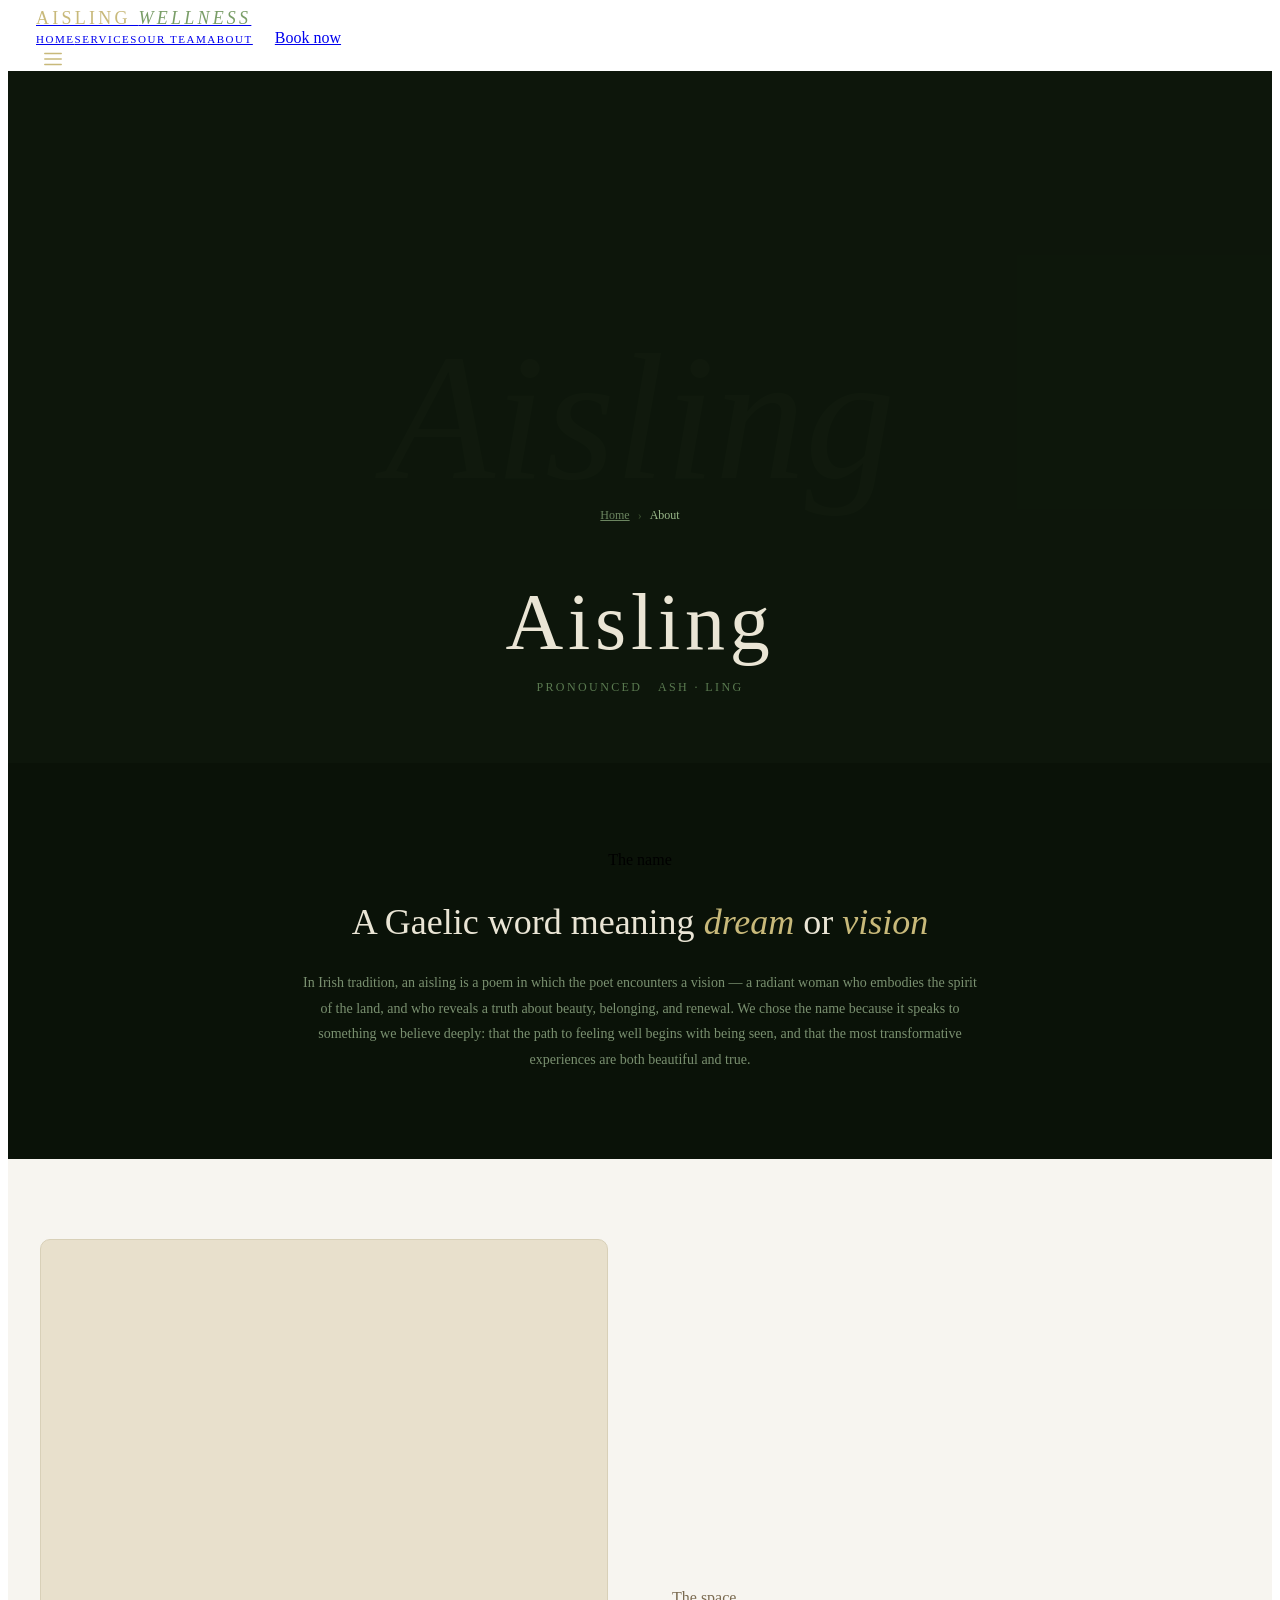
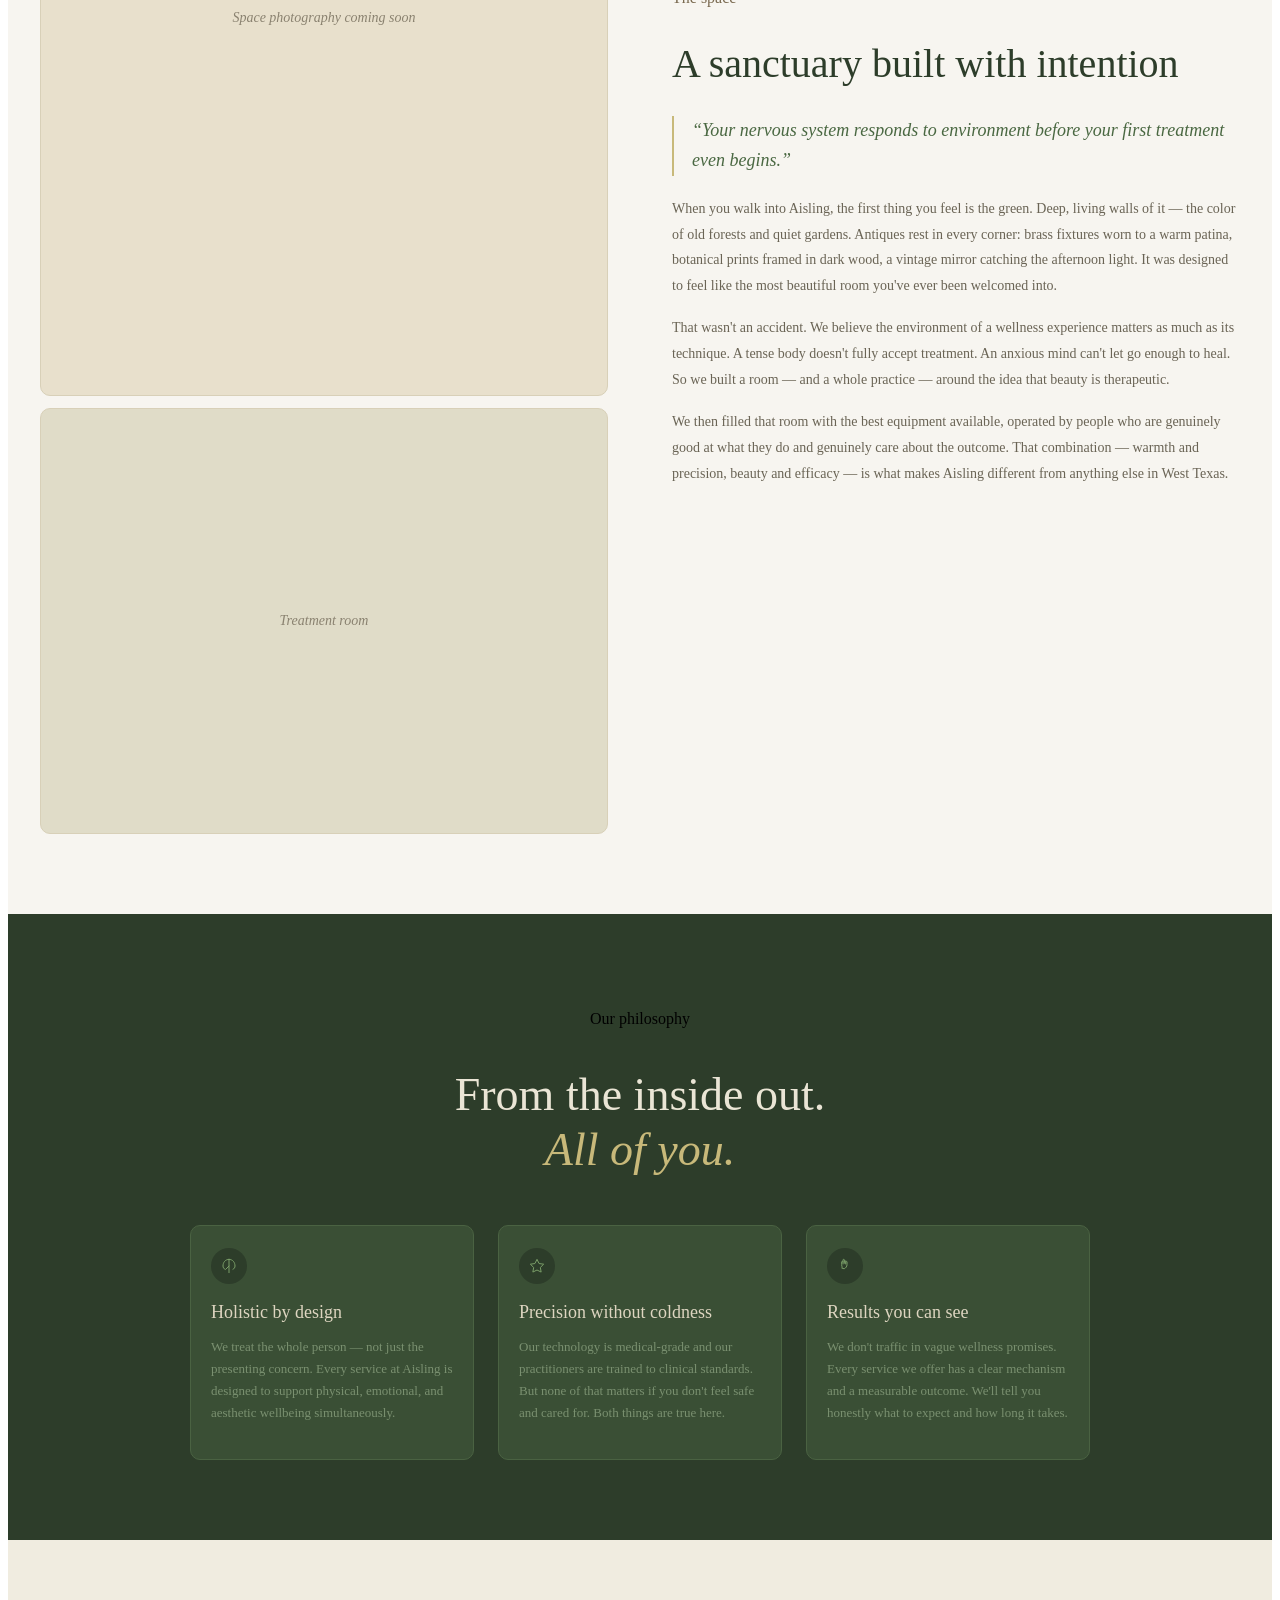
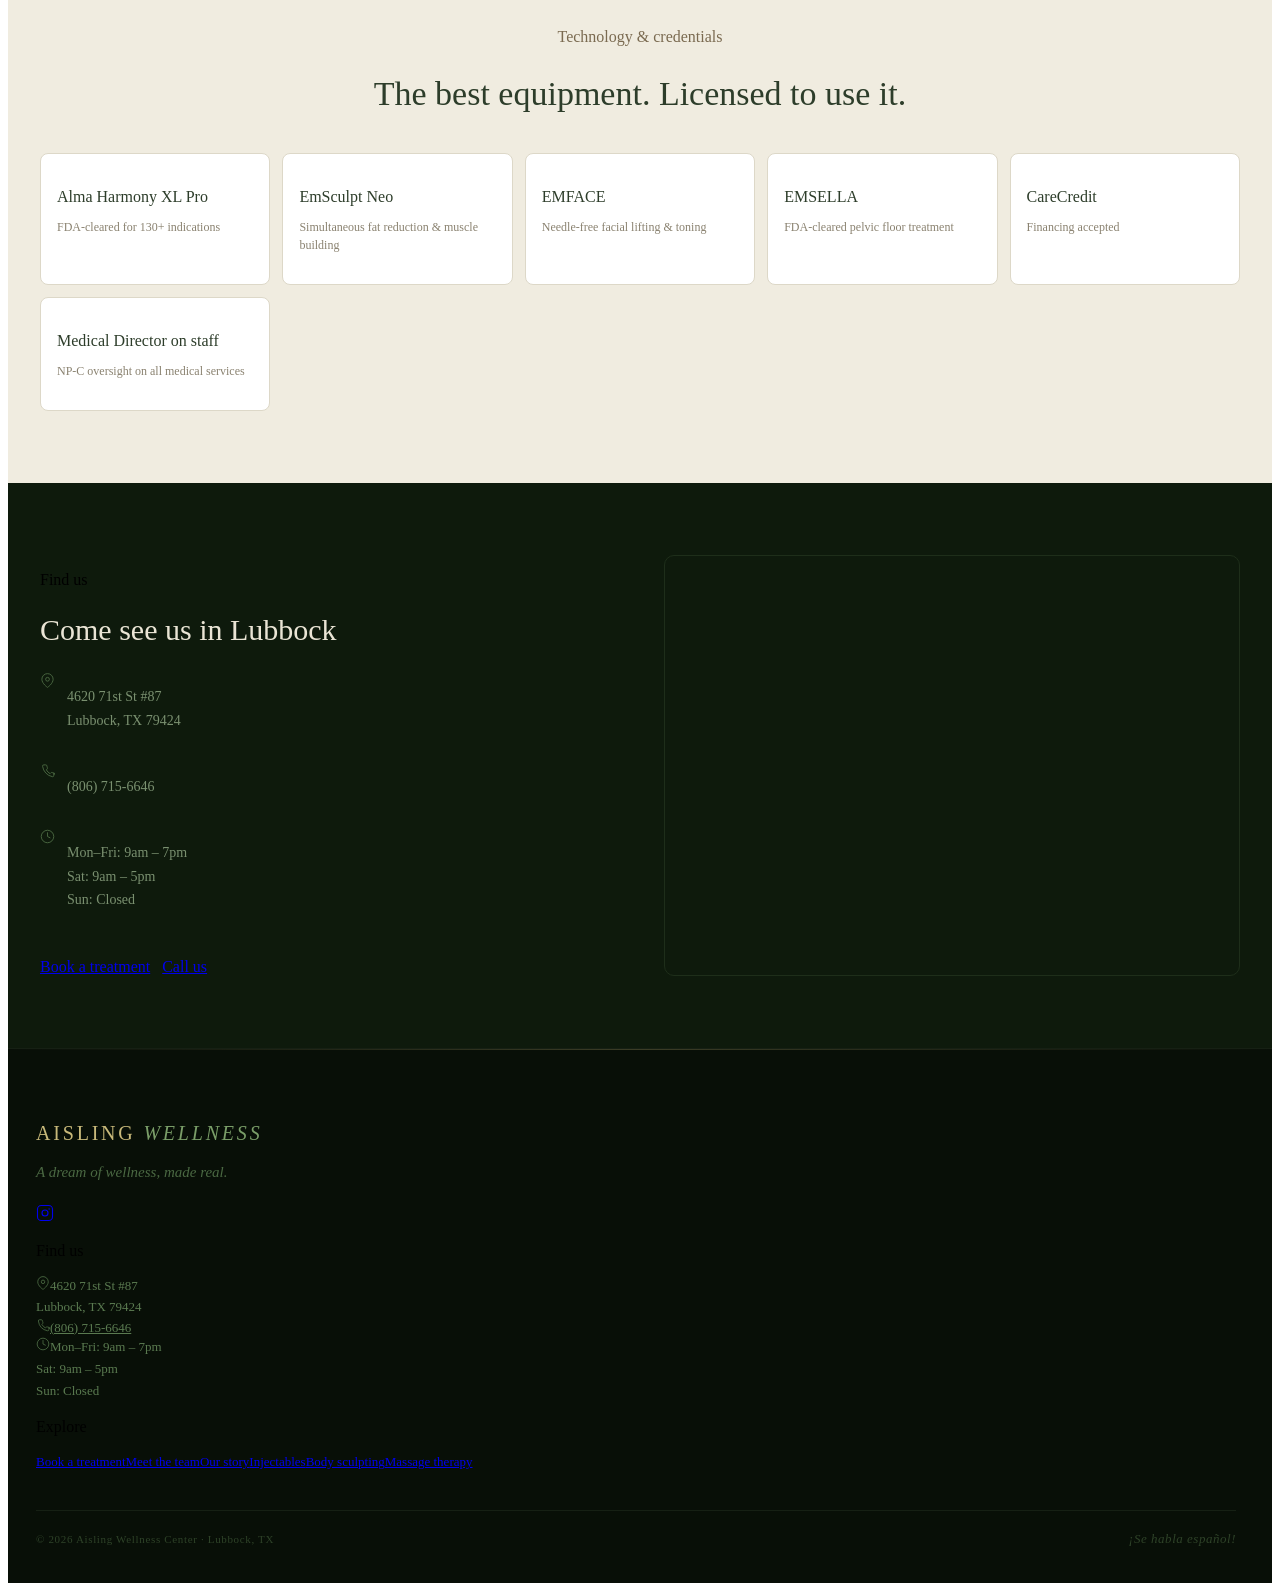
==== about.html @ 4d075ab8 "Add files via upload" ====
<!DOCTYPE html><html lang="en"><head><meta charSet="utf-8"/><meta name="viewport" content="width=device-width, initial-scale=1"/><link rel="stylesheet" href="/_next/static/chunks/126~bhia3h.az.css" data-precedence="next"/><link rel="preload" as="script" fetchPriority="low" href="/_next/static/chunks/0o533dm6uh1qd.js"/><script src="/_next/static/chunks/0y451y8wuf1t_.js" async=""></script><script src="/_next/static/chunks/0gwjy3czjkplg.js" async=""></script><script src="/_next/static/chunks/027980fzh5e2e.js" async=""></script><script src="/_next/static/chunks/turbopack-0a2l8c0mx2dh-.js" async=""></script><script src="/_next/static/chunks/0qa.w-51fz0wa.js" async=""></script><script src="/_next/static/chunks/0g8pxr7p34mdw.js" async=""></script><link rel="preload" href="https://fonts.googleapis.com/css2?family=Cormorant+Garamond:ital,wght@0,300;0,400;0,500;1,300;1,400;1,500&amp;family=Jost:wght@300;400;500&amp;display=swap" as="style"/><link rel="preconnect" href="https://fonts.googleapis.com"/><link rel="preconnect" href="https://fonts.gstatic.com" crossorigin="anonymous"/><title>Our Story | Aisling Wellness Center</title><meta name="description" content="Learn the story behind Aisling Wellness Center — Lubbock&#x27;s premier medical spa. Built on the belief that genuine wellness should be beautiful to walk into, not just effective to walk out of."/><meta property="og:title" content="Aisling Wellness Center | Lubbock&#x27;s Premier Med Spa"/><meta property="og:description" content="Where you come to feel like yourself again."/><meta property="og:url" content="https://aislingwellnesscenter.com"/><meta property="og:site_name" content="Aisling Wellness Center"/><meta property="og:locale" content="en_US"/><meta property="og:type" content="website"/><meta name="twitter:card" content="summary"/><meta name="twitter:title" content="Aisling Wellness Center | Lubbock&#x27;s Premier Med Spa"/><meta name="twitter:description" content="Where you come to feel like yourself again."/><link rel="icon" href="/favicon.ico?favicon.0x3dzn~oxb6tn.ico" sizes="256x256" type="image/x-icon"/><link href="https://fonts.googleapis.com/css2?family=Cormorant+Garamond:ital,wght@0,300;0,400;0,500;1,300;1,400;1,500&amp;family=Jost:wght@300;400;500&amp;display=swap" rel="stylesheet"/><script src="/_next/static/chunks/03~yq9q893hmn.js" noModule=""></script></head><body><div hidden=""><!--$--><!--/$--></div><nav class="fixed top-0 left-0 right-0 z-50 transition-all duration-300" style="background:transparent;border-bottom:1px solid transparent"><div class="mx-auto flex items-center justify-between" style="max-width:1200px;padding:0 28px;height:62px"><a class="no-underline" href="/"><span style="font-family:var(--font-cormorant);font-size:18px;color:#c8b97a;letter-spacing:0.18em;text-transform:uppercase;font-weight:400">Aisling <em style="color:#7a9e68;font-style:italic">Wellness</em></span></a><div class="hidden md:flex items-center gap-8"><a class="nav-link-hover" style="font-family:var(--font-jost);font-size:11px;letter-spacing:0.14em;text-transform:uppercase" href="/">Home</a><a class="nav-link-hover" style="font-family:var(--font-jost);font-size:11px;letter-spacing:0.14em;text-transform:uppercase" href="/book">Services</a><a class="nav-link-hover" style="font-family:var(--font-jost);font-size:11px;letter-spacing:0.14em;text-transform:uppercase" href="/team">Our team</a><a class="nav-link-hover" style="font-family:var(--font-jost);font-size:11px;letter-spacing:0.14em;text-transform:uppercase" href="/about">About</a><a class="btn-gold" style="padding:9px 22px" href="/book">Book now</a></div><button class="flex md:hidden items-center justify-center" style="background:none;border:none;cursor:pointer" aria-label="Open menu"><svg width="22" height="22" viewBox="0 0 24 24" fill="none" stroke="#c8b97a" stroke-width="1.5" class="" aria-hidden="true"><path d="M3 6h18M3 12h18M3 18h18" stroke-linecap="round"></path></svg></button></div></nav><main><div style="background:#f7f5f0"><div style="background:#0e1a0c;min-height:60vh;display:flex;align-items:flex-end;justify-content:center;padding-top:96px;padding-bottom:56px;padding-left:28px;padding-right:28px;text-align:center;position:relative;overflow:hidden"><div style="position:absolute;inset:0;background:#111e0f;display:flex;align-items:center;justify-content:center"><span style="font-family:var(--font-cormorant);font-size:180px;color:#c8b97a;opacity:0.04;font-style:italic">Aisling</span></div><div style="position:absolute;inset:0;background:rgba(10,18,8,0.55)"></div><div style="position:relative;z-index:1"><nav style="margin-bottom:28px"><a style="font-size:12px;color:#6b8560" href="/">Home</a><span style="font-size:12px;color:#3a5030;margin:0 8px">›</span><span style="font-size:12px;color:#9ab88a">About</span></nav><h1 style="font-family:var(--font-cormorant);font-size:clamp(48px, 8vw, 80px);font-weight:300;color:#eae5d5;letter-spacing:0.06em;margin-bottom:8px">Aisling</h1><p style="font-family:var(--font-jost);font-size:12px;letter-spacing:0.2em;color:#5a7a50;text-transform:uppercase">pronounced   ASH · ling</p></div></div><div style="background:#0a1208;padding:72px 28px"><div style="max-width:680px;margin:0 auto;text-align:center"><p class="section-label" style="margin-bottom:20px;text-align:center">The name</p><h2 style="font-family:var(--font-cormorant);font-size:clamp(26px, 4vw, 36px);font-weight:300;color:#eae5d5;margin-bottom:24px;line-height:1.3">A Gaelic word meaning<!-- --> <em style="color:#c8b97a;font-style:italic">dream</em> or<!-- --> <em style="color:#c8b97a;font-style:italic">vision</em></h2><p style="font-size:14px;color:#7a9070;line-height:1.85">In Irish tradition, an aisling is a poem in which the poet encounters a vision — a radiant woman who embodies the spirit of the land, and who reveals a truth about beauty, belonging, and renewal. We chose the name because it speaks to something we believe deeply: that the path to feeling well begins with being seen, and that the most transformative experiences are both beautiful and true.</p></div></div><div style="padding:80px 28px;background:#f7f5f0"><div style="max-width:1200px;margin:0 auto;display:grid;grid-template-columns:repeat(auto-fit, minmax(300px, 1fr));gap:64px;align-items:center"><div style="display:flex;flex-direction:column;gap:12px"><div style="aspect-ratio:3/4;background:#e8e0cc;border-radius:10px;border:1px solid #d8d0b8;display:flex;align-items:center;justify-content:center"><span style="font-family:var(--font-cormorant);font-size:14px;color:#8a8270;font-style:italic">Space photography coming soon</span></div><div style="aspect-ratio:4/3;background:#e0dcc8;border-radius:10px;border:1px solid #d8d0b8;display:flex;align-items:center;justify-content:center"><span style="font-family:var(--font-cormorant);font-size:14px;color:#8a8270;font-style:italic">Treatment room</span></div></div><div><p class="section-label" style="color:#7a6a50;margin-bottom:20px">The space</p><h2 style="font-family:var(--font-cormorant);font-size:clamp(28px, 4vw, 40px);font-weight:300;color:#2d3d2a;line-height:1.2;margin-bottom:28px">A sanctuary built with intention</h2><p style="font-family:var(--font-cormorant);font-size:18px;font-style:italic;color:#4a6842;line-height:1.65;margin-bottom:20px;padding-left:18px;border-left:2px solid #c8b97a">“Your nervous system responds to environment before your first treatment even begins.”</p><p style="font-size:14px;color:#6a6455;line-height:1.85;margin-bottom:16px">When you walk into Aisling, the first thing you feel is the green. Deep, living walls of it — the color of old forests and quiet gardens. Antiques rest in every corner: brass fixtures worn to a warm patina, botanical prints framed in dark wood, a vintage mirror catching the afternoon light. It was designed to feel like the most beautiful room you&#x27;ve ever been welcomed into.</p><p style="font-size:14px;color:#6a6455;line-height:1.85;margin-bottom:16px">That wasn&#x27;t an accident. We believe the environment of a wellness experience matters as much as its technique. A tense body doesn&#x27;t fully accept treatment. An anxious mind can&#x27;t let go enough to heal. So we built a room — and a whole practice — around the idea that beauty is therapeutic.</p><p style="font-size:14px;color:#6a6455;line-height:1.85">We then filled that room with the best equipment available, operated by people who are genuinely good at what they do and genuinely care about the outcome. That combination — warmth and precision, beauty and efficacy — is what makes Aisling different from anything else in West Texas.</p></div></div></div><div style="background:#2d3d2a;padding:80px 28px"><div style="max-width:900px;margin:0 auto;text-align:center"><p class="section-label" style="margin-bottom:20px;text-align:center">Our philosophy</p><h2 style="font-family:var(--font-cormorant);font-size:clamp(28px, 5vw, 46px);font-weight:300;color:#eae5d5;line-height:1.2;margin-bottom:32px">From the inside out.<br/><em style="color:#c8b97a;font-style:italic">All of you.</em></h2><div style="display:grid;grid-template-columns:repeat(auto-fit, minmax(220px, 1fr));gap:24px;margin-top:48px;text-align:left"><div style="background:#3a4f35;border-radius:10px;padding:22px 20px;border:1px solid #4a6242"><div style="width:36px;height:36px;background:#2d3d2a;border-radius:50%;display:flex;align-items:center;justify-content:center;margin-bottom:14px"><svg width="16" height="16" viewBox="0 0 24 24" fill="none" stroke="#7a9e68" stroke-width="1.5" class="" aria-hidden="true"><path d="M12 2C6 2 3 7 3 12c0 2 1 4 3 5M12 2c6 0 9 5 9 10 0 2-1 4-3 5M12 2v20M7 17l5-5" stroke-linecap="round" stroke-linejoin="round"></path></svg></div><h3 style="font-family:var(--font-cormorant);font-size:18px;font-weight:400;color:#ddd5c0;margin-bottom:10px">Holistic by design</h3><p style="font-size:13px;color:#7a9070;line-height:1.7">We treat the whole person — not just the presenting concern. Every service at Aisling is designed to support physical, emotional, and aesthetic wellbeing simultaneously.</p></div><div style="background:#3a4f35;border-radius:10px;padding:22px 20px;border:1px solid #4a6242"><div style="width:36px;height:36px;background:#2d3d2a;border-radius:50%;display:flex;align-items:center;justify-content:center;margin-bottom:14px"><svg width="16" height="16" viewBox="0 0 24 24" fill="none" stroke="#7a9e68" stroke-width="1.5" class="" aria-hidden="true"><path d="M12 2l3.1 6.3L22 9.3l-5 4.9 1.2 6.9L12 18l-6.2 3.1L7 14.2 2 9.3l6.9-1L12 2z" stroke-linejoin="round"></path></svg></div><h3 style="font-family:var(--font-cormorant);font-size:18px;font-weight:400;color:#ddd5c0;margin-bottom:10px">Precision without coldness</h3><p style="font-size:13px;color:#7a9070;line-height:1.7">Our technology is medical-grade and our practitioners are trained to clinical standards. But none of that matters if you don&#x27;t feel safe and cared for. Both things are true here.</p></div><div style="background:#3a4f35;border-radius:10px;padding:22px 20px;border:1px solid #4a6242"><div style="width:36px;height:36px;background:#2d3d2a;border-radius:50%;display:flex;align-items:center;justify-content:center;margin-bottom:14px"><svg width="16" height="16" viewBox="0 0 24 24" fill="none" stroke="#7a9e68" stroke-width="1.5" class="" aria-hidden="true"><path d="M8 14s-1-1-1-4V6a1 1 0 0 1 2 0v3M9 6V3a1 1 0 0 1 2 0v5M11 5a1 1 0 0 1 2 0v4M13 6a1 1 0 0 1 2 0v4c0 3-2 5-4 6a6 6 0 0 1-4-1" stroke-linecap="round" stroke-linejoin="round"></path></svg></div><h3 style="font-family:var(--font-cormorant);font-size:18px;font-weight:400;color:#ddd5c0;margin-bottom:10px">Results you can see</h3><p style="font-size:13px;color:#7a9070;line-height:1.7">We don&#x27;t traffic in vague wellness promises. Every service we offer has a clear mechanism and a measurable outcome. We&#x27;ll tell you honestly what to expect and how long it takes.</p></div></div></div></div><div style="background:#f0ece0;padding:72px 28px"><div style="max-width:1200px;margin:0 auto"><div style="text-align:center;margin-bottom:40px"><p class="section-label" style="color:#7a6a50;margin-bottom:14px;text-align:center">Technology &amp; credentials</p><h2 style="font-family:var(--font-cormorant);font-size:clamp(24px, 4vw, 34px);font-weight:300;color:#2d3d2a">The best equipment. Licensed to use it.</h2></div><div style="display:grid;grid-template-columns:repeat(auto-fit, minmax(200px, 1fr));gap:12px"><div style="background:#fff;border:1px solid #ddd8c8;border-radius:8px;padding:18px 16px"><p style="font-family:var(--font-cormorant);font-size:16px;font-weight:500;color:#2d3d2a;margin-bottom:4px">Alma Harmony XL Pro</p><p style="font-size:12px;color:#8a8270;line-height:1.5">FDA-cleared for 130+ indications</p></div><div style="background:#fff;border:1px solid #ddd8c8;border-radius:8px;padding:18px 16px"><p style="font-family:var(--font-cormorant);font-size:16px;font-weight:500;color:#2d3d2a;margin-bottom:4px">EmSculpt Neo</p><p style="font-size:12px;color:#8a8270;line-height:1.5">Simultaneous fat reduction &amp; muscle building</p></div><div style="background:#fff;border:1px solid #ddd8c8;border-radius:8px;padding:18px 16px"><p style="font-family:var(--font-cormorant);font-size:16px;font-weight:500;color:#2d3d2a;margin-bottom:4px">EMFACE</p><p style="font-size:12px;color:#8a8270;line-height:1.5">Needle-free facial lifting &amp; toning</p></div><div style="background:#fff;border:1px solid #ddd8c8;border-radius:8px;padding:18px 16px"><p style="font-family:var(--font-cormorant);font-size:16px;font-weight:500;color:#2d3d2a;margin-bottom:4px">EMSELLA</p><p style="font-size:12px;color:#8a8270;line-height:1.5">FDA-cleared pelvic floor treatment</p></div><div style="background:#fff;border:1px solid #ddd8c8;border-radius:8px;padding:18px 16px"><p style="font-family:var(--font-cormorant);font-size:16px;font-weight:500;color:#2d3d2a;margin-bottom:4px">CareCredit</p><p style="font-size:12px;color:#8a8270;line-height:1.5">Financing accepted</p></div><div style="background:#fff;border:1px solid #ddd8c8;border-radius:8px;padding:18px 16px"><p style="font-family:var(--font-cormorant);font-size:16px;font-weight:500;color:#2d3d2a;margin-bottom:4px">Medical Director on staff</p><p style="font-size:12px;color:#8a8270;line-height:1.5">NP-C oversight on all medical services</p></div></div></div></div><div style="background:#0e1a0c;padding:72px 28px"><div style="max-width:1200px;margin:0 auto;display:grid;grid-template-columns:repeat(auto-fit, minmax(280px, 1fr));gap:48px"><div><p class="section-label" style="margin-bottom:20px">Find us</p><h2 style="font-family:var(--font-cormorant);font-size:30px;font-weight:300;color:#eae5d5;margin-bottom:24px">Come see us in Lubbock</h2><div style="display:flex;flex-direction:column;gap:14px;margin-bottom:32px"><div style="display:flex;gap:12px;align-items:flex-start"><div style="margin-top:2px;flex-shrink:0"><svg width="15" height="15" viewBox="0 0 24 24" fill="none" stroke="#4a6842" stroke-width="1.5" class="" aria-hidden="true"><path d="M21 10c0 7-9 13-9 13S3 17 3 10a9 9 0 0 1 18 0z"></path><circle cx="12" cy="10" r="3"></circle></svg></div><p style="font-size:14px;color:#7a9070;line-height:1.7;white-space:pre-line">4620 71st St #87
Lubbock, TX 79424</p></div><div style="display:flex;gap:12px;align-items:flex-start"><div style="margin-top:2px;flex-shrink:0"><svg width="15" height="15" viewBox="0 0 24 24" fill="none" stroke="#4a6842" stroke-width="1.5" class="" aria-hidden="true"><path d="M22 16.9v3a2 2 0 0 1-2.2 2A19.8 19.8 0 0 1 4.1 5.2 2 2 0 0 1 6.1 3h3a2 2 0 0 1 2 1.7 12.7 12.7 0 0 0 .7 2.8 2 2 0 0 1-.4 2.1L10.1 11a16 16 0 0 0 6 6l1.3-1.3a2 2 0 0 1 2.1-.4 12.7 12.7 0 0 0 2.8.7 2 2 0 0 1 1.7 2z" stroke-linecap="round"></path></svg></div><p style="font-size:14px;color:#7a9070;line-height:1.7;white-space:pre-line">(806) 715-6646</p></div><div style="display:flex;gap:12px;align-items:flex-start"><div style="margin-top:2px;flex-shrink:0"><svg width="15" height="15" viewBox="0 0 24 24" fill="none" stroke="#4a6842" stroke-width="1.5" class="" aria-hidden="true"><circle cx="12" cy="12" r="10"></circle><path d="M12 6v6l4 2" stroke-linecap="round"></path></svg></div><p style="font-size:14px;color:#7a9070;line-height:1.7;white-space:pre-line">Mon–Fri: 9am – 7pm
Sat: 9am – 5pm
Sun: Closed</p></div></div><div style="display:flex;gap:12px;flex-wrap:wrap"><a class="btn-gold" href="/book">Book a treatment</a><a href="tel:+18067156646" class="btn-ghost">Call us</a></div></div><div style="position:relative;border-radius:10px;overflow:hidden;border:1px solid #1e2e1a"><iframe src="https://www.google.com/maps?q=4620+71st+St+%2387+Lubbock+TX&amp;output=embed" width="100%" height="100%" style="border:0;min-height:280px" allowFullScreen="" loading="lazy" referrerPolicy="no-referrer-when-downgrade"></iframe></div></div></div></div><!--$--><!--/$--></main><footer style="background:#080f07;border-top:1px solid #162014"><div style="height:1px;background:linear-gradient(90deg, transparent, #c8b97a44, transparent)"></div><div class="mx-auto" style="max-width:1200px;padding:52px 28px 36px"><div class="grid md:grid-cols-3 gap-12"><div><p style="font-family:var(--font-cormorant);font-size:20px;color:#c8b97a;letter-spacing:0.14em;text-transform:uppercase;margin-bottom:12px">Aisling <em style="color:#7a9e68;font-style:italic">Wellness</em></p><p style="font-family:var(--font-cormorant);font-size:15px;color:#4a6842;font-style:italic;margin-bottom:20px;line-height:1.6">A dream of wellness, made real.</p><div class="flex gap-4"><a href="https://instagram.com/aislingwellnesscenter" target="_blank" rel="noopener noreferrer" aria-label="Instagram" class="social-icon-hover"><svg width="18" height="18" viewBox="0 0 24 24" fill="none" stroke="currentColor" stroke-width="1.5" class="" aria-hidden="true"><rect x="2" y="2" width="20" height="20" rx="5"></rect><circle cx="12" cy="12" r="4"></circle><circle cx="17.5" cy="6.5" r="1" fill="currentColor" stroke="none"></circle></svg></a></div></div><div><p class="section-label" style="margin-bottom:16px">Find us</p><div class="flex flex-col gap-3"><div class="flex gap-3 items-start"><svg width="14" height="14" viewBox="0 0 24 24" fill="none" stroke="#4a6842" stroke-width="1.5" class="" aria-hidden="true"><path d="M21 10c0 7-9 13-9 13S3 17 3 10a9 9 0 0 1 18 0z"></path><circle cx="12" cy="10" r="3"></circle></svg><span style="font-size:13px;color:#5a7a50;line-height:1.6">4620 71st St #87<br/>Lubbock, TX 79424</span></div><div class="flex gap-3 items-center"><svg width="14" height="14" viewBox="0 0 24 24" fill="none" stroke="#4a6842" stroke-width="1.5" class="" aria-hidden="true"><path d="M22 16.9v3a2 2 0 0 1-2.2 2A19.8 19.8 0 0 1 4.1 5.2 2 2 0 0 1 6.1 3h3a2 2 0 0 1 2 1.7 12.7 12.7 0 0 0 .7 2.8 2 2 0 0 1-.4 2.1L10.1 11a16 16 0 0 0 6 6l1.3-1.3a2 2 0 0 1 2.1-.4 12.7 12.7 0 0 0 2.8.7 2 2 0 0 1 1.7 2z" stroke-linecap="round"></path></svg><a href="tel:+18067156646" style="font-size:13px;color:#5a7a50">(806) 715-6646</a></div><div class="flex gap-3 items-start"><svg width="14" height="14" viewBox="0 0 24 24" fill="none" stroke="#4a6842" stroke-width="1.5" class="" aria-hidden="true"><circle cx="12" cy="12" r="10"></circle><path d="M12 6v6l4 2" stroke-linecap="round"></path></svg><span style="font-size:13px;color:#5a7a50;line-height:1.7">Mon–Fri: 9am – 7pm<br/>Sat: 9am – 5pm<br/>Sun: Closed</span></div></div></div><div><p class="section-label" style="margin-bottom:16px">Explore</p><div class="flex flex-col gap-2"><a class="footer-link-hover" style="font-size:13px" href="/book">Book a treatment</a><a class="footer-link-hover" style="font-size:13px" href="/team">Meet the team</a><a class="footer-link-hover" style="font-size:13px" href="/about">Our story</a><a class="footer-link-hover" style="font-size:13px" href="/book?category=injectables">Injectables</a><a class="footer-link-hover" style="font-size:13px" href="/book?category=sculpting">Body sculpting</a><a class="footer-link-hover" style="font-size:13px" href="/book?category=massage">Massage therapy</a></div></div></div><div style="border-top:1px solid #162014;margin-top:40px;padding-top:20px;display:flex;justify-content:space-between;align-items:center;flex-wrap:wrap;gap:12px"><span style="font-size:11px;color:#2e4228;letter-spacing:0.06em">© <!-- -->2026<!-- --> Aisling Wellness Center · Lubbock, TX</span><span style="font-family:var(--font-cormorant);font-size:13px;color:#2e4228;font-style:italic;letter-spacing:0.04em">¡Se habla español!</span></div></div></footer><script src="/_next/static/chunks/0o533dm6uh1qd.js" id="_R_" async=""></script><script>(self.__next_f=self.__next_f||[]).push([0])</script><script>self.__next_f.push([1,"1:\"$Sreact.fragment\"\n2:I[40702,[\"/_next/static/chunks/0qa.w-51fz0wa.js\",\"/_next/static/chunks/0g8pxr7p34mdw.js\"],\"default\"]\n3:I[38162,[\"/_next/static/chunks/0qa.w-51fz0wa.js\",\"/_next/static/chunks/0g8pxr7p34mdw.js\"],\"default\"]\n4:I[4214,[\"/_next/static/chunks/0qa.w-51fz0wa.js\",\"/_next/static/chunks/0g8pxr7p34mdw.js\"],\"default\"]\n5:I[66671,[\"/_next/static/chunks/0qa.w-51fz0wa.js\",\"/_next/static/chunks/0g8pxr7p34mdw.js\"],\"default\"]\n6:I[83795,[\"/_next/static/chunks/0qa.w-51fz0wa.js\",\"/_next/static/chunks/0g8pxr7p34mdw.js\"],\"\"]\n11:I[66632,[\"/_next/static/chunks/0qa.w-51fz0wa.js\",\"/_next/static/chunks/0g8pxr7p34mdw.js\"],\"default\",1]\n:HL[\"/_next/static/chunks/126~bhia3h.az.css\",\"style\"]\n:HL[\"https://fonts.googleapis.com/css2?family=Cormorant+Garamond:ital,wght@0,300;0,400;0,500;1,300;1,400;1,500\u0026family=Jost:wght@300;400;500\u0026display=swap\",\"style\"]\n"])</script><script>self.__next_f.push([1,"0:{\"P\":null,\"c\":[\"\",\"about\"],\"q\":\"\",\"i\":false,\"f\":[[[\"\",{\"children\":[\"about\",{\"children\":[\"__PAGE__\",{}]}]},\"$undefined\",\"$undefined\",16],[[\"$\",\"$1\",\"c\",{\"children\":[[[\"$\",\"link\",\"0\",{\"rel\":\"stylesheet\",\"href\":\"/_next/static/chunks/126~bhia3h.az.css\",\"precedence\":\"next\",\"crossOrigin\":\"$undefined\",\"nonce\":\"$undefined\"}],[\"$\",\"script\",\"script-0\",{\"src\":\"/_next/static/chunks/0qa.w-51fz0wa.js\",\"async\":true,\"nonce\":\"$undefined\"}],[\"$\",\"script\",\"script-1\",{\"src\":\"/_next/static/chunks/0g8pxr7p34mdw.js\",\"async\":true,\"nonce\":\"$undefined\"}]],[\"$\",\"html\",null,{\"lang\":\"en\",\"children\":[[\"$\",\"head\",null,{\"children\":[[\"$\",\"link\",null,{\"rel\":\"preconnect\",\"href\":\"https://fonts.googleapis.com\"}],[\"$\",\"link\",null,{\"rel\":\"preconnect\",\"href\":\"https://fonts.gstatic.com\",\"crossOrigin\":\"anonymous\"}],[\"$\",\"link\",null,{\"href\":\"https://fonts.googleapis.com/css2?family=Cormorant+Garamond:ital,wght@0,300;0,400;0,500;1,300;1,400;1,500\u0026family=Jost:wght@300;400;500\u0026display=swap\",\"rel\":\"stylesheet\"}]]}],[\"$\",\"body\",null,{\"children\":[[\"$\",\"$L2\",null,{}],[\"$\",\"main\",null,{\"children\":[\"$\",\"$L3\",null,{\"parallelRouterKey\":\"children\",\"error\":\"$undefined\",\"errorStyles\":\"$undefined\",\"errorScripts\":\"$undefined\",\"template\":[\"$\",\"$L4\",null,{}],\"templateStyles\":\"$undefined\",\"templateScripts\":\"$undefined\",\"notFound\":[[[\"$\",\"title\",null,{\"children\":\"404: This page could not be found.\"}],[\"$\",\"div\",null,{\"style\":{\"fontFamily\":\"system-ui,\\\"Segoe UI\\\",Roboto,Helvetica,Arial,sans-serif,\\\"Apple Color Emoji\\\",\\\"Segoe UI Emoji\\\"\",\"height\":\"100vh\",\"textAlign\":\"center\",\"display\":\"flex\",\"flexDirection\":\"column\",\"alignItems\":\"center\",\"justifyContent\":\"center\"},\"children\":[\"$\",\"div\",null,{\"children\":[[\"$\",\"style\",null,{\"dangerouslySetInnerHTML\":{\"__html\":\"body{color:#000;background:#fff;margin:0}.next-error-h1{border-right:1px solid rgba(0,0,0,.3)}@media (prefers-color-scheme:dark){body{color:#fff;background:#000}.next-error-h1{border-right:1px solid rgba(255,255,255,.3)}}\"}}],[\"$\",\"h1\",null,{\"className\":\"next-error-h1\",\"style\":{\"display\":\"inline-block\",\"margin\":\"0 20px 0 0\",\"padding\":\"0 23px 0 0\",\"fontSize\":24,\"fontWeight\":500,\"verticalAlign\":\"top\",\"lineHeight\":\"49px\"},\"children\":404}],[\"$\",\"div\",null,{\"style\":{\"display\":\"inline-block\"},\"children\":[\"$\",\"h2\",null,{\"style\":{\"fontSize\":14,\"fontWeight\":400,\"lineHeight\":\"49px\",\"margin\":0},\"children\":\"This page could not be found.\"}]}]]}]}]],[]],\"forbidden\":\"$undefined\",\"unauthorized\":\"$undefined\"}]}],[\"$\",\"footer\",null,{\"style\":{\"background\":\"#080f07\",\"borderTop\":\"1px solid #162014\"},\"children\":[[\"$\",\"div\",null,{\"style\":{\"height\":1,\"background\":\"linear-gradient(90deg, transparent, #c8b97a44, transparent)\"}}],[\"$\",\"div\",null,{\"className\":\"mx-auto\",\"style\":{\"maxWidth\":1200,\"padding\":\"52px 28px 36px\"},\"children\":[[\"$\",\"div\",null,{\"className\":\"grid md:grid-cols-3 gap-12\",\"children\":[[\"$\",\"div\",null,{\"children\":[[\"$\",\"p\",null,{\"style\":{\"fontFamily\":\"var(--font-cormorant)\",\"fontSize\":20,\"color\":\"#c8b97a\",\"letterSpacing\":\"0.14em\",\"textTransform\":\"uppercase\",\"marginBottom\":12},\"children\":[\"Aisling \",[\"$\",\"em\",null,{\"style\":{\"color\":\"#7a9e68\",\"fontStyle\":\"italic\"},\"children\":\"Wellness\"}]]}],[\"$\",\"p\",null,{\"style\":{\"fontFamily\":\"var(--font-cormorant)\",\"fontSize\":15,\"color\":\"#4a6842\",\"fontStyle\":\"italic\",\"marginBottom\":20,\"lineHeight\":1.6},\"children\":\"A dream of wellness, made real.\"}],[\"$\",\"div\",null,{\"className\":\"flex gap-4\",\"children\":[\"$\",\"a\",null,{\"href\":\"https://instagram.com/aislingwellnesscenter\",\"target\":\"_blank\",\"rel\":\"noopener noreferrer\",\"aria-label\":\"Instagram\",\"className\":\"social-icon-hover\",\"children\":[\"$\",\"$L5\",null,{\"name\":\"instagram\",\"size\":18}]}]}]]}],[\"$\",\"div\",null,{\"children\":[[\"$\",\"p\",null,{\"className\":\"section-label\",\"style\":{\"marginBottom\":16},\"children\":\"Find us\"}],[\"$\",\"div\",null,{\"className\":\"flex flex-col gap-3\",\"children\":[[\"$\",\"div\",null,{\"className\":\"flex gap-3 items-start\",\"children\":[[\"$\",\"$L5\",null,{\"name\":\"location\",\"size\":14,\"color\":\"#4a6842\"}],[\"$\",\"span\",null,{\"style\":{\"fontSize\":13,\"color\":\"#5a7a50\",\"lineHeight\":1.6},\"children\":[\"4620 71st St #87\",[\"$\",\"br\",null,{}],\"Lubbock, TX 79424\"]}]]}],[\"$\",\"div\",null,{\"className\":\"flex gap-3 items-center\",\"children\":[[\"$\",\"$L5\",null,{\"name\":\"phone\",\"size\":14,\"color\":\"#4a6842\"}],[\"$\",\"a\",null,{\"href\":\"tel:+18067156646\",\"style\":{\"fontSize\":13,\"color\":\"#5a7a50\"},\"children\":\"(806) 715-6646\"}]]}],[\"$\",\"div\",null,{\"className\":\"flex gap-3 items-start\",\"children\":[[\"$\",\"$L5\",null,{\"name\":\"clock\",\"size\":14,\"color\":\"#4a6842\"}],[\"$\",\"span\",null,{\"style\":{\"fontSize\":13,\"color\":\"#5a7a50\",\"lineHeight\":1.7},\"children\":[\"Mon–Fri: 9am – 7pm\",[\"$\",\"br\",null,{}],\"Sat: 9am – 5pm\",[\"$\",\"br\",null,{}],\"Sun: Closed\"]}]]}]]}]]}],[\"$\",\"div\",null,{\"children\":[[\"$\",\"p\",null,{\"className\":\"section-label\",\"style\":{\"marginBottom\":16},\"children\":\"Explore\"}],[\"$\",\"div\",null,{\"className\":\"flex flex-col gap-2\",\"children\":[[\"$\",\"$L6\",\"Book a treatment\",{\"href\":\"/book\",\"className\":\"footer-link-hover\",\"style\":{\"fontSize\":13},\"children\":\"Book a treatment\"}],\"$L7\",\"$L8\",\"$L9\",\"$La\",\"$Lb\"]}]]}]]}],\"$Lc\"]}]]}]]}]]}]]}],{\"children\":[\"$Ld\",{\"children\":[\"$Le\",{},null,false,null]},null,false,\"$@f\"]},null,false,null],\"$L10\",false]],\"m\":\"$undefined\",\"G\":[\"$11\",[\"$L12\"]],\"S\":true,\"h\":null,\"s\":\"$undefined\",\"l\":\"$undefined\",\"p\":\"$undefined\",\"d\":\"$undefined\",\"b\":\"zOfnxPvb1OYnDp5SfXfI2\"}\n"])</script><script>self.__next_f.push([1,"1a:I[58831,[\"/_next/static/chunks/0qa.w-51fz0wa.js\",\"/_next/static/chunks/0g8pxr7p34mdw.js\"],\"ViewportBoundary\"]\n1c:I[58831,[\"/_next/static/chunks/0qa.w-51fz0wa.js\",\"/_next/static/chunks/0g8pxr7p34mdw.js\"],\"MetadataBoundary\"]\n1d:\"$Sreact.suspense\"\n7:[\"$\",\"$L6\",\"Meet the team\",{\"href\":\"/team\",\"className\":\"footer-link-hover\",\"style\":{\"fontSize\":13},\"children\":\"Meet the team\"}]\n8:[\"$\",\"$L6\",\"Our story\",{\"href\":\"/about\",\"className\":\"footer-link-hover\",\"style\":{\"fontSize\":13},\"children\":\"Our story\"}]\n9:[\"$\",\"$L6\",\"Injectables\",{\"href\":\"/book?category=injectables\",\"className\":\"footer-link-hover\",\"style\":{\"fontSize\":13},\"children\":\"Injectables\"}]\na:[\"$\",\"$L6\",\"Body sculpting\",{\"href\":\"/book?category=sculpting\",\"className\":\"footer-link-hover\",\"style\":{\"fontSize\":13},\"children\":\"Body sculpting\"}]\nb:[\"$\",\"$L6\",\"Massage therapy\",{\"href\":\"/book?category=massage\",\"className\":\"footer-link-hover\",\"style\":{\"fontSize\":13},\"children\":\"Massage therapy\"}]\nc:[\"$\",\"div\",null,{\"style\":{\"borderTop\":\"1px solid #162014\",\"marginTop\":40,\"paddingTop\":20,\"display\":\"flex\",\"justifyContent\":\"space-between\",\"alignItems\":\"center\",\"flexWrap\":\"wrap\",\"gap\":12},\"children\":[[\"$\",\"span\",null,{\"style\":{\"fontSize\":11,\"color\":\"#2e4228\",\"letterSpacing\":\"0.06em\"},\"children\":[\"© \",2026,\" Aisling Wellness Center · Lubbock, TX\"]}],[\"$\",\"span\",null,{\"style\":{\"fontFamily\":\"var(--font-cormorant)\",\"fontSize\":13,\"color\":\"#2e4228\",\"fontStyle\":\"italic\",\"letterSpacing\":\"0.04em\"},\"children\":\"¡Se habla español!\"}]]}]\nd:[\"$\",\"$1\",\"c\",{\"children\":[null,[\"$\",\"$L3\",null,{\"parallelRouterKey\":\"children\",\"error\":\"$undefined\",\"errorStyles\":\"$undefined\",\"errorScripts\":\"$undefined\",\"template\":[\"$\",\"$L4\",null,{}],\"templateStyles\":\"$undefined\",\"templateScripts\":\"$undefined\",\"notFound\":\"$undefined\",\"forbidden\":\"$undefined\",\"unauthorized\":\"$undefined\"}]]}]\n"])</script><script>self.__next_f.push([1,"e:[\"$\",\"$1\",\"c\",{\"children\":[[\"$\",\"div\",null,{\"style\":{\"background\":\"#f7f5f0\"},\"children\":[[\"$\",\"div\",null,{\"style\":{\"background\":\"#0e1a0c\",\"minHeight\":\"60vh\",\"display\":\"flex\",\"alignItems\":\"flex-end\",\"justifyContent\":\"center\",\"paddingTop\":96,\"paddingBottom\":56,\"paddingLeft\":28,\"paddingRight\":28,\"textAlign\":\"center\",\"position\":\"relative\",\"overflow\":\"hidden\"},\"children\":[[\"$\",\"div\",null,{\"style\":{\"position\":\"absolute\",\"inset\":0,\"background\":\"#111e0f\",\"display\":\"flex\",\"alignItems\":\"center\",\"justifyContent\":\"center\"},\"children\":[\"$\",\"span\",null,{\"style\":{\"fontFamily\":\"var(--font-cormorant)\",\"fontSize\":180,\"color\":\"#c8b97a\",\"opacity\":0.04,\"fontStyle\":\"italic\"},\"children\":\"Aisling\"}]}],[\"$\",\"div\",null,{\"style\":{\"position\":\"absolute\",\"inset\":0,\"background\":\"rgba(10,18,8,0.55)\"}}],[\"$\",\"div\",null,{\"style\":{\"position\":\"relative\",\"zIndex\":1},\"children\":[[\"$\",\"nav\",null,{\"style\":{\"marginBottom\":28},\"children\":[[\"$\",\"$L6\",null,{\"href\":\"/\",\"style\":{\"fontSize\":12,\"color\":\"#6b8560\"},\"children\":\"Home\"}],[\"$\",\"span\",null,{\"style\":{\"fontSize\":12,\"color\":\"#3a5030\",\"margin\":\"0 8px\"},\"children\":\"›\"}],[\"$\",\"span\",null,{\"style\":{\"fontSize\":12,\"color\":\"#9ab88a\"},\"children\":\"About\"}]]}],[\"$\",\"h1\",null,{\"style\":{\"fontFamily\":\"var(--font-cormorant)\",\"fontSize\":\"clamp(48px, 8vw, 80px)\",\"fontWeight\":300,\"color\":\"#eae5d5\",\"letterSpacing\":\"0.06em\",\"marginBottom\":8},\"children\":\"Aisling\"}],[\"$\",\"p\",null,{\"style\":{\"fontFamily\":\"var(--font-jost)\",\"fontSize\":12,\"letterSpacing\":\"0.2em\",\"color\":\"#5a7a50\",\"textTransform\":\"uppercase\"},\"children\":\"pronounced   ASH · ling\"}]]}]]}],[\"$\",\"div\",null,{\"style\":{\"background\":\"#0a1208\",\"padding\":\"72px 28px\"},\"children\":[\"$\",\"div\",null,{\"style\":{\"maxWidth\":680,\"margin\":\"0 auto\",\"textAlign\":\"center\"},\"children\":[[\"$\",\"p\",null,{\"className\":\"section-label\",\"style\":{\"marginBottom\":20,\"textAlign\":\"center\"},\"children\":\"The name\"}],[\"$\",\"h2\",null,{\"style\":{\"fontFamily\":\"var(--font-cormorant)\",\"fontSize\":\"clamp(26px, 4vw, 36px)\",\"fontWeight\":300,\"color\":\"#eae5d5\",\"marginBottom\":24,\"lineHeight\":1.3},\"children\":[\"A Gaelic word meaning\",\" \",[\"$\",\"em\",null,{\"style\":{\"color\":\"#c8b97a\",\"fontStyle\":\"italic\"},\"children\":\"dream\"}],\" or\",\" \",[\"$\",\"em\",null,{\"style\":{\"color\":\"#c8b97a\",\"fontStyle\":\"italic\"},\"children\":\"vision\"}]]}],[\"$\",\"p\",null,{\"style\":{\"fontSize\":14,\"color\":\"#7a9070\",\"lineHeight\":1.85},\"children\":\"In Irish tradition, an aisling is a poem in which the poet encounters a vision — a radiant woman who embodies the spirit of the land, and who reveals a truth about beauty, belonging, and renewal. We chose the name because it speaks to something we believe deeply: that the path to feeling well begins with being seen, and that the most transformative experiences are both beautiful and true.\"}]]}]}],[\"$\",\"div\",null,{\"style\":{\"padding\":\"80px 28px\",\"background\":\"#f7f5f0\"},\"children\":[\"$\",\"div\",null,{\"style\":{\"maxWidth\":1200,\"margin\":\"0 auto\",\"display\":\"grid\",\"gridTemplateColumns\":\"repeat(auto-fit, minmax(300px, 1fr))\",\"gap\":64,\"alignItems\":\"center\"},\"children\":[[\"$\",\"div\",null,{\"style\":{\"display\":\"flex\",\"flexDirection\":\"column\",\"gap\":12},\"children\":[[\"$\",\"div\",null,{\"style\":{\"aspectRatio\":\"3/4\",\"background\":\"#e8e0cc\",\"borderRadius\":10,\"border\":\"1px solid #d8d0b8\",\"display\":\"flex\",\"alignItems\":\"center\",\"justifyContent\":\"center\"},\"children\":[\"$\",\"span\",null,{\"style\":{\"fontFamily\":\"var(--font-cormorant)\",\"fontSize\":14,\"color\":\"#8a8270\",\"fontStyle\":\"italic\"},\"children\":\"Space photography coming soon\"}]}],[\"$\",\"div\",null,{\"style\":{\"aspectRatio\":\"4/3\",\"background\":\"#e0dcc8\",\"borderRadius\":10,\"border\":\"1px solid #d8d0b8\",\"display\":\"flex\",\"alignItems\":\"center\",\"justifyContent\":\"center\"},\"children\":[\"$\",\"span\",null,{\"style\":{\"fontFamily\":\"var(--font-cormorant)\",\"fontSize\":14,\"color\":\"#8a8270\",\"fontStyle\":\"italic\"},\"children\":\"Treatment room\"}]}]]}],[\"$\",\"div\",null,{\"children\":[[\"$\",\"p\",null,{\"className\":\"section-label\",\"style\":{\"color\":\"#7a6a50\",\"marginBottom\":20},\"children\":\"The space\"}],[\"$\",\"h2\",null,{\"style\":{\"fontFamily\":\"var(--font-cormorant)\",\"fontSize\":\"clamp(28px, 4vw, 40px)\",\"fontWeight\":300,\"color\":\"#2d3d2a\",\"lineHeight\":1.2,\"marginBottom\":28},\"children\":\"A sanctuary built with intention\"}],[\"$\",\"p\",null,{\"style\":{\"fontFamily\":\"var(--font-cormorant)\",\"fontSize\":18,\"fontStyle\":\"italic\",\"color\":\"#4a6842\",\"lineHeight\":1.65,\"marginBottom\":20,\"paddingLeft\":18,\"borderLeft\":\"2px solid #c8b97a\"},\"children\":\"“Your nervous system responds to environment before your first treatment even begins.”\"}],[\"$\",\"p\",null,{\"style\":{\"fontSize\":14,\"color\":\"#6a6455\",\"lineHeight\":1.85,\"marginBottom\":16},\"children\":\"When you walk into Aisling, the first thing you feel is the green. Deep, living walls of it — the color of old forests and quiet gardens. Antiques rest in every corner: brass fixtures worn to a warm patina, botanical prints framed in dark wood, a vintage mirror catching the afternoon light. It was designed to feel like the most beautiful room you've ever been welcomed into.\"}],\"$L13\",\"$L14\"]}]]}]}],\"$L15\",\"$L16\",\"$L17\"]}],null,\"$L18\"]}]\n"])</script><script>self.__next_f.push([1,"19:[]\nf:\"$W19\"\n10:[\"$\",\"$1\",\"h\",{\"children\":[null,[\"$\",\"$L1a\",null,{\"children\":\"$L1b\"}],[\"$\",\"div\",null,{\"hidden\":true,\"children\":[\"$\",\"$L1c\",null,{\"children\":[\"$\",\"$1d\",null,{\"name\":\"Next.Metadata\",\"children\":\"$L1e\"}]}]}],null]}]\n12:[\"$\",\"link\",\"0\",{\"rel\":\"stylesheet\",\"href\":\"/_next/static/chunks/126~bhia3h.az.css\",\"precedence\":\"next\",\"crossOrigin\":\"$undefined\",\"nonce\":\"$undefined\"}]\n"])</script><script>self.__next_f.push([1,"1f:I[58831,[\"/_next/static/chunks/0qa.w-51fz0wa.js\",\"/_next/static/chunks/0g8pxr7p34mdw.js\"],\"OutletBoundary\"]\n13:[\"$\",\"p\",null,{\"style\":{\"fontSize\":14,\"color\":\"#6a6455\",\"lineHeight\":1.85,\"marginBottom\":16},\"children\":\"That wasn't an accident. We believe the environment of a wellness experience matters as much as its technique. A tense body doesn't fully accept treatment. An anxious mind can't let go enough to heal. So we built a room — and a whole practice — around the idea that beauty is therapeutic.\"}]\n14:[\"$\",\"p\",null,{\"style\":{\"fontSize\":14,\"color\":\"#6a6455\",\"lineHeight\":1.85},\"children\":\"We then filled that room with the best equipment available, operated by people who are genuinely good at what they do and genuinely care about the outcome. That combination — warmth and precision, beauty and efficacy — is what makes Aisling different from anything else in West Texas.\"}]\n"])</script><script>self.__next_f.push([1,"15:[\"$\",\"div\",null,{\"style\":{\"background\":\"#2d3d2a\",\"padding\":\"80px 28px\"},\"children\":[\"$\",\"div\",null,{\"style\":{\"maxWidth\":900,\"margin\":\"0 auto\",\"textAlign\":\"center\"},\"children\":[[\"$\",\"p\",null,{\"className\":\"section-label\",\"style\":{\"marginBottom\":20,\"textAlign\":\"center\"},\"children\":\"Our philosophy\"}],[\"$\",\"h2\",null,{\"style\":{\"fontFamily\":\"var(--font-cormorant)\",\"fontSize\":\"clamp(28px, 5vw, 46px)\",\"fontWeight\":300,\"color\":\"#eae5d5\",\"lineHeight\":1.2,\"marginBottom\":32},\"children\":[\"From the inside out.\",[\"$\",\"br\",null,{}],[\"$\",\"em\",null,{\"style\":{\"color\":\"#c8b97a\",\"fontStyle\":\"italic\"},\"children\":\"All of you.\"}]]}],[\"$\",\"div\",null,{\"style\":{\"display\":\"grid\",\"gridTemplateColumns\":\"repeat(auto-fit, minmax(220px, 1fr))\",\"gap\":24,\"marginTop\":48,\"textAlign\":\"left\"},\"children\":[[\"$\",\"div\",\"Holistic by design\",{\"style\":{\"background\":\"#3a4f35\",\"borderRadius\":10,\"padding\":\"22px 20px\",\"border\":\"1px solid #4a6242\"},\"children\":[[\"$\",\"div\",null,{\"style\":{\"width\":36,\"height\":36,\"background\":\"#2d3d2a\",\"borderRadius\":\"50%\",\"display\":\"flex\",\"alignItems\":\"center\",\"justifyContent\":\"center\",\"marginBottom\":14},\"children\":[\"$\",\"$L5\",null,{\"name\":\"leaf\",\"size\":16,\"color\":\"#7a9e68\"}]}],[\"$\",\"h3\",null,{\"style\":{\"fontFamily\":\"var(--font-cormorant)\",\"fontSize\":18,\"fontWeight\":400,\"color\":\"#ddd5c0\",\"marginBottom\":10},\"children\":\"Holistic by design\"}],[\"$\",\"p\",null,{\"style\":{\"fontSize\":13,\"color\":\"#7a9070\",\"lineHeight\":1.7},\"children\":\"We treat the whole person — not just the presenting concern. Every service at Aisling is designed to support physical, emotional, and aesthetic wellbeing simultaneously.\"}]]}],[\"$\",\"div\",\"Precision without coldness\",{\"style\":{\"background\":\"#3a4f35\",\"borderRadius\":10,\"padding\":\"22px 20px\",\"border\":\"1px solid #4a6242\"},\"children\":[[\"$\",\"div\",null,{\"style\":{\"width\":36,\"height\":36,\"background\":\"#2d3d2a\",\"borderRadius\":\"50%\",\"display\":\"flex\",\"alignItems\":\"center\",\"justifyContent\":\"center\",\"marginBottom\":14},\"children\":[\"$\",\"$L5\",null,{\"name\":\"star\",\"size\":16,\"color\":\"#7a9e68\"}]}],[\"$\",\"h3\",null,{\"style\":{\"fontFamily\":\"var(--font-cormorant)\",\"fontSize\":18,\"fontWeight\":400,\"color\":\"#ddd5c0\",\"marginBottom\":10},\"children\":\"Precision without coldness\"}],[\"$\",\"p\",null,{\"style\":{\"fontSize\":13,\"color\":\"#7a9070\",\"lineHeight\":1.7},\"children\":\"Our technology is medical-grade and our practitioners are trained to clinical standards. But none of that matters if you don't feel safe and cared for. Both things are true here.\"}]]}],[\"$\",\"div\",\"Results you can see\",{\"style\":{\"background\":\"#3a4f35\",\"borderRadius\":10,\"padding\":\"22px 20px\",\"border\":\"1px solid #4a6242\"},\"children\":[[\"$\",\"div\",null,{\"style\":{\"width\":36,\"height\":36,\"background\":\"#2d3d2a\",\"borderRadius\":\"50%\",\"display\":\"flex\",\"alignItems\":\"center\",\"justifyContent\":\"center\",\"marginBottom\":14},\"children\":[\"$\",\"$L5\",null,{\"name\":\"hands\",\"size\":16,\"color\":\"#7a9e68\"}]}],[\"$\",\"h3\",null,{\"style\":{\"fontFamily\":\"var(--font-cormorant)\",\"fontSize\":18,\"fontWeight\":400,\"color\":\"#ddd5c0\",\"marginBottom\":10},\"children\":\"Results you can see\"}],[\"$\",\"p\",null,{\"style\":{\"fontSize\":13,\"color\":\"#7a9070\",\"lineHeight\":1.7},\"children\":\"We don't traffic in vague wellness promises. Every service we offer has a clear mechanism and a measurable outcome. We'll tell you honestly what to expect and how long it takes.\"}]]}]]}]]}]}]\n"])</script><script>self.__next_f.push([1,"16:[\"$\",\"div\",null,{\"style\":{\"background\":\"#f0ece0\",\"padding\":\"72px 28px\"},\"children\":[\"$\",\"div\",null,{\"style\":{\"maxWidth\":1200,\"margin\":\"0 auto\"},\"children\":[[\"$\",\"div\",null,{\"style\":{\"textAlign\":\"center\",\"marginBottom\":40},\"children\":[[\"$\",\"p\",null,{\"className\":\"section-label\",\"style\":{\"color\":\"#7a6a50\",\"marginBottom\":14,\"textAlign\":\"center\"},\"children\":\"Technology \u0026 credentials\"}],[\"$\",\"h2\",null,{\"style\":{\"fontFamily\":\"var(--font-cormorant)\",\"fontSize\":\"clamp(24px, 4vw, 34px)\",\"fontWeight\":300,\"color\":\"#2d3d2a\"},\"children\":\"The best equipment. Licensed to use it.\"}]]}],[\"$\",\"div\",null,{\"style\":{\"display\":\"grid\",\"gridTemplateColumns\":\"repeat(auto-fit, minmax(200px, 1fr))\",\"gap\":12},\"children\":[[\"$\",\"div\",\"Alma Harmony XL Pro\",{\"style\":{\"background\":\"#fff\",\"border\":\"1px solid #ddd8c8\",\"borderRadius\":8,\"padding\":\"18px 16px\"},\"children\":[[\"$\",\"p\",null,{\"style\":{\"fontFamily\":\"var(--font-cormorant)\",\"fontSize\":16,\"fontWeight\":500,\"color\":\"#2d3d2a\",\"marginBottom\":4},\"children\":\"Alma Harmony XL Pro\"}],[\"$\",\"p\",null,{\"style\":{\"fontSize\":12,\"color\":\"#8a8270\",\"lineHeight\":1.5},\"children\":\"FDA-cleared for 130+ indications\"}]]}],[\"$\",\"div\",\"EmSculpt Neo\",{\"style\":{\"background\":\"#fff\",\"border\":\"1px solid #ddd8c8\",\"borderRadius\":8,\"padding\":\"18px 16px\"},\"children\":[[\"$\",\"p\",null,{\"style\":{\"fontFamily\":\"var(--font-cormorant)\",\"fontSize\":16,\"fontWeight\":500,\"color\":\"#2d3d2a\",\"marginBottom\":4},\"children\":\"EmSculpt Neo\"}],[\"$\",\"p\",null,{\"style\":{\"fontSize\":12,\"color\":\"#8a8270\",\"lineHeight\":1.5},\"children\":\"Simultaneous fat reduction \u0026 muscle building\"}]]}],[\"$\",\"div\",\"EMFACE\",{\"style\":{\"background\":\"#fff\",\"border\":\"1px solid #ddd8c8\",\"borderRadius\":8,\"padding\":\"18px 16px\"},\"children\":[[\"$\",\"p\",null,{\"style\":{\"fontFamily\":\"var(--font-cormorant)\",\"fontSize\":16,\"fontWeight\":500,\"color\":\"#2d3d2a\",\"marginBottom\":4},\"children\":\"EMFACE\"}],[\"$\",\"p\",null,{\"style\":{\"fontSize\":12,\"color\":\"#8a8270\",\"lineHeight\":1.5},\"children\":\"Needle-free facial lifting \u0026 toning\"}]]}],[\"$\",\"div\",\"EMSELLA\",{\"style\":{\"background\":\"#fff\",\"border\":\"1px solid #ddd8c8\",\"borderRadius\":8,\"padding\":\"18px 16px\"},\"children\":[[\"$\",\"p\",null,{\"style\":{\"fontFamily\":\"var(--font-cormorant)\",\"fontSize\":16,\"fontWeight\":500,\"color\":\"#2d3d2a\",\"marginBottom\":4},\"children\":\"EMSELLA\"}],[\"$\",\"p\",null,{\"style\":{\"fontSize\":12,\"color\":\"#8a8270\",\"lineHeight\":1.5},\"children\":\"FDA-cleared pelvic floor treatment\"}]]}],[\"$\",\"div\",\"CareCredit\",{\"style\":{\"background\":\"#fff\",\"border\":\"1px solid #ddd8c8\",\"borderRadius\":8,\"padding\":\"18px 16px\"},\"children\":[[\"$\",\"p\",null,{\"style\":{\"fontFamily\":\"var(--font-cormorant)\",\"fontSize\":16,\"fontWeight\":500,\"color\":\"#2d3d2a\",\"marginBottom\":4},\"children\":\"CareCredit\"}],[\"$\",\"p\",null,{\"style\":{\"fontSize\":12,\"color\":\"#8a8270\",\"lineHeight\":1.5},\"children\":\"Financing accepted\"}]]}],[\"$\",\"div\",\"Medical Director on staff\",{\"style\":{\"background\":\"#fff\",\"border\":\"1px solid #ddd8c8\",\"borderRadius\":8,\"padding\":\"18px 16px\"},\"children\":[[\"$\",\"p\",null,{\"style\":{\"fontFamily\":\"var(--font-cormorant)\",\"fontSize\":16,\"fontWeight\":500,\"color\":\"#2d3d2a\",\"marginBottom\":4},\"children\":\"Medical Director on staff\"}],[\"$\",\"p\",null,{\"style\":{\"fontSize\":12,\"color\":\"#8a8270\",\"lineHeight\":1.5},\"children\":\"NP-C oversight on all medical services\"}]]}]]}]]}]}]\n"])</script><script>self.__next_f.push([1,"17:[\"$\",\"div\",null,{\"style\":{\"background\":\"#0e1a0c\",\"padding\":\"72px 28px\"},\"children\":[\"$\",\"div\",null,{\"style\":{\"maxWidth\":1200,\"margin\":\"0 auto\",\"display\":\"grid\",\"gridTemplateColumns\":\"repeat(auto-fit, minmax(280px, 1fr))\",\"gap\":48},\"children\":[[\"$\",\"div\",null,{\"children\":[[\"$\",\"p\",null,{\"className\":\"section-label\",\"style\":{\"marginBottom\":20},\"children\":\"Find us\"}],[\"$\",\"h2\",null,{\"style\":{\"fontFamily\":\"var(--font-cormorant)\",\"fontSize\":30,\"fontWeight\":300,\"color\":\"#eae5d5\",\"marginBottom\":24},\"children\":\"Come see us in Lubbock\"}],[\"$\",\"div\",null,{\"style\":{\"display\":\"flex\",\"flexDirection\":\"column\",\"gap\":14,\"marginBottom\":32},\"children\":[[\"$\",\"div\",\"location\",{\"style\":{\"display\":\"flex\",\"gap\":12,\"alignItems\":\"flex-start\"},\"children\":[[\"$\",\"div\",null,{\"style\":{\"marginTop\":2,\"flexShrink\":0},\"children\":[\"$\",\"$L5\",null,{\"name\":\"location\",\"size\":15,\"color\":\"#4a6842\"}]}],[\"$\",\"p\",null,{\"style\":{\"fontSize\":14,\"color\":\"#7a9070\",\"lineHeight\":1.7,\"whiteSpace\":\"pre-line\"},\"children\":\"4620 71st St #87\\nLubbock, TX 79424\"}]]}],[\"$\",\"div\",\"phone\",{\"style\":{\"display\":\"flex\",\"gap\":12,\"alignItems\":\"flex-start\"},\"children\":[[\"$\",\"div\",null,{\"style\":{\"marginTop\":2,\"flexShrink\":0},\"children\":[\"$\",\"$L5\",null,{\"name\":\"phone\",\"size\":15,\"color\":\"#4a6842\"}]}],[\"$\",\"p\",null,{\"style\":{\"fontSize\":14,\"color\":\"#7a9070\",\"lineHeight\":1.7,\"whiteSpace\":\"pre-line\"},\"children\":\"(806) 715-6646\"}]]}],[\"$\",\"div\",\"clock\",{\"style\":{\"display\":\"flex\",\"gap\":12,\"alignItems\":\"flex-start\"},\"children\":[[\"$\",\"div\",null,{\"style\":{\"marginTop\":2,\"flexShrink\":0},\"children\":[\"$\",\"$L5\",null,{\"name\":\"clock\",\"size\":15,\"color\":\"#4a6842\"}]}],[\"$\",\"p\",null,{\"style\":{\"fontSize\":14,\"color\":\"#7a9070\",\"lineHeight\":1.7,\"whiteSpace\":\"pre-line\"},\"children\":\"Mon–Fri: 9am – 7pm\\nSat: 9am – 5pm\\nSun: Closed\"}]]}]]}],[\"$\",\"div\",null,{\"style\":{\"display\":\"flex\",\"gap\":12,\"flexWrap\":\"wrap\"},\"children\":[[\"$\",\"$L6\",null,{\"href\":\"/book\",\"className\":\"btn-gold\",\"children\":\"Book a treatment\"}],[\"$\",\"a\",null,{\"href\":\"tel:+18067156646\",\"className\":\"btn-ghost\",\"children\":\"Call us\"}]]}]]}],[\"$\",\"div\",null,{\"style\":{\"position\":\"relative\",\"borderRadius\":10,\"overflow\":\"hidden\",\"border\":\"1px solid #1e2e1a\"},\"children\":[\"$\",\"iframe\",null,{\"src\":\"https://www.google.com/maps?q=4620+71st+St+%2387+Lubbock+TX\u0026output=embed\",\"width\":\"100%\",\"height\":\"100%\",\"style\":{\"border\":0,\"minHeight\":280},\"allowFullScreen\":true,\"loading\":\"lazy\",\"referrerPolicy\":\"no-referrer-when-downgrade\"}]}]]}]}]\n"])</script><script>self.__next_f.push([1,"18:[\"$\",\"$L1f\",null,{\"children\":[\"$\",\"$1d\",null,{\"name\":\"Next.MetadataOutlet\",\"children\":\"$@20\"}]}]\n"])</script><script>self.__next_f.push([1,"1b:[[\"$\",\"meta\",\"0\",{\"charSet\":\"utf-8\"}],[\"$\",\"meta\",\"1\",{\"name\":\"viewport\",\"content\":\"width=device-width, initial-scale=1\"}]]\n"])</script><script>self.__next_f.push([1,"21:I[70484,[\"/_next/static/chunks/0qa.w-51fz0wa.js\",\"/_next/static/chunks/0g8pxr7p34mdw.js\"],\"IconMark\"]\n1e:[[\"$\",\"title\",\"0\",{\"children\":\"Our Story | Aisling Wellness Center\"}],[\"$\",\"meta\",\"1\",{\"name\":\"description\",\"content\":\"Learn the story behind Aisling Wellness Center — Lubbock's premier medical spa. Built on the belief that genuine wellness should be beautiful to walk into, not just effective to walk out of.\"}],[\"$\",\"meta\",\"2\",{\"property\":\"og:title\",\"content\":\"Aisling Wellness Center | Lubbock's Premier Med Spa\"}],[\"$\",\"meta\",\"3\",{\"property\":\"og:description\",\"content\":\"Where you come to feel like yourself again.\"}],[\"$\",\"meta\",\"4\",{\"property\":\"og:url\",\"content\":\"https://aislingwellnesscenter.com\"}],[\"$\",\"meta\",\"5\",{\"property\":\"og:site_name\",\"content\":\"Aisling Wellness Center\"}],[\"$\",\"meta\",\"6\",{\"property\":\"og:locale\",\"content\":\"en_US\"}],[\"$\",\"meta\",\"7\",{\"property\":\"og:type\",\"content\":\"website\"}],[\"$\",\"meta\",\"8\",{\"name\":\"twitter:card\",\"content\":\"summary\"}],[\"$\",\"meta\",\"9\",{\"name\":\"twitter:title\",\"content\":\"Aisling Wellness Center | Lubbock's Premier Med Spa\"}],[\"$\",\"meta\",\"10\",{\"name\":\"twitter:description\",\"content\":\"Where you come to feel like yourself again.\"}],[\"$\",\"link\",\"11\",{\"rel\":\"icon\",\"href\":\"/favicon.ico?favicon.0x3dzn~oxb6tn.ico\",\"sizes\":\"256x256\",\"type\":\"image/x-icon\"}],[\"$\",\"$L21\",\"12\",{}]]\n20:null\n"])</script></body></html>
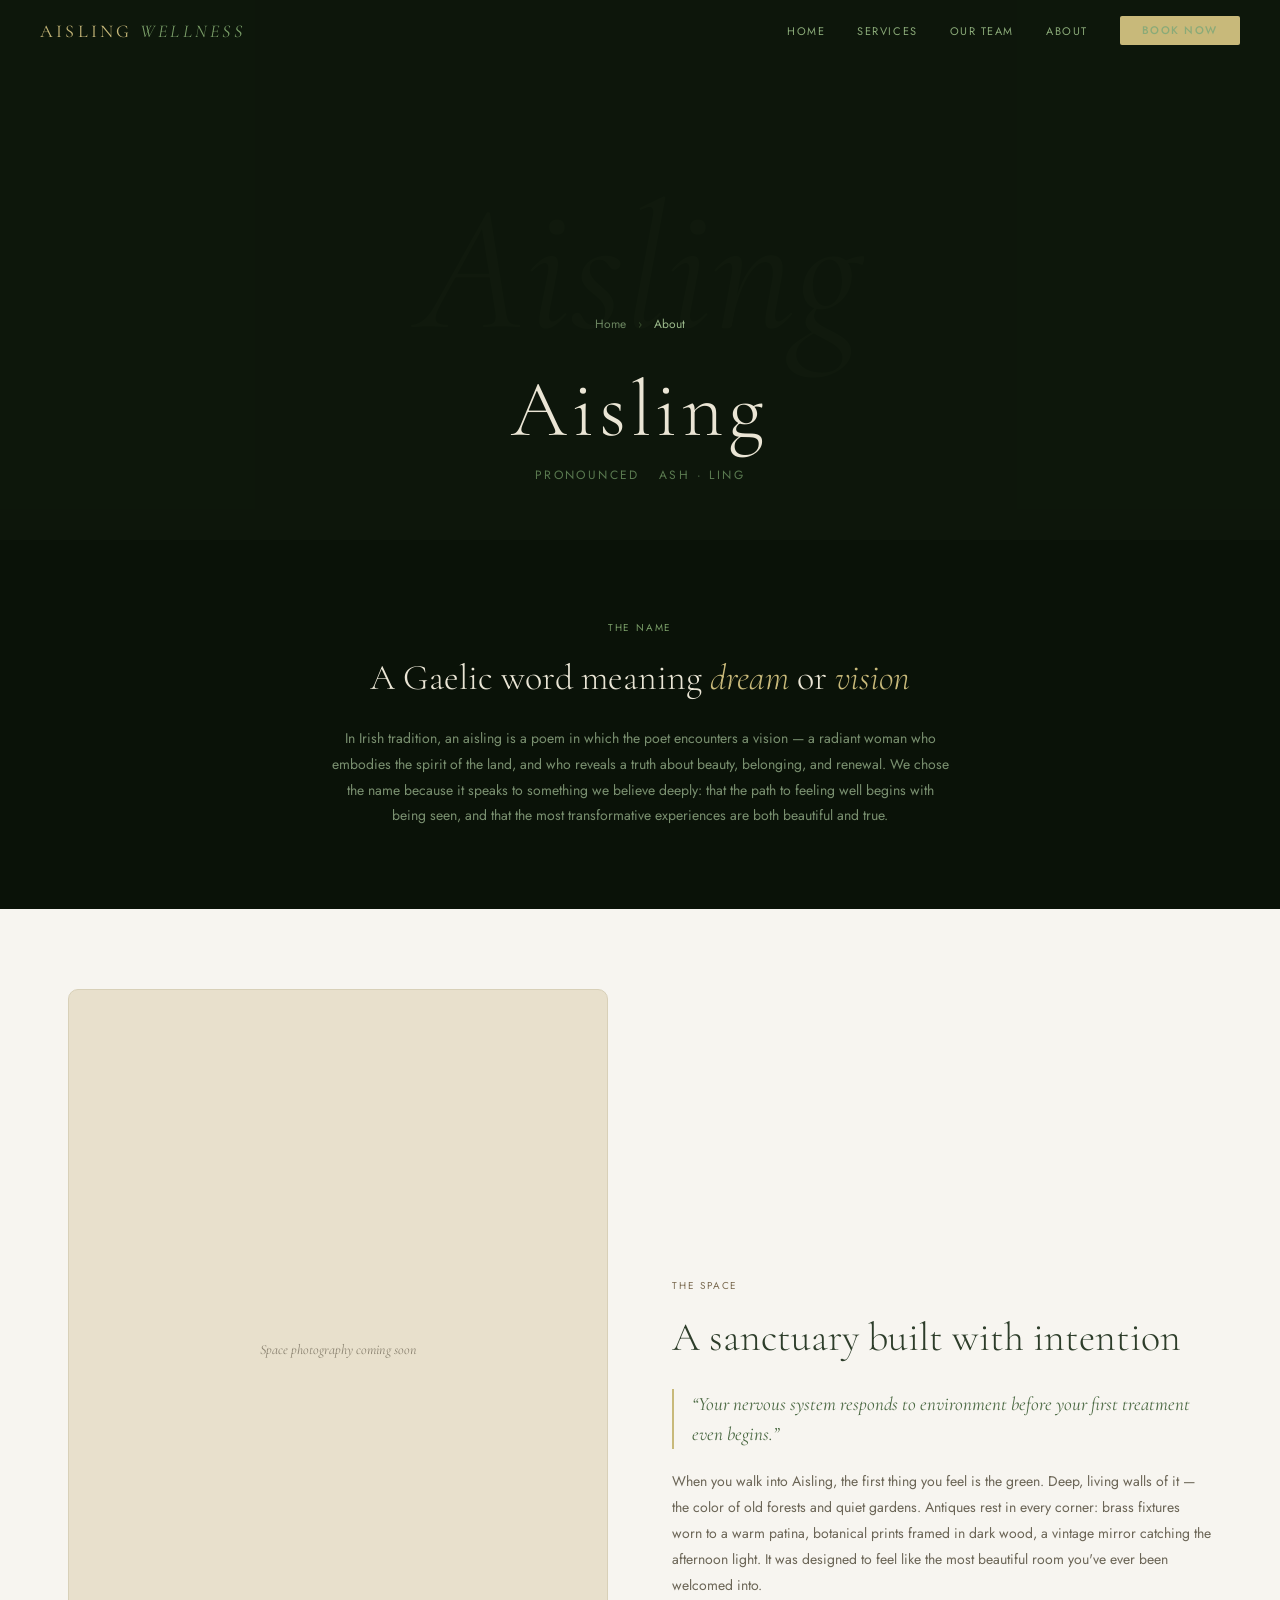
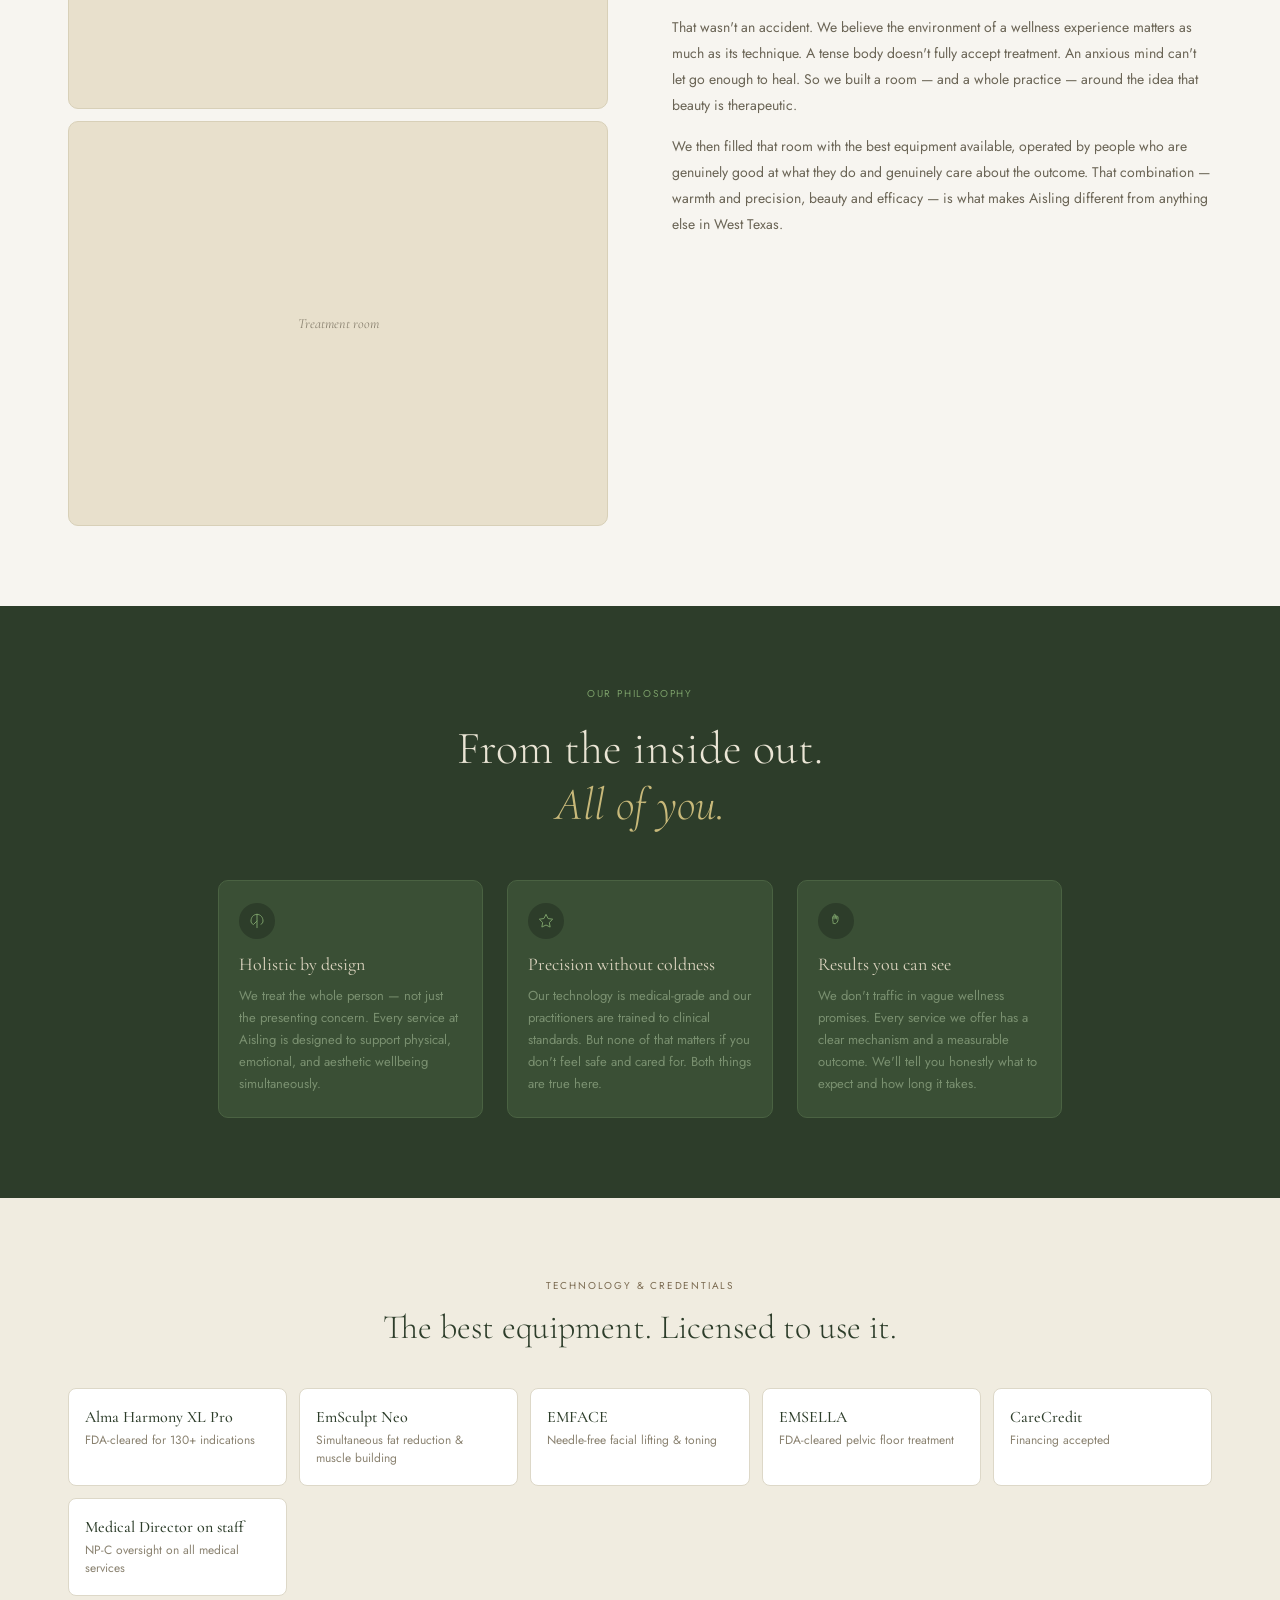
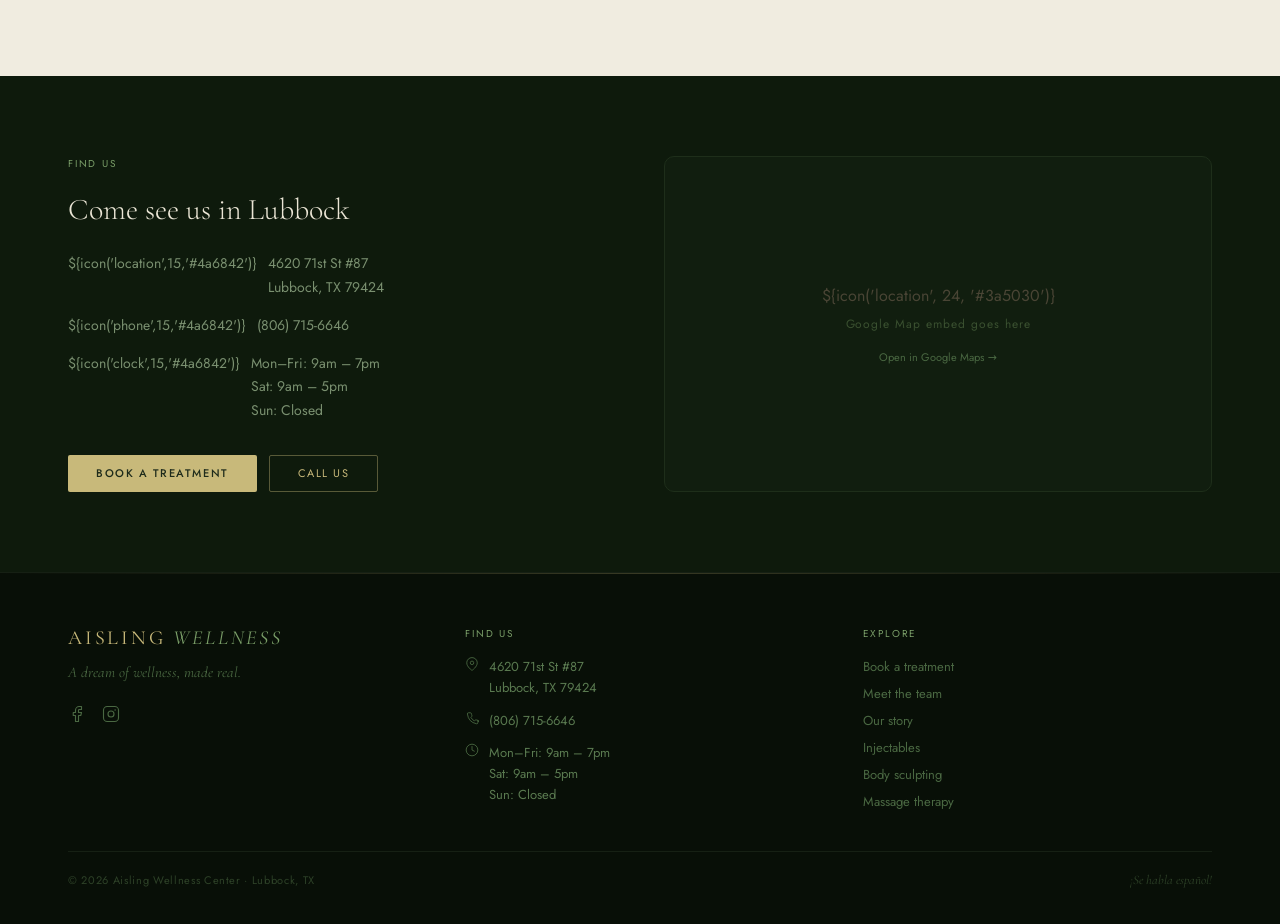
==== commit 65b59408: "Add files via upload" ====
--- a/about.html
+++ b/about.html
@@ -1,4 +1,150 @@
-<!DOCTYPE html><html lang="en"><head><meta charSet="utf-8"/><meta name="viewport" content="width=device-width, initial-scale=1"/><link rel="stylesheet" href="/_next/static/chunks/126~bhia3h.az.css" data-precedence="next"/><link rel="preload" as="script" fetchPriority="low" href="/_next/static/chunks/0o533dm6uh1qd.js"/><script src="/_next/static/chunks/0y451y8wuf1t_.js" async=""></script><script src="/_next/static/chunks/0gwjy3czjkplg.js" async=""></script><script src="/_next/static/chunks/027980fzh5e2e.js" async=""></script><script src="/_next/static/chunks/turbopack-0a2l8c0mx2dh-.js" async=""></script><script src="/_next/static/chunks/0qa.w-51fz0wa.js" async=""></script><script src="/_next/static/chunks/0g8pxr7p34mdw.js" async=""></script><link rel="preload" href="https://fonts.googleapis.com/css2?family=Cormorant+Garamond:ital,wght@0,300;0,400;0,500;1,300;1,400;1,500&amp;family=Jost:wght@300;400;500&amp;display=swap" as="style"/><link rel="preconnect" href="https://fonts.googleapis.com"/><link rel="preconnect" href="https://fonts.gstatic.com" crossorigin="anonymous"/><title>Our Story | Aisling Wellness Center</title><meta name="description" content="Learn the story behind Aisling Wellness Center — Lubbock&#x27;s premier medical spa. Built on the belief that genuine wellness should be beautiful to walk into, not just effective to walk out of."/><meta property="og:title" content="Aisling Wellness Center | Lubbock&#x27;s Premier Med Spa"/><meta property="og:description" content="Where you come to feel like yourself again."/><meta property="og:url" content="https://aislingwellnesscenter.com"/><meta property="og:site_name" content="Aisling Wellness Center"/><meta property="og:locale" content="en_US"/><meta property="og:type" content="website"/><meta name="twitter:card" content="summary"/><meta name="twitter:title" content="Aisling Wellness Center | Lubbock&#x27;s Premier Med Spa"/><meta name="twitter:description" content="Where you come to feel like yourself again."/><link rel="icon" href="/favicon.ico?favicon.0x3dzn~oxb6tn.ico" sizes="256x256" type="image/x-icon"/><link href="https://fonts.googleapis.com/css2?family=Cormorant+Garamond:ital,wght@0,300;0,400;0,500;1,300;1,400;1,500&amp;family=Jost:wght@300;400;500&amp;display=swap" rel="stylesheet"/><script src="/_next/static/chunks/03~yq9q893hmn.js" noModule=""></script></head><body><div hidden=""><!--$--><!--/$--></div><nav class="fixed top-0 left-0 right-0 z-50 transition-all duration-300" style="background:transparent;border-bottom:1px solid transparent"><div class="mx-auto flex items-center justify-between" style="max-width:1200px;padding:0 28px;height:62px"><a class="no-underline" href="/"><span style="font-family:var(--font-cormorant);font-size:18px;color:#c8b97a;letter-spacing:0.18em;text-transform:uppercase;font-weight:400">Aisling <em style="color:#7a9e68;font-style:italic">Wellness</em></span></a><div class="hidden md:flex items-center gap-8"><a class="nav-link-hover" style="font-family:var(--font-jost);font-size:11px;letter-spacing:0.14em;text-transform:uppercase" href="/">Home</a><a class="nav-link-hover" style="font-family:var(--font-jost);font-size:11px;letter-spacing:0.14em;text-transform:uppercase" href="/book">Services</a><a class="nav-link-hover" style="font-family:var(--font-jost);font-size:11px;letter-spacing:0.14em;text-transform:uppercase" href="/team">Our team</a><a class="nav-link-hover" style="font-family:var(--font-jost);font-size:11px;letter-spacing:0.14em;text-transform:uppercase" href="/about">About</a><a class="btn-gold" style="padding:9px 22px" href="/book">Book now</a></div><button class="flex md:hidden items-center justify-center" style="background:none;border:none;cursor:pointer" aria-label="Open menu"><svg width="22" height="22" viewBox="0 0 24 24" fill="none" stroke="#c8b97a" stroke-width="1.5" class="" aria-hidden="true"><path d="M3 6h18M3 12h18M3 18h18" stroke-linecap="round"></path></svg></button></div></nav><main><div style="background:#f7f5f0"><div style="background:#0e1a0c;min-height:60vh;display:flex;align-items:flex-end;justify-content:center;padding-top:96px;padding-bottom:56px;padding-left:28px;padding-right:28px;text-align:center;position:relative;overflow:hidden"><div style="position:absolute;inset:0;background:#111e0f;display:flex;align-items:center;justify-content:center"><span style="font-family:var(--font-cormorant);font-size:180px;color:#c8b97a;opacity:0.04;font-style:italic">Aisling</span></div><div style="position:absolute;inset:0;background:rgba(10,18,8,0.55)"></div><div style="position:relative;z-index:1"><nav style="margin-bottom:28px"><a style="font-size:12px;color:#6b8560" href="/">Home</a><span style="font-size:12px;color:#3a5030;margin:0 8px">›</span><span style="font-size:12px;color:#9ab88a">About</span></nav><h1 style="font-family:var(--font-cormorant);font-size:clamp(48px, 8vw, 80px);font-weight:300;color:#eae5d5;letter-spacing:0.06em;margin-bottom:8px">Aisling</h1><p style="font-family:var(--font-jost);font-size:12px;letter-spacing:0.2em;color:#5a7a50;text-transform:uppercase">pronounced   ASH · ling</p></div></div><div style="background:#0a1208;padding:72px 28px"><div style="max-width:680px;margin:0 auto;text-align:center"><p class="section-label" style="margin-bottom:20px;text-align:center">The name</p><h2 style="font-family:var(--font-cormorant);font-size:clamp(26px, 4vw, 36px);font-weight:300;color:#eae5d5;margin-bottom:24px;line-height:1.3">A Gaelic word meaning<!-- --> <em style="color:#c8b97a;font-style:italic">dream</em> or<!-- --> <em style="color:#c8b97a;font-style:italic">vision</em></h2><p style="font-size:14px;color:#7a9070;line-height:1.85">In Irish tradition, an aisling is a poem in which the poet encounters a vision — a radiant woman who embodies the spirit of the land, and who reveals a truth about beauty, belonging, and renewal. We chose the name because it speaks to something we believe deeply: that the path to feeling well begins with being seen, and that the most transformative experiences are both beautiful and true.</p></div></div><div style="padding:80px 28px;background:#f7f5f0"><div style="max-width:1200px;margin:0 auto;display:grid;grid-template-columns:repeat(auto-fit, minmax(300px, 1fr));gap:64px;align-items:center"><div style="display:flex;flex-direction:column;gap:12px"><div style="aspect-ratio:3/4;background:#e8e0cc;border-radius:10px;border:1px solid #d8d0b8;display:flex;align-items:center;justify-content:center"><span style="font-family:var(--font-cormorant);font-size:14px;color:#8a8270;font-style:italic">Space photography coming soon</span></div><div style="aspect-ratio:4/3;background:#e0dcc8;border-radius:10px;border:1px solid #d8d0b8;display:flex;align-items:center;justify-content:center"><span style="font-family:var(--font-cormorant);font-size:14px;color:#8a8270;font-style:italic">Treatment room</span></div></div><div><p class="section-label" style="color:#7a6a50;margin-bottom:20px">The space</p><h2 style="font-family:var(--font-cormorant);font-size:clamp(28px, 4vw, 40px);font-weight:300;color:#2d3d2a;line-height:1.2;margin-bottom:28px">A sanctuary built with intention</h2><p style="font-family:var(--font-cormorant);font-size:18px;font-style:italic;color:#4a6842;line-height:1.65;margin-bottom:20px;padding-left:18px;border-left:2px solid #c8b97a">“Your nervous system responds to environment before your first treatment even begins.”</p><p style="font-size:14px;color:#6a6455;line-height:1.85;margin-bottom:16px">When you walk into Aisling, the first thing you feel is the green. Deep, living walls of it — the color of old forests and quiet gardens. Antiques rest in every corner: brass fixtures worn to a warm patina, botanical prints framed in dark wood, a vintage mirror catching the afternoon light. It was designed to feel like the most beautiful room you&#x27;ve ever been welcomed into.</p><p style="font-size:14px;color:#6a6455;line-height:1.85;margin-bottom:16px">That wasn&#x27;t an accident. We believe the environment of a wellness experience matters as much as its technique. A tense body doesn&#x27;t fully accept treatment. An anxious mind can&#x27;t let go enough to heal. So we built a room — and a whole practice — around the idea that beauty is therapeutic.</p><p style="font-size:14px;color:#6a6455;line-height:1.85">We then filled that room with the best equipment available, operated by people who are genuinely good at what they do and genuinely care about the outcome. That combination — warmth and precision, beauty and efficacy — is what makes Aisling different from anything else in West Texas.</p></div></div></div><div style="background:#2d3d2a;padding:80px 28px"><div style="max-width:900px;margin:0 auto;text-align:center"><p class="section-label" style="margin-bottom:20px;text-align:center">Our philosophy</p><h2 style="font-family:var(--font-cormorant);font-size:clamp(28px, 5vw, 46px);font-weight:300;color:#eae5d5;line-height:1.2;margin-bottom:32px">From the inside out.<br/><em style="color:#c8b97a;font-style:italic">All of you.</em></h2><div style="display:grid;grid-template-columns:repeat(auto-fit, minmax(220px, 1fr));gap:24px;margin-top:48px;text-align:left"><div style="background:#3a4f35;border-radius:10px;padding:22px 20px;border:1px solid #4a6242"><div style="width:36px;height:36px;background:#2d3d2a;border-radius:50%;display:flex;align-items:center;justify-content:center;margin-bottom:14px"><svg width="16" height="16" viewBox="0 0 24 24" fill="none" stroke="#7a9e68" stroke-width="1.5" class="" aria-hidden="true"><path d="M12 2C6 2 3 7 3 12c0 2 1 4 3 5M12 2c6 0 9 5 9 10 0 2-1 4-3 5M12 2v20M7 17l5-5" stroke-linecap="round" stroke-linejoin="round"></path></svg></div><h3 style="font-family:var(--font-cormorant);font-size:18px;font-weight:400;color:#ddd5c0;margin-bottom:10px">Holistic by design</h3><p style="font-size:13px;color:#7a9070;line-height:1.7">We treat the whole person — not just the presenting concern. Every service at Aisling is designed to support physical, emotional, and aesthetic wellbeing simultaneously.</p></div><div style="background:#3a4f35;border-radius:10px;padding:22px 20px;border:1px solid #4a6242"><div style="width:36px;height:36px;background:#2d3d2a;border-radius:50%;display:flex;align-items:center;justify-content:center;margin-bottom:14px"><svg width="16" height="16" viewBox="0 0 24 24" fill="none" stroke="#7a9e68" stroke-width="1.5" class="" aria-hidden="true"><path d="M12 2l3.1 6.3L22 9.3l-5 4.9 1.2 6.9L12 18l-6.2 3.1L7 14.2 2 9.3l6.9-1L12 2z" stroke-linejoin="round"></path></svg></div><h3 style="font-family:var(--font-cormorant);font-size:18px;font-weight:400;color:#ddd5c0;margin-bottom:10px">Precision without coldness</h3><p style="font-size:13px;color:#7a9070;line-height:1.7">Our technology is medical-grade and our practitioners are trained to clinical standards. But none of that matters if you don&#x27;t feel safe and cared for. Both things are true here.</p></div><div style="background:#3a4f35;border-radius:10px;padding:22px 20px;border:1px solid #4a6242"><div style="width:36px;height:36px;background:#2d3d2a;border-radius:50%;display:flex;align-items:center;justify-content:center;margin-bottom:14px"><svg width="16" height="16" viewBox="0 0 24 24" fill="none" stroke="#7a9e68" stroke-width="1.5" class="" aria-hidden="true"><path d="M8 14s-1-1-1-4V6a1 1 0 0 1 2 0v3M9 6V3a1 1 0 0 1 2 0v5M11 5a1 1 0 0 1 2 0v4M13 6a1 1 0 0 1 2 0v4c0 3-2 5-4 6a6 6 0 0 1-4-1" stroke-linecap="round" stroke-linejoin="round"></path></svg></div><h3 style="font-family:var(--font-cormorant);font-size:18px;font-weight:400;color:#ddd5c0;margin-bottom:10px">Results you can see</h3><p style="font-size:13px;color:#7a9070;line-height:1.7">We don&#x27;t traffic in vague wellness promises. Every service we offer has a clear mechanism and a measurable outcome. We&#x27;ll tell you honestly what to expect and how long it takes.</p></div></div></div></div><div style="background:#f0ece0;padding:72px 28px"><div style="max-width:1200px;margin:0 auto"><div style="text-align:center;margin-bottom:40px"><p class="section-label" style="color:#7a6a50;margin-bottom:14px;text-align:center">Technology &amp; credentials</p><h2 style="font-family:var(--font-cormorant);font-size:clamp(24px, 4vw, 34px);font-weight:300;color:#2d3d2a">The best equipment. Licensed to use it.</h2></div><div style="display:grid;grid-template-columns:repeat(auto-fit, minmax(200px, 1fr));gap:12px"><div style="background:#fff;border:1px solid #ddd8c8;border-radius:8px;padding:18px 16px"><p style="font-family:var(--font-cormorant);font-size:16px;font-weight:500;color:#2d3d2a;margin-bottom:4px">Alma Harmony XL Pro</p><p style="font-size:12px;color:#8a8270;line-height:1.5">FDA-cleared for 130+ indications</p></div><div style="background:#fff;border:1px solid #ddd8c8;border-radius:8px;padding:18px 16px"><p style="font-family:var(--font-cormorant);font-size:16px;font-weight:500;color:#2d3d2a;margin-bottom:4px">EmSculpt Neo</p><p style="font-size:12px;color:#8a8270;line-height:1.5">Simultaneous fat reduction &amp; muscle building</p></div><div style="background:#fff;border:1px solid #ddd8c8;border-radius:8px;padding:18px 16px"><p style="font-family:var(--font-cormorant);font-size:16px;font-weight:500;color:#2d3d2a;margin-bottom:4px">EMFACE</p><p style="font-size:12px;color:#8a8270;line-height:1.5">Needle-free facial lifting &amp; toning</p></div><div style="background:#fff;border:1px solid #ddd8c8;border-radius:8px;padding:18px 16px"><p style="font-family:var(--font-cormorant);font-size:16px;font-weight:500;color:#2d3d2a;margin-bottom:4px">EMSELLA</p><p style="font-size:12px;color:#8a8270;line-height:1.5">FDA-cleared pelvic floor treatment</p></div><div style="background:#fff;border:1px solid #ddd8c8;border-radius:8px;padding:18px 16px"><p style="font-family:var(--font-cormorant);font-size:16px;font-weight:500;color:#2d3d2a;margin-bottom:4px">CareCredit</p><p style="font-size:12px;color:#8a8270;line-height:1.5">Financing accepted</p></div><div style="background:#fff;border:1px solid #ddd8c8;border-radius:8px;padding:18px 16px"><p style="font-family:var(--font-cormorant);font-size:16px;font-weight:500;color:#2d3d2a;margin-bottom:4px">Medical Director on staff</p><p style="font-size:12px;color:#8a8270;line-height:1.5">NP-C oversight on all medical services</p></div></div></div></div><div style="background:#0e1a0c;padding:72px 28px"><div style="max-width:1200px;margin:0 auto;display:grid;grid-template-columns:repeat(auto-fit, minmax(280px, 1fr));gap:48px"><div><p class="section-label" style="margin-bottom:20px">Find us</p><h2 style="font-family:var(--font-cormorant);font-size:30px;font-weight:300;color:#eae5d5;margin-bottom:24px">Come see us in Lubbock</h2><div style="display:flex;flex-direction:column;gap:14px;margin-bottom:32px"><div style="display:flex;gap:12px;align-items:flex-start"><div style="margin-top:2px;flex-shrink:0"><svg width="15" height="15" viewBox="0 0 24 24" fill="none" stroke="#4a6842" stroke-width="1.5" class="" aria-hidden="true"><path d="M21 10c0 7-9 13-9 13S3 17 3 10a9 9 0 0 1 18 0z"></path><circle cx="12" cy="10" r="3"></circle></svg></div><p style="font-size:14px;color:#7a9070;line-height:1.7;white-space:pre-line">4620 71st St #87
-Lubbock, TX 79424</p></div><div style="display:flex;gap:12px;align-items:flex-start"><div style="margin-top:2px;flex-shrink:0"><svg width="15" height="15" viewBox="0 0 24 24" fill="none" stroke="#4a6842" stroke-width="1.5" class="" aria-hidden="true"><path d="M22 16.9v3a2 2 0 0 1-2.2 2A19.8 19.8 0 0 1 4.1 5.2 2 2 0 0 1 6.1 3h3a2 2 0 0 1 2 1.7 12.7 12.7 0 0 0 .7 2.8 2 2 0 0 1-.4 2.1L10.1 11a16 16 0 0 0 6 6l1.3-1.3a2 2 0 0 1 2.1-.4 12.7 12.7 0 0 0 2.8.7 2 2 0 0 1 1.7 2z" stroke-linecap="round"></path></svg></div><p style="font-size:14px;color:#7a9070;line-height:1.7;white-space:pre-line">(806) 715-6646</p></div><div style="display:flex;gap:12px;align-items:flex-start"><div style="margin-top:2px;flex-shrink:0"><svg width="15" height="15" viewBox="0 0 24 24" fill="none" stroke="#4a6842" stroke-width="1.5" class="" aria-hidden="true"><circle cx="12" cy="12" r="10"></circle><path d="M12 6v6l4 2" stroke-linecap="round"></path></svg></div><p style="font-size:14px;color:#7a9070;line-height:1.7;white-space:pre-line">Mon–Fri: 9am – 7pm
-Sat: 9am – 5pm
-Sun: Closed</p></div></div><div style="display:flex;gap:12px;flex-wrap:wrap"><a class="btn-gold" href="/book">Book a treatment</a><a href="tel:+18067156646" class="btn-ghost">Call us</a></div></div><div style="position:relative;border-radius:10px;overflow:hidden;border:1px solid #1e2e1a"><iframe src="https://www.google.com/maps?q=4620+71st+St+%2387+Lubbock+TX&amp;output=embed" width="100%" height="100%" style="border:0;min-height:280px" allowFullScreen="" loading="lazy" referrerPolicy="no-referrer-when-downgrade"></iframe></div></div></div></div><!--$--><!--/$--></main><footer style="background:#080f07;border-top:1px solid #162014"><div style="height:1px;background:linear-gradient(90deg, transparent, #c8b97a44, transparent)"></div><div class="mx-auto" style="max-width:1200px;padding:52px 28px 36px"><div class="grid md:grid-cols-3 gap-12"><div><p style="font-family:var(--font-cormorant);font-size:20px;color:#c8b97a;letter-spacing:0.14em;text-transform:uppercase;margin-bottom:12px">Aisling <em style="color:#7a9e68;font-style:italic">Wellness</em></p><p style="font-family:var(--font-cormorant);font-size:15px;color:#4a6842;font-style:italic;margin-bottom:20px;line-height:1.6">A dream of wellness, made real.</p><div class="flex gap-4"><a href="https://instagram.com/aislingwellnesscenter" target="_blank" rel="noopener noreferrer" aria-label="Instagram" class="social-icon-hover"><svg width="18" height="18" viewBox="0 0 24 24" fill="none" stroke="currentColor" stroke-width="1.5" class="" aria-hidden="true"><rect x="2" y="2" width="20" height="20" rx="5"></rect><circle cx="12" cy="12" r="4"></circle><circle cx="17.5" cy="6.5" r="1" fill="currentColor" stroke="none"></circle></svg></a></div></div><div><p class="section-label" style="margin-bottom:16px">Find us</p><div class="flex flex-col gap-3"><div class="flex gap-3 items-start"><svg width="14" height="14" viewBox="0 0 24 24" fill="none" stroke="#4a6842" stroke-width="1.5" class="" aria-hidden="true"><path d="M21 10c0 7-9 13-9 13S3 17 3 10a9 9 0 0 1 18 0z"></path><circle cx="12" cy="10" r="3"></circle></svg><span style="font-size:13px;color:#5a7a50;line-height:1.6">4620 71st St #87<br/>Lubbock, TX 79424</span></div><div class="flex gap-3 items-center"><svg width="14" height="14" viewBox="0 0 24 24" fill="none" stroke="#4a6842" stroke-width="1.5" class="" aria-hidden="true"><path d="M22 16.9v3a2 2 0 0 1-2.2 2A19.8 19.8 0 0 1 4.1 5.2 2 2 0 0 1 6.1 3h3a2 2 0 0 1 2 1.7 12.7 12.7 0 0 0 .7 2.8 2 2 0 0 1-.4 2.1L10.1 11a16 16 0 0 0 6 6l1.3-1.3a2 2 0 0 1 2.1-.4 12.7 12.7 0 0 0 2.8.7 2 2 0 0 1 1.7 2z" stroke-linecap="round"></path></svg><a href="tel:+18067156646" style="font-size:13px;color:#5a7a50">(806) 715-6646</a></div><div class="flex gap-3 items-start"><svg width="14" height="14" viewBox="0 0 24 24" fill="none" stroke="#4a6842" stroke-width="1.5" class="" aria-hidden="true"><circle cx="12" cy="12" r="10"></circle><path d="M12 6v6l4 2" stroke-linecap="round"></path></svg><span style="font-size:13px;color:#5a7a50;line-height:1.7">Mon–Fri: 9am – 7pm<br/>Sat: 9am – 5pm<br/>Sun: Closed</span></div></div></div><div><p class="section-label" style="margin-bottom:16px">Explore</p><div class="flex flex-col gap-2"><a class="footer-link-hover" style="font-size:13px" href="/book">Book a treatment</a><a class="footer-link-hover" style="font-size:13px" href="/team">Meet the team</a><a class="footer-link-hover" style="font-size:13px" href="/about">Our story</a><a class="footer-link-hover" style="font-size:13px" href="/book?category=injectables">Injectables</a><a class="footer-link-hover" style="font-size:13px" href="/book?category=sculpting">Body sculpting</a><a class="footer-link-hover" style="font-size:13px" href="/book?category=massage">Massage therapy</a></div></div></div><div style="border-top:1px solid #162014;margin-top:40px;padding-top:20px;display:flex;justify-content:space-between;align-items:center;flex-wrap:wrap;gap:12px"><span style="font-size:11px;color:#2e4228;letter-spacing:0.06em">© <!-- -->2026<!-- --> Aisling Wellness Center · Lubbock, TX</span><span style="font-family:var(--font-cormorant);font-size:13px;color:#2e4228;font-style:italic;letter-spacing:0.04em">¡Se habla español!</span></div></div></footer><script src="/_next/static/chunks/0o533dm6uh1qd.js" id="_R_" async=""></script><script>(self.__next_f=self.__next_f||[]).push([0])</script><script>self.__next_f.push([1,"1:\"$Sreact.fragment\"\n2:I[40702,[\"/_next/static/chunks/0qa.w-51fz0wa.js\",\"/_next/static/chunks/0g8pxr7p34mdw.js\"],\"default\"]\n3:I[38162,[\"/_next/static/chunks/0qa.w-51fz0wa.js\",\"/_next/static/chunks/0g8pxr7p34mdw.js\"],\"default\"]\n4:I[4214,[\"/_next/static/chunks/0qa.w-51fz0wa.js\",\"/_next/static/chunks/0g8pxr7p34mdw.js\"],\"default\"]\n5:I[66671,[\"/_next/static/chunks/0qa.w-51fz0wa.js\",\"/_next/static/chunks/0g8pxr7p34mdw.js\"],\"default\"]\n6:I[83795,[\"/_next/static/chunks/0qa.w-51fz0wa.js\",\"/_next/static/chunks/0g8pxr7p34mdw.js\"],\"\"]\n11:I[66632,[\"/_next/static/chunks/0qa.w-51fz0wa.js\",\"/_next/static/chunks/0g8pxr7p34mdw.js\"],\"default\",1]\n:HL[\"/_next/static/chunks/126~bhia3h.az.css\",\"style\"]\n:HL[\"https://fonts.googleapis.com/css2?family=Cormorant+Garamond:ital,wght@0,300;0,400;0,500;1,300;1,400;1,500\u0026family=Jost:wght@300;400;500\u0026display=swap\",\"style\"]\n"])</script><script>self.__next_f.push([1,"0:{\"P\":null,\"c\":[\"\",\"about\"],\"q\":\"\",\"i\":false,\"f\":[[[\"\",{\"children\":[\"about\",{\"children\":[\"__PAGE__\",{}]}]},\"$undefined\",\"$undefined\",16],[[\"$\",\"$1\",\"c\",{\"children\":[[[\"$\",\"link\",\"0\",{\"rel\":\"stylesheet\",\"href\":\"/_next/static/chunks/126~bhia3h.az.css\",\"precedence\":\"next\",\"crossOrigin\":\"$undefined\",\"nonce\":\"$undefined\"}],[\"$\",\"script\",\"script-0\",{\"src\":\"/_next/static/chunks/0qa.w-51fz0wa.js\",\"async\":true,\"nonce\":\"$undefined\"}],[\"$\",\"script\",\"script-1\",{\"src\":\"/_next/static/chunks/0g8pxr7p34mdw.js\",\"async\":true,\"nonce\":\"$undefined\"}]],[\"$\",\"html\",null,{\"lang\":\"en\",\"children\":[[\"$\",\"head\",null,{\"children\":[[\"$\",\"link\",null,{\"rel\":\"preconnect\",\"href\":\"https://fonts.googleapis.com\"}],[\"$\",\"link\",null,{\"rel\":\"preconnect\",\"href\":\"https://fonts.gstatic.com\",\"crossOrigin\":\"anonymous\"}],[\"$\",\"link\",null,{\"href\":\"https://fonts.googleapis.com/css2?family=Cormorant+Garamond:ital,wght@0,300;0,400;0,500;1,300;1,400;1,500\u0026family=Jost:wght@300;400;500\u0026display=swap\",\"rel\":\"stylesheet\"}]]}],[\"$\",\"body\",null,{\"children\":[[\"$\",\"$L2\",null,{}],[\"$\",\"main\",null,{\"children\":[\"$\",\"$L3\",null,{\"parallelRouterKey\":\"children\",\"error\":\"$undefined\",\"errorStyles\":\"$undefined\",\"errorScripts\":\"$undefined\",\"template\":[\"$\",\"$L4\",null,{}],\"templateStyles\":\"$undefined\",\"templateScripts\":\"$undefined\",\"notFound\":[[[\"$\",\"title\",null,{\"children\":\"404: This page could not be found.\"}],[\"$\",\"div\",null,{\"style\":{\"fontFamily\":\"system-ui,\\\"Segoe UI\\\",Roboto,Helvetica,Arial,sans-serif,\\\"Apple Color Emoji\\\",\\\"Segoe UI Emoji\\\"\",\"height\":\"100vh\",\"textAlign\":\"center\",\"display\":\"flex\",\"flexDirection\":\"column\",\"alignItems\":\"center\",\"justifyContent\":\"center\"},\"children\":[\"$\",\"div\",null,{\"children\":[[\"$\",\"style\",null,{\"dangerouslySetInnerHTML\":{\"__html\":\"body{color:#000;background:#fff;margin:0}.next-error-h1{border-right:1px solid rgba(0,0,0,.3)}@media (prefers-color-scheme:dark){body{color:#fff;background:#000}.next-error-h1{border-right:1px solid rgba(255,255,255,.3)}}\"}}],[\"$\",\"h1\",null,{\"className\":\"next-error-h1\",\"style\":{\"display\":\"inline-block\",\"margin\":\"0 20px 0 0\",\"padding\":\"0 23px 0 0\",\"fontSize\":24,\"fontWeight\":500,\"verticalAlign\":\"top\",\"lineHeight\":\"49px\"},\"children\":404}],[\"$\",\"div\",null,{\"style\":{\"display\":\"inline-block\"},\"children\":[\"$\",\"h2\",null,{\"style\":{\"fontSize\":14,\"fontWeight\":400,\"lineHeight\":\"49px\",\"margin\":0},\"children\":\"This page could not be found.\"}]}]]}]}]],[]],\"forbidden\":\"$undefined\",\"unauthorized\":\"$undefined\"}]}],[\"$\",\"footer\",null,{\"style\":{\"background\":\"#080f07\",\"borderTop\":\"1px solid #162014\"},\"children\":[[\"$\",\"div\",null,{\"style\":{\"height\":1,\"background\":\"linear-gradient(90deg, transparent, #c8b97a44, transparent)\"}}],[\"$\",\"div\",null,{\"className\":\"mx-auto\",\"style\":{\"maxWidth\":1200,\"padding\":\"52px 28px 36px\"},\"children\":[[\"$\",\"div\",null,{\"className\":\"grid md:grid-cols-3 gap-12\",\"children\":[[\"$\",\"div\",null,{\"children\":[[\"$\",\"p\",null,{\"style\":{\"fontFamily\":\"var(--font-cormorant)\",\"fontSize\":20,\"color\":\"#c8b97a\",\"letterSpacing\":\"0.14em\",\"textTransform\":\"uppercase\",\"marginBottom\":12},\"children\":[\"Aisling \",[\"$\",\"em\",null,{\"style\":{\"color\":\"#7a9e68\",\"fontStyle\":\"italic\"},\"children\":\"Wellness\"}]]}],[\"$\",\"p\",null,{\"style\":{\"fontFamily\":\"var(--font-cormorant)\",\"fontSize\":15,\"color\":\"#4a6842\",\"fontStyle\":\"italic\",\"marginBottom\":20,\"lineHeight\":1.6},\"children\":\"A dream of wellness, made real.\"}],[\"$\",\"div\",null,{\"className\":\"flex gap-4\",\"children\":[\"$\",\"a\",null,{\"href\":\"https://instagram.com/aislingwellnesscenter\",\"target\":\"_blank\",\"rel\":\"noopener noreferrer\",\"aria-label\":\"Instagram\",\"className\":\"social-icon-hover\",\"children\":[\"$\",\"$L5\",null,{\"name\":\"instagram\",\"size\":18}]}]}]]}],[\"$\",\"div\",null,{\"children\":[[\"$\",\"p\",null,{\"className\":\"section-label\",\"style\":{\"marginBottom\":16},\"children\":\"Find us\"}],[\"$\",\"div\",null,{\"className\":\"flex flex-col gap-3\",\"children\":[[\"$\",\"div\",null,{\"className\":\"flex gap-3 items-start\",\"children\":[[\"$\",\"$L5\",null,{\"name\":\"location\",\"size\":14,\"color\":\"#4a6842\"}],[\"$\",\"span\",null,{\"style\":{\"fontSize\":13,\"color\":\"#5a7a50\",\"lineHeight\":1.6},\"children\":[\"4620 71st St #87\",[\"$\",\"br\",null,{}],\"Lubbock, TX 79424\"]}]]}],[\"$\",\"div\",null,{\"className\":\"flex gap-3 items-center\",\"children\":[[\"$\",\"$L5\",null,{\"name\":\"phone\",\"size\":14,\"color\":\"#4a6842\"}],[\"$\",\"a\",null,{\"href\":\"tel:+18067156646\",\"style\":{\"fontSize\":13,\"color\":\"#5a7a50\"},\"children\":\"(806) 715-6646\"}]]}],[\"$\",\"div\",null,{\"className\":\"flex gap-3 items-start\",\"children\":[[\"$\",\"$L5\",null,{\"name\":\"clock\",\"size\":14,\"color\":\"#4a6842\"}],[\"$\",\"span\",null,{\"style\":{\"fontSize\":13,\"color\":\"#5a7a50\",\"lineHeight\":1.7},\"children\":[\"Mon–Fri: 9am – 7pm\",[\"$\",\"br\",null,{}],\"Sat: 9am – 5pm\",[\"$\",\"br\",null,{}],\"Sun: Closed\"]}]]}]]}]]}],[\"$\",\"div\",null,{\"children\":[[\"$\",\"p\",null,{\"className\":\"section-label\",\"style\":{\"marginBottom\":16},\"children\":\"Explore\"}],[\"$\",\"div\",null,{\"className\":\"flex flex-col gap-2\",\"children\":[[\"$\",\"$L6\",\"Book a treatment\",{\"href\":\"/book\",\"className\":\"footer-link-hover\",\"style\":{\"fontSize\":13},\"children\":\"Book a treatment\"}],\"$L7\",\"$L8\",\"$L9\",\"$La\",\"$Lb\"]}]]}]]}],\"$Lc\"]}]]}]]}]]}]]}],{\"children\":[\"$Ld\",{\"children\":[\"$Le\",{},null,false,null]},null,false,\"$@f\"]},null,false,null],\"$L10\",false]],\"m\":\"$undefined\",\"G\":[\"$11\",[\"$L12\"]],\"S\":true,\"h\":null,\"s\":\"$undefined\",\"l\":\"$undefined\",\"p\":\"$undefined\",\"d\":\"$undefined\",\"b\":\"zOfnxPvb1OYnDp5SfXfI2\"}\n"])</script><script>self.__next_f.push([1,"1a:I[58831,[\"/_next/static/chunks/0qa.w-51fz0wa.js\",\"/_next/static/chunks/0g8pxr7p34mdw.js\"],\"ViewportBoundary\"]\n1c:I[58831,[\"/_next/static/chunks/0qa.w-51fz0wa.js\",\"/_next/static/chunks/0g8pxr7p34mdw.js\"],\"MetadataBoundary\"]\n1d:\"$Sreact.suspense\"\n7:[\"$\",\"$L6\",\"Meet the team\",{\"href\":\"/team\",\"className\":\"footer-link-hover\",\"style\":{\"fontSize\":13},\"children\":\"Meet the team\"}]\n8:[\"$\",\"$L6\",\"Our story\",{\"href\":\"/about\",\"className\":\"footer-link-hover\",\"style\":{\"fontSize\":13},\"children\":\"Our story\"}]\n9:[\"$\",\"$L6\",\"Injectables\",{\"href\":\"/book?category=injectables\",\"className\":\"footer-link-hover\",\"style\":{\"fontSize\":13},\"children\":\"Injectables\"}]\na:[\"$\",\"$L6\",\"Body sculpting\",{\"href\":\"/book?category=sculpting\",\"className\":\"footer-link-hover\",\"style\":{\"fontSize\":13},\"children\":\"Body sculpting\"}]\nb:[\"$\",\"$L6\",\"Massage therapy\",{\"href\":\"/book?category=massage\",\"className\":\"footer-link-hover\",\"style\":{\"fontSize\":13},\"children\":\"Massage therapy\"}]\nc:[\"$\",\"div\",null,{\"style\":{\"borderTop\":\"1px solid #162014\",\"marginTop\":40,\"paddingTop\":20,\"display\":\"flex\",\"justifyContent\":\"space-between\",\"alignItems\":\"center\",\"flexWrap\":\"wrap\",\"gap\":12},\"children\":[[\"$\",\"span\",null,{\"style\":{\"fontSize\":11,\"color\":\"#2e4228\",\"letterSpacing\":\"0.06em\"},\"children\":[\"© \",2026,\" Aisling Wellness Center · Lubbock, TX\"]}],[\"$\",\"span\",null,{\"style\":{\"fontFamily\":\"var(--font-cormorant)\",\"fontSize\":13,\"color\":\"#2e4228\",\"fontStyle\":\"italic\",\"letterSpacing\":\"0.04em\"},\"children\":\"¡Se habla español!\"}]]}]\nd:[\"$\",\"$1\",\"c\",{\"children\":[null,[\"$\",\"$L3\",null,{\"parallelRouterKey\":\"children\",\"error\":\"$undefined\",\"errorStyles\":\"$undefined\",\"errorScripts\":\"$undefined\",\"template\":[\"$\",\"$L4\",null,{}],\"templateStyles\":\"$undefined\",\"templateScripts\":\"$undefined\",\"notFound\":\"$undefined\",\"forbidden\":\"$undefined\",\"unauthorized\":\"$undefined\"}]]}]\n"])</script><script>self.__next_f.push([1,"e:[\"$\",\"$1\",\"c\",{\"children\":[[\"$\",\"div\",null,{\"style\":{\"background\":\"#f7f5f0\"},\"children\":[[\"$\",\"div\",null,{\"style\":{\"background\":\"#0e1a0c\",\"minHeight\":\"60vh\",\"display\":\"flex\",\"alignItems\":\"flex-end\",\"justifyContent\":\"center\",\"paddingTop\":96,\"paddingBottom\":56,\"paddingLeft\":28,\"paddingRight\":28,\"textAlign\":\"center\",\"position\":\"relative\",\"overflow\":\"hidden\"},\"children\":[[\"$\",\"div\",null,{\"style\":{\"position\":\"absolute\",\"inset\":0,\"background\":\"#111e0f\",\"display\":\"flex\",\"alignItems\":\"center\",\"justifyContent\":\"center\"},\"children\":[\"$\",\"span\",null,{\"style\":{\"fontFamily\":\"var(--font-cormorant)\",\"fontSize\":180,\"color\":\"#c8b97a\",\"opacity\":0.04,\"fontStyle\":\"italic\"},\"children\":\"Aisling\"}]}],[\"$\",\"div\",null,{\"style\":{\"position\":\"absolute\",\"inset\":0,\"background\":\"rgba(10,18,8,0.55)\"}}],[\"$\",\"div\",null,{\"style\":{\"position\":\"relative\",\"zIndex\":1},\"children\":[[\"$\",\"nav\",null,{\"style\":{\"marginBottom\":28},\"children\":[[\"$\",\"$L6\",null,{\"href\":\"/\",\"style\":{\"fontSize\":12,\"color\":\"#6b8560\"},\"children\":\"Home\"}],[\"$\",\"span\",null,{\"style\":{\"fontSize\":12,\"color\":\"#3a5030\",\"margin\":\"0 8px\"},\"children\":\"›\"}],[\"$\",\"span\",null,{\"style\":{\"fontSize\":12,\"color\":\"#9ab88a\"},\"children\":\"About\"}]]}],[\"$\",\"h1\",null,{\"style\":{\"fontFamily\":\"var(--font-cormorant)\",\"fontSize\":\"clamp(48px, 8vw, 80px)\",\"fontWeight\":300,\"color\":\"#eae5d5\",\"letterSpacing\":\"0.06em\",\"marginBottom\":8},\"children\":\"Aisling\"}],[\"$\",\"p\",null,{\"style\":{\"fontFamily\":\"var(--font-jost)\",\"fontSize\":12,\"letterSpacing\":\"0.2em\",\"color\":\"#5a7a50\",\"textTransform\":\"uppercase\"},\"children\":\"pronounced   ASH · ling\"}]]}]]}],[\"$\",\"div\",null,{\"style\":{\"background\":\"#0a1208\",\"padding\":\"72px 28px\"},\"children\":[\"$\",\"div\",null,{\"style\":{\"maxWidth\":680,\"margin\":\"0 auto\",\"textAlign\":\"center\"},\"children\":[[\"$\",\"p\",null,{\"className\":\"section-label\",\"style\":{\"marginBottom\":20,\"textAlign\":\"center\"},\"children\":\"The name\"}],[\"$\",\"h2\",null,{\"style\":{\"fontFamily\":\"var(--font-cormorant)\",\"fontSize\":\"clamp(26px, 4vw, 36px)\",\"fontWeight\":300,\"color\":\"#eae5d5\",\"marginBottom\":24,\"lineHeight\":1.3},\"children\":[\"A Gaelic word meaning\",\" \",[\"$\",\"em\",null,{\"style\":{\"color\":\"#c8b97a\",\"fontStyle\":\"italic\"},\"children\":\"dream\"}],\" or\",\" \",[\"$\",\"em\",null,{\"style\":{\"color\":\"#c8b97a\",\"fontStyle\":\"italic\"},\"children\":\"vision\"}]]}],[\"$\",\"p\",null,{\"style\":{\"fontSize\":14,\"color\":\"#7a9070\",\"lineHeight\":1.85},\"children\":\"In Irish tradition, an aisling is a poem in which the poet encounters a vision — a radiant woman who embodies the spirit of the land, and who reveals a truth about beauty, belonging, and renewal. We chose the name because it speaks to something we believe deeply: that the path to feeling well begins with being seen, and that the most transformative experiences are both beautiful and true.\"}]]}]}],[\"$\",\"div\",null,{\"style\":{\"padding\":\"80px 28px\",\"background\":\"#f7f5f0\"},\"children\":[\"$\",\"div\",null,{\"style\":{\"maxWidth\":1200,\"margin\":\"0 auto\",\"display\":\"grid\",\"gridTemplateColumns\":\"repeat(auto-fit, minmax(300px, 1fr))\",\"gap\":64,\"alignItems\":\"center\"},\"children\":[[\"$\",\"div\",null,{\"style\":{\"display\":\"flex\",\"flexDirection\":\"column\",\"gap\":12},\"children\":[[\"$\",\"div\",null,{\"style\":{\"aspectRatio\":\"3/4\",\"background\":\"#e8e0cc\",\"borderRadius\":10,\"border\":\"1px solid #d8d0b8\",\"display\":\"flex\",\"alignItems\":\"center\",\"justifyContent\":\"center\"},\"children\":[\"$\",\"span\",null,{\"style\":{\"fontFamily\":\"var(--font-cormorant)\",\"fontSize\":14,\"color\":\"#8a8270\",\"fontStyle\":\"italic\"},\"children\":\"Space photography coming soon\"}]}],[\"$\",\"div\",null,{\"style\":{\"aspectRatio\":\"4/3\",\"background\":\"#e0dcc8\",\"borderRadius\":10,\"border\":\"1px solid #d8d0b8\",\"display\":\"flex\",\"alignItems\":\"center\",\"justifyContent\":\"center\"},\"children\":[\"$\",\"span\",null,{\"style\":{\"fontFamily\":\"var(--font-cormorant)\",\"fontSize\":14,\"color\":\"#8a8270\",\"fontStyle\":\"italic\"},\"children\":\"Treatment room\"}]}]]}],[\"$\",\"div\",null,{\"children\":[[\"$\",\"p\",null,{\"className\":\"section-label\",\"style\":{\"color\":\"#7a6a50\",\"marginBottom\":20},\"children\":\"The space\"}],[\"$\",\"h2\",null,{\"style\":{\"fontFamily\":\"var(--font-cormorant)\",\"fontSize\":\"clamp(28px, 4vw, 40px)\",\"fontWeight\":300,\"color\":\"#2d3d2a\",\"lineHeight\":1.2,\"marginBottom\":28},\"children\":\"A sanctuary built with intention\"}],[\"$\",\"p\",null,{\"style\":{\"fontFamily\":\"var(--font-cormorant)\",\"fontSize\":18,\"fontStyle\":\"italic\",\"color\":\"#4a6842\",\"lineHeight\":1.65,\"marginBottom\":20,\"paddingLeft\":18,\"borderLeft\":\"2px solid #c8b97a\"},\"children\":\"“Your nervous system responds to environment before your first treatment even begins.”\"}],[\"$\",\"p\",null,{\"style\":{\"fontSize\":14,\"color\":\"#6a6455\",\"lineHeight\":1.85,\"marginBottom\":16},\"children\":\"When you walk into Aisling, the first thing you feel is the green. Deep, living walls of it — the color of old forests and quiet gardens. Antiques rest in every corner: brass fixtures worn to a warm patina, botanical prints framed in dark wood, a vintage mirror catching the afternoon light. It was designed to feel like the most beautiful room you've ever been welcomed into.\"}],\"$L13\",\"$L14\"]}]]}]}],\"$L15\",\"$L16\",\"$L17\"]}],null,\"$L18\"]}]\n"])</script><script>self.__next_f.push([1,"19:[]\nf:\"$W19\"\n10:[\"$\",\"$1\",\"h\",{\"children\":[null,[\"$\",\"$L1a\",null,{\"children\":\"$L1b\"}],[\"$\",\"div\",null,{\"hidden\":true,\"children\":[\"$\",\"$L1c\",null,{\"children\":[\"$\",\"$1d\",null,{\"name\":\"Next.Metadata\",\"children\":\"$L1e\"}]}]}],null]}]\n12:[\"$\",\"link\",\"0\",{\"rel\":\"stylesheet\",\"href\":\"/_next/static/chunks/126~bhia3h.az.css\",\"precedence\":\"next\",\"crossOrigin\":\"$undefined\",\"nonce\":\"$undefined\"}]\n"])</script><script>self.__next_f.push([1,"1f:I[58831,[\"/_next/static/chunks/0qa.w-51fz0wa.js\",\"/_next/static/chunks/0g8pxr7p34mdw.js\"],\"OutletBoundary\"]\n13:[\"$\",\"p\",null,{\"style\":{\"fontSize\":14,\"color\":\"#6a6455\",\"lineHeight\":1.85,\"marginBottom\":16},\"children\":\"That wasn't an accident. We believe the environment of a wellness experience matters as much as its technique. A tense body doesn't fully accept treatment. An anxious mind can't let go enough to heal. So we built a room — and a whole practice — around the idea that beauty is therapeutic.\"}]\n14:[\"$\",\"p\",null,{\"style\":{\"fontSize\":14,\"color\":\"#6a6455\",\"lineHeight\":1.85},\"children\":\"We then filled that room with the best equipment available, operated by people who are genuinely good at what they do and genuinely care about the outcome. That combination — warmth and precision, beauty and efficacy — is what makes Aisling different from anything else in West Texas.\"}]\n"])</script><script>self.__next_f.push([1,"15:[\"$\",\"div\",null,{\"style\":{\"background\":\"#2d3d2a\",\"padding\":\"80px 28px\"},\"children\":[\"$\",\"div\",null,{\"style\":{\"maxWidth\":900,\"margin\":\"0 auto\",\"textAlign\":\"center\"},\"children\":[[\"$\",\"p\",null,{\"className\":\"section-label\",\"style\":{\"marginBottom\":20,\"textAlign\":\"center\"},\"children\":\"Our philosophy\"}],[\"$\",\"h2\",null,{\"style\":{\"fontFamily\":\"var(--font-cormorant)\",\"fontSize\":\"clamp(28px, 5vw, 46px)\",\"fontWeight\":300,\"color\":\"#eae5d5\",\"lineHeight\":1.2,\"marginBottom\":32},\"children\":[\"From the inside out.\",[\"$\",\"br\",null,{}],[\"$\",\"em\",null,{\"style\":{\"color\":\"#c8b97a\",\"fontStyle\":\"italic\"},\"children\":\"All of you.\"}]]}],[\"$\",\"div\",null,{\"style\":{\"display\":\"grid\",\"gridTemplateColumns\":\"repeat(auto-fit, minmax(220px, 1fr))\",\"gap\":24,\"marginTop\":48,\"textAlign\":\"left\"},\"children\":[[\"$\",\"div\",\"Holistic by design\",{\"style\":{\"background\":\"#3a4f35\",\"borderRadius\":10,\"padding\":\"22px 20px\",\"border\":\"1px solid #4a6242\"},\"children\":[[\"$\",\"div\",null,{\"style\":{\"width\":36,\"height\":36,\"background\":\"#2d3d2a\",\"borderRadius\":\"50%\",\"display\":\"flex\",\"alignItems\":\"center\",\"justifyContent\":\"center\",\"marginBottom\":14},\"children\":[\"$\",\"$L5\",null,{\"name\":\"leaf\",\"size\":16,\"color\":\"#7a9e68\"}]}],[\"$\",\"h3\",null,{\"style\":{\"fontFamily\":\"var(--font-cormorant)\",\"fontSize\":18,\"fontWeight\":400,\"color\":\"#ddd5c0\",\"marginBottom\":10},\"children\":\"Holistic by design\"}],[\"$\",\"p\",null,{\"style\":{\"fontSize\":13,\"color\":\"#7a9070\",\"lineHeight\":1.7},\"children\":\"We treat the whole person — not just the presenting concern. Every service at Aisling is designed to support physical, emotional, and aesthetic wellbeing simultaneously.\"}]]}],[\"$\",\"div\",\"Precision without coldness\",{\"style\":{\"background\":\"#3a4f35\",\"borderRadius\":10,\"padding\":\"22px 20px\",\"border\":\"1px solid #4a6242\"},\"children\":[[\"$\",\"div\",null,{\"style\":{\"width\":36,\"height\":36,\"background\":\"#2d3d2a\",\"borderRadius\":\"50%\",\"display\":\"flex\",\"alignItems\":\"center\",\"justifyContent\":\"center\",\"marginBottom\":14},\"children\":[\"$\",\"$L5\",null,{\"name\":\"star\",\"size\":16,\"color\":\"#7a9e68\"}]}],[\"$\",\"h3\",null,{\"style\":{\"fontFamily\":\"var(--font-cormorant)\",\"fontSize\":18,\"fontWeight\":400,\"color\":\"#ddd5c0\",\"marginBottom\":10},\"children\":\"Precision without coldness\"}],[\"$\",\"p\",null,{\"style\":{\"fontSize\":13,\"color\":\"#7a9070\",\"lineHeight\":1.7},\"children\":\"Our technology is medical-grade and our practitioners are trained to clinical standards. But none of that matters if you don't feel safe and cared for. Both things are true here.\"}]]}],[\"$\",\"div\",\"Results you can see\",{\"style\":{\"background\":\"#3a4f35\",\"borderRadius\":10,\"padding\":\"22px 20px\",\"border\":\"1px solid #4a6242\"},\"children\":[[\"$\",\"div\",null,{\"style\":{\"width\":36,\"height\":36,\"background\":\"#2d3d2a\",\"borderRadius\":\"50%\",\"display\":\"flex\",\"alignItems\":\"center\",\"justifyContent\":\"center\",\"marginBottom\":14},\"children\":[\"$\",\"$L5\",null,{\"name\":\"hands\",\"size\":16,\"color\":\"#7a9e68\"}]}],[\"$\",\"h3\",null,{\"style\":{\"fontFamily\":\"var(--font-cormorant)\",\"fontSize\":18,\"fontWeight\":400,\"color\":\"#ddd5c0\",\"marginBottom\":10},\"children\":\"Results you can see\"}],[\"$\",\"p\",null,{\"style\":{\"fontSize\":13,\"color\":\"#7a9070\",\"lineHeight\":1.7},\"children\":\"We don't traffic in vague wellness promises. Every service we offer has a clear mechanism and a measurable outcome. We'll tell you honestly what to expect and how long it takes.\"}]]}]]}]]}]}]\n"])</script><script>self.__next_f.push([1,"16:[\"$\",\"div\",null,{\"style\":{\"background\":\"#f0ece0\",\"padding\":\"72px 28px\"},\"children\":[\"$\",\"div\",null,{\"style\":{\"maxWidth\":1200,\"margin\":\"0 auto\"},\"children\":[[\"$\",\"div\",null,{\"style\":{\"textAlign\":\"center\",\"marginBottom\":40},\"children\":[[\"$\",\"p\",null,{\"className\":\"section-label\",\"style\":{\"color\":\"#7a6a50\",\"marginBottom\":14,\"textAlign\":\"center\"},\"children\":\"Technology \u0026 credentials\"}],[\"$\",\"h2\",null,{\"style\":{\"fontFamily\":\"var(--font-cormorant)\",\"fontSize\":\"clamp(24px, 4vw, 34px)\",\"fontWeight\":300,\"color\":\"#2d3d2a\"},\"children\":\"The best equipment. Licensed to use it.\"}]]}],[\"$\",\"div\",null,{\"style\":{\"display\":\"grid\",\"gridTemplateColumns\":\"repeat(auto-fit, minmax(200px, 1fr))\",\"gap\":12},\"children\":[[\"$\",\"div\",\"Alma Harmony XL Pro\",{\"style\":{\"background\":\"#fff\",\"border\":\"1px solid #ddd8c8\",\"borderRadius\":8,\"padding\":\"18px 16px\"},\"children\":[[\"$\",\"p\",null,{\"style\":{\"fontFamily\":\"var(--font-cormorant)\",\"fontSize\":16,\"fontWeight\":500,\"color\":\"#2d3d2a\",\"marginBottom\":4},\"children\":\"Alma Harmony XL Pro\"}],[\"$\",\"p\",null,{\"style\":{\"fontSize\":12,\"color\":\"#8a8270\",\"lineHeight\":1.5},\"children\":\"FDA-cleared for 130+ indications\"}]]}],[\"$\",\"div\",\"EmSculpt Neo\",{\"style\":{\"background\":\"#fff\",\"border\":\"1px solid #ddd8c8\",\"borderRadius\":8,\"padding\":\"18px 16px\"},\"children\":[[\"$\",\"p\",null,{\"style\":{\"fontFamily\":\"var(--font-cormorant)\",\"fontSize\":16,\"fontWeight\":500,\"color\":\"#2d3d2a\",\"marginBottom\":4},\"children\":\"EmSculpt Neo\"}],[\"$\",\"p\",null,{\"style\":{\"fontSize\":12,\"color\":\"#8a8270\",\"lineHeight\":1.5},\"children\":\"Simultaneous fat reduction \u0026 muscle building\"}]]}],[\"$\",\"div\",\"EMFACE\",{\"style\":{\"background\":\"#fff\",\"border\":\"1px solid #ddd8c8\",\"borderRadius\":8,\"padding\":\"18px 16px\"},\"children\":[[\"$\",\"p\",null,{\"style\":{\"fontFamily\":\"var(--font-cormorant)\",\"fontSize\":16,\"fontWeight\":500,\"color\":\"#2d3d2a\",\"marginBottom\":4},\"children\":\"EMFACE\"}],[\"$\",\"p\",null,{\"style\":{\"fontSize\":12,\"color\":\"#8a8270\",\"lineHeight\":1.5},\"children\":\"Needle-free facial lifting \u0026 toning\"}]]}],[\"$\",\"div\",\"EMSELLA\",{\"style\":{\"background\":\"#fff\",\"border\":\"1px solid #ddd8c8\",\"borderRadius\":8,\"padding\":\"18px 16px\"},\"children\":[[\"$\",\"p\",null,{\"style\":{\"fontFamily\":\"var(--font-cormorant)\",\"fontSize\":16,\"fontWeight\":500,\"color\":\"#2d3d2a\",\"marginBottom\":4},\"children\":\"EMSELLA\"}],[\"$\",\"p\",null,{\"style\":{\"fontSize\":12,\"color\":\"#8a8270\",\"lineHeight\":1.5},\"children\":\"FDA-cleared pelvic floor treatment\"}]]}],[\"$\",\"div\",\"CareCredit\",{\"style\":{\"background\":\"#fff\",\"border\":\"1px solid #ddd8c8\",\"borderRadius\":8,\"padding\":\"18px 16px\"},\"children\":[[\"$\",\"p\",null,{\"style\":{\"fontFamily\":\"var(--font-cormorant)\",\"fontSize\":16,\"fontWeight\":500,\"color\":\"#2d3d2a\",\"marginBottom\":4},\"children\":\"CareCredit\"}],[\"$\",\"p\",null,{\"style\":{\"fontSize\":12,\"color\":\"#8a8270\",\"lineHeight\":1.5},\"children\":\"Financing accepted\"}]]}],[\"$\",\"div\",\"Medical Director on staff\",{\"style\":{\"background\":\"#fff\",\"border\":\"1px solid #ddd8c8\",\"borderRadius\":8,\"padding\":\"18px 16px\"},\"children\":[[\"$\",\"p\",null,{\"style\":{\"fontFamily\":\"var(--font-cormorant)\",\"fontSize\":16,\"fontWeight\":500,\"color\":\"#2d3d2a\",\"marginBottom\":4},\"children\":\"Medical Director on staff\"}],[\"$\",\"p\",null,{\"style\":{\"fontSize\":12,\"color\":\"#8a8270\",\"lineHeight\":1.5},\"children\":\"NP-C oversight on all medical services\"}]]}]]}]]}]}]\n"])</script><script>self.__next_f.push([1,"17:[\"$\",\"div\",null,{\"style\":{\"background\":\"#0e1a0c\",\"padding\":\"72px 28px\"},\"children\":[\"$\",\"div\",null,{\"style\":{\"maxWidth\":1200,\"margin\":\"0 auto\",\"display\":\"grid\",\"gridTemplateColumns\":\"repeat(auto-fit, minmax(280px, 1fr))\",\"gap\":48},\"children\":[[\"$\",\"div\",null,{\"children\":[[\"$\",\"p\",null,{\"className\":\"section-label\",\"style\":{\"marginBottom\":20},\"children\":\"Find us\"}],[\"$\",\"h2\",null,{\"style\":{\"fontFamily\":\"var(--font-cormorant)\",\"fontSize\":30,\"fontWeight\":300,\"color\":\"#eae5d5\",\"marginBottom\":24},\"children\":\"Come see us in Lubbock\"}],[\"$\",\"div\",null,{\"style\":{\"display\":\"flex\",\"flexDirection\":\"column\",\"gap\":14,\"marginBottom\":32},\"children\":[[\"$\",\"div\",\"location\",{\"style\":{\"display\":\"flex\",\"gap\":12,\"alignItems\":\"flex-start\"},\"children\":[[\"$\",\"div\",null,{\"style\":{\"marginTop\":2,\"flexShrink\":0},\"children\":[\"$\",\"$L5\",null,{\"name\":\"location\",\"size\":15,\"color\":\"#4a6842\"}]}],[\"$\",\"p\",null,{\"style\":{\"fontSize\":14,\"color\":\"#7a9070\",\"lineHeight\":1.7,\"whiteSpace\":\"pre-line\"},\"children\":\"4620 71st St #87\\nLubbock, TX 79424\"}]]}],[\"$\",\"div\",\"phone\",{\"style\":{\"display\":\"flex\",\"gap\":12,\"alignItems\":\"flex-start\"},\"children\":[[\"$\",\"div\",null,{\"style\":{\"marginTop\":2,\"flexShrink\":0},\"children\":[\"$\",\"$L5\",null,{\"name\":\"phone\",\"size\":15,\"color\":\"#4a6842\"}]}],[\"$\",\"p\",null,{\"style\":{\"fontSize\":14,\"color\":\"#7a9070\",\"lineHeight\":1.7,\"whiteSpace\":\"pre-line\"},\"children\":\"(806) 715-6646\"}]]}],[\"$\",\"div\",\"clock\",{\"style\":{\"display\":\"flex\",\"gap\":12,\"alignItems\":\"flex-start\"},\"children\":[[\"$\",\"div\",null,{\"style\":{\"marginTop\":2,\"flexShrink\":0},\"children\":[\"$\",\"$L5\",null,{\"name\":\"clock\",\"size\":15,\"color\":\"#4a6842\"}]}],[\"$\",\"p\",null,{\"style\":{\"fontSize\":14,\"color\":\"#7a9070\",\"lineHeight\":1.7,\"whiteSpace\":\"pre-line\"},\"children\":\"Mon–Fri: 9am – 7pm\\nSat: 9am – 5pm\\nSun: Closed\"}]]}]]}],[\"$\",\"div\",null,{\"style\":{\"display\":\"flex\",\"gap\":12,\"flexWrap\":\"wrap\"},\"children\":[[\"$\",\"$L6\",null,{\"href\":\"/book\",\"className\":\"btn-gold\",\"children\":\"Book a treatment\"}],[\"$\",\"a\",null,{\"href\":\"tel:+18067156646\",\"className\":\"btn-ghost\",\"children\":\"Call us\"}]]}]]}],[\"$\",\"div\",null,{\"style\":{\"position\":\"relative\",\"borderRadius\":10,\"overflow\":\"hidden\",\"border\":\"1px solid #1e2e1a\"},\"children\":[\"$\",\"iframe\",null,{\"src\":\"https://www.google.com/maps?q=4620+71st+St+%2387+Lubbock+TX\u0026output=embed\",\"width\":\"100%\",\"height\":\"100%\",\"style\":{\"border\":0,\"minHeight\":280},\"allowFullScreen\":true,\"loading\":\"lazy\",\"referrerPolicy\":\"no-referrer-when-downgrade\"}]}]]}]}]\n"])</script><script>self.__next_f.push([1,"18:[\"$\",\"$L1f\",null,{\"children\":[\"$\",\"$1d\",null,{\"name\":\"Next.MetadataOutlet\",\"children\":\"$@20\"}]}]\n"])</script><script>self.__next_f.push([1,"1b:[[\"$\",\"meta\",\"0\",{\"charSet\":\"utf-8\"}],[\"$\",\"meta\",\"1\",{\"name\":\"viewport\",\"content\":\"width=device-width, initial-scale=1\"}]]\n"])</script><script>self.__next_f.push([1,"21:I[70484,[\"/_next/static/chunks/0qa.w-51fz0wa.js\",\"/_next/static/chunks/0g8pxr7p34mdw.js\"],\"IconMark\"]\n1e:[[\"$\",\"title\",\"0\",{\"children\":\"Our Story | Aisling Wellness Center\"}],[\"$\",\"meta\",\"1\",{\"name\":\"description\",\"content\":\"Learn the story behind Aisling Wellness Center — Lubbock's premier medical spa. Built on the belief that genuine wellness should be beautiful to walk into, not just effective to walk out of.\"}],[\"$\",\"meta\",\"2\",{\"property\":\"og:title\",\"content\":\"Aisling Wellness Center | Lubbock's Premier Med Spa\"}],[\"$\",\"meta\",\"3\",{\"property\":\"og:description\",\"content\":\"Where you come to feel like yourself again.\"}],[\"$\",\"meta\",\"4\",{\"property\":\"og:url\",\"content\":\"https://aislingwellnesscenter.com\"}],[\"$\",\"meta\",\"5\",{\"property\":\"og:site_name\",\"content\":\"Aisling Wellness Center\"}],[\"$\",\"meta\",\"6\",{\"property\":\"og:locale\",\"content\":\"en_US\"}],[\"$\",\"meta\",\"7\",{\"property\":\"og:type\",\"content\":\"website\"}],[\"$\",\"meta\",\"8\",{\"name\":\"twitter:card\",\"content\":\"summary\"}],[\"$\",\"meta\",\"9\",{\"name\":\"twitter:title\",\"content\":\"Aisling Wellness Center | Lubbock's Premier Med Spa\"}],[\"$\",\"meta\",\"10\",{\"name\":\"twitter:description\",\"content\":\"Where you come to feel like yourself again.\"}],[\"$\",\"link\",\"11\",{\"rel\":\"icon\",\"href\":\"/favicon.ico?favicon.0x3dzn~oxb6tn.ico\",\"sizes\":\"256x256\",\"type\":\"image/x-icon\"}],[\"$\",\"$L21\",\"12\",{}]]\n20:null\n"])</script></body></html>+<!DOCTYPE html>
+<html lang="en">
+<head>
+  <meta charset="UTF-8">
+  <meta name="viewport" content="width=device-width, initial-scale=1.0">
+  <title>Our Story | Aisling Wellness Center</title>
+  <meta name="description" content="Learn the story behind Aisling Wellness Center — built on the belief that genuine wellness should be beautiful to walk into, not just effective to walk out of.">
+  <link rel="stylesheet" href="css/style.css">
+</head>
+<body>
+
+<nav id="nav"></nav>
+<div id="nav-overlay"></div>
+<div id="nav-drawer"></div>
+
+<!-- Hero -->
+<div class="about-hero">
+  <div class="about-hero-bg"><span class="about-hero-mark">Aisling</span></div>
+  <div class="about-hero-overlay"></div>
+  <div class="about-hero-content">
+    <div style="margin-bottom:28px;font-size:12px">
+      <a href="index.html" style="color:#6b8560">Home</a>
+      <span style="color:#3a5030;margin:0 8px">›</span>
+      <span style="color:#9ab88a">About</span>
+    </div>
+    <h1>Aisling</h1>
+    <p class="pronunciation">pronounced &nbsp; ASH · ling</p>
+  </div>
+</div>
+
+<!-- The name -->
+<section class="section section--darker">
+  <div class="container" style="max-width:680px;text-align:center">
+    <span class="section-label" style="text-align:center;margin-bottom:20px">The name</span>
+    <h2 style="font-family:var(--display);font-size:clamp(26px,4vw,36px);font-weight:300;color:#eae5d5;margin-bottom:24px;line-height:1.3">
+      A Gaelic word meaning <em style="color:var(--gold);font-style:italic">dream</em> or <em style="color:var(--gold);font-style:italic">vision</em>
+    </h2>
+    <p style="font-size:14px;color:#7a9070;line-height:1.85">
+      In Irish tradition, an aisling is a poem in which the poet encounters a vision — a radiant woman who embodies the spirit of the land, and who reveals a truth about beauty, belonging, and renewal. We chose the name because it speaks to something we believe deeply: that the path to feeling well begins with being seen, and that the most transformative experiences are both beautiful and true.
+    </p>
+  </div>
+</section>
+
+<!-- The space -->
+<section class="section">
+  <div class="container">
+    <div class="about-two-col">
+      <div class="about-img-stack">
+        <div class="about-img-box" style="aspect-ratio:3/4"><span>Space photography coming soon</span></div>
+        <div class="about-img-box" style="aspect-ratio:4/3"><span>Treatment room</span></div>
+      </div>
+      <div>
+        <span class="section-label" style="color:#7a6a50;margin-bottom:20px">The space</span>
+        <h2 style="font-family:var(--display);font-size:clamp(28px,4vw,40px);font-weight:300;color:#2d3d2a;line-height:1.2;margin-bottom:28px">A sanctuary built with intention</h2>
+        <p class="pullquote">&ldquo;Your nervous system responds to environment before your first treatment even begins.&rdquo;</p>
+        <p style="font-size:14px;color:#6a6455;line-height:1.85;margin-bottom:16px">When you walk into Aisling, the first thing you feel is the green. Deep, living walls of it — the color of old forests and quiet gardens. Antiques rest in every corner: brass fixtures worn to a warm patina, botanical prints framed in dark wood, a vintage mirror catching the afternoon light. It was designed to feel like the most beautiful room you've ever been welcomed into.</p>
+        <p style="font-size:14px;color:#6a6455;line-height:1.85;margin-bottom:16px">That wasn't an accident. We believe the environment of a wellness experience matters as much as its technique. A tense body doesn't fully accept treatment. An anxious mind can't let go enough to heal. So we built a room — and a whole practice — around the idea that beauty is therapeutic.</p>
+        <p style="font-size:14px;color:#6a6455;line-height:1.85">We then filled that room with the best equipment available, operated by people who are genuinely good at what they do and genuinely care about the outcome. That combination — warmth and precision, beauty and efficacy — is what makes Aisling different from anything else in West Texas.</p>
+      </div>
+    </div>
+  </div>
+</section>
+
+<!-- Philosophy -->
+<section class="section section--forest">
+  <div class="container" style="max-width:900px;text-align:center">
+    <span class="section-label" style="text-align:center;margin-bottom:20px">Our philosophy</span>
+    <h2 style="font-family:var(--display);font-size:clamp(28px,5vw,46px);font-weight:300;color:#eae5d5;line-height:1.2;margin-bottom:16px">
+      From the inside out.<br><em style="color:var(--gold);font-style:italic">All of you.</em>
+    </h2>
+    <div class="philosophy-grid">
+      <div class="philosophy-card">
+        <div class="philosophy-icon">${''}</div>
+        <h3>Holistic by design</h3>
+        <p>We treat the whole person — not just the presenting concern. Every service at Aisling is designed to support physical, emotional, and aesthetic wellbeing simultaneously.</p>
+      </div>
+      <div class="philosophy-card">
+        <div class="philosophy-icon"></div>
+        <h3>Precision without coldness</h3>
+        <p>Our technology is medical-grade and our practitioners are trained to clinical standards. But none of that matters if you don't feel safe and cared for. Both things are true here.</p>
+      </div>
+      <div class="philosophy-card">
+        <div class="philosophy-icon"></div>
+        <h3>Results you can see</h3>
+        <p>We don't traffic in vague wellness promises. Every service we offer has a clear mechanism and a measurable outcome. We'll tell you honestly what to expect and how long it takes.</p>
+      </div>
+    </div>
+  </div>
+</section>
+
+<!-- Equipment -->
+<section class="section section--linen">
+  <div class="container">
+    <div style="text-align:center;margin-bottom:40px">
+      <span class="section-label" style="color:#7a6a50;margin-bottom:14px;text-align:center">Technology &amp; credentials</span>
+      <h2 style="font-family:var(--display);font-size:clamp(24px,4vw,34px);font-weight:300;color:#2d3d2a">The best equipment. Licensed to use it.</h2>
+    </div>
+    <div class="equip-grid">
+      <div class="equip-card"><h4>Alma Harmony XL Pro</h4><p>FDA-cleared for 130+ indications</p></div>
+      <div class="equip-card"><h4>EmSculpt Neo</h4><p>Simultaneous fat reduction &amp; muscle building</p></div>
+      <div class="equip-card"><h4>EMFACE</h4><p>Needle-free facial lifting &amp; toning</p></div>
+      <div class="equip-card"><h4>EMSELLA</h4><p>FDA-cleared pelvic floor treatment</p></div>
+      <div class="equip-card"><h4>CareCredit</h4><p>Financing accepted</p></div>
+      <div class="equip-card"><h4>Medical Director on staff</h4><p>NP-C oversight on all medical services</p></div>
+    </div>
+  </div>
+</section>
+
+<!-- Location -->
+<section class="section section--dark">
+  <div class="container">
+    <div class="location-grid">
+      <div>
+        <span class="section-label" style="margin-bottom:20px">Find us</span>
+        <h2 style="font-family:var(--display);font-size:30px;font-weight:300;color:#eae5d5;margin-bottom:24px">Come see us in Lubbock</h2>
+        <div class="location-info" style="margin-bottom:32px">
+          <div class="location-row">${icon('location',15,'#4a6842')}<span>4620 71st St #87<br>Lubbock, TX 79424</span></div>
+          <div class="location-row">${icon('phone',15,'#4a6842')}<a href="tel:+18067156646" style="color:#7a9070">(806) 715-6646</a></div>
+          <div class="location-row">${icon('clock',15,'#4a6842')}<span>Mon–Fri: 9am – 7pm<br>Sat: 9am – 5pm<br>Sun: Closed</span></div>
+        </div>
+        <div style="display:flex;gap:12px;flex-wrap:wrap">
+          <a href="book.html" class="btn-gold">Book a treatment</a>
+          <a href="tel:+18067156646" class="btn-ghost">Call us</a>
+        </div>
+      </div>
+      <div class="map-placeholder">
+        ${icon('location', 24, '#3a5030')}
+        <p>Google Map embed goes here</p>
+        <a href="https://maps.google.com/?q=4620+71st+St+87+Lubbock+TX" target="_blank" rel="noopener">Open in Google Maps →</a>
+      </div>
+    </div>
+  </div>
+</section>
+
+<footer id="footer"></footer>
+
+<script src="js/data.js"></script>
+<script src="js/shared.js"></script>
+<script>
+  initShared('about');
+
+  // Inject icons into philosophy cards
+  const cards = document.querySelectorAll('.philosophy-card .philosophy-icon');
+  const philosophyIcons = ['leaf','star','hands'];
+  cards.forEach((el, i) => {
+    el.innerHTML = icon(philosophyIcons[i], 16, '#7a9e68');
+  });
+</script>
+</body>
+</html>
--- a/css/style.css
+++ b/css/style.css
@@ -0,0 +1,543 @@
+@import url('https://fonts.googleapis.com/css2?family=Cormorant+Garamond:ital,wght@0,300;0,400;0,500;1,300;1,400;1,500&family=Jost:wght@300;400;500&display=swap');
+
+/* ── Reset ── */
+*, *::before, *::after { box-sizing: border-box; margin: 0; padding: 0; }
+html { scroll-behavior: smooth; font-size: 16px; }
+body { font-family: 'Jost', system-ui, sans-serif; background: #f7f5f0; color: #4a4535; -webkit-font-smoothing: antialiased; }
+a { text-decoration: none; color: inherit; }
+img { display: block; max-width: 100%; }
+button { font-family: inherit; cursor: pointer; }
+
+/* ── CSS Variables ── */
+:root {
+  --forest:       #2d3d2a;
+  --forest-deep:  #0e1a0c;
+  --forest-canopy:#3a4f35;
+  --forest-moss:  #4a6842;
+  --forest-sage:  #7a9e68;
+  --gold:         #c8b97a;
+  --gold-dark:    #a89a5a;
+  --parchment:    #f7f5f0;
+  --linen:        #f0ece0;
+  --stone:        #e8e0cc;
+  --bark:         #4a4535;
+  --bark-light:   #6a6455;
+  --display:      'Cormorant Garamond', Georgia, serif;
+  --body:         'Jost', system-ui, sans-serif;
+  --max-w:        1200px;
+  --pad:          28px;
+}
+
+/* ── Typography helpers ── */
+.font-display { font-family: var(--display); }
+.section-label {
+  font-family: var(--body);
+  font-size: 10px;
+  letter-spacing: 0.18em;
+  text-transform: uppercase;
+  color: var(--forest-sage);
+  display: block;
+}
+
+/* ── Layout ── */
+.container { max-width: var(--max-w); margin: 0 auto; padding: 0 var(--pad); }
+.section { padding: 80px 0; }
+.section--dark  { background: #0e1a0c; }
+.section--darker { background: #0a1208; }
+.section--canopy { background: var(--forest-canopy); }
+.section--forest { background: var(--forest); }
+.section--linen  { background: var(--linen); }
+
+/* ── Buttons ── */
+.btn-gold {
+  display: inline-block;
+  background: var(--gold);
+  color: #1e2b1b;
+  font-family: var(--body);
+  font-size: 11px;
+  letter-spacing: 0.14em;
+  text-transform: uppercase;
+  font-weight: 500;
+  padding: 13px 28px;
+  border: none;
+  border-radius: 2px;
+  transition: background 200ms;
+  line-height: 1;
+}
+.btn-gold:hover { background: var(--gold-dark); }
+
+.btn-ghost {
+  display: inline-block;
+  background: transparent;
+  color: var(--gold);
+  font-family: var(--body);
+  font-size: 11px;
+  letter-spacing: 0.14em;
+  text-transform: uppercase;
+  font-weight: 400;
+  padding: 12px 28px;
+  border: 1px solid rgba(200,185,122,0.4);
+  border-radius: 2px;
+  transition: border-color 200ms, background 200ms;
+  line-height: 1;
+}
+.btn-ghost:hover { border-color: var(--gold); background: rgba(200,185,122,0.08); }
+
+.btn-ghost--bark {
+  color: var(--forest-moss);
+  border-color: rgba(74,104,66,0.4);
+}
+.btn-ghost--bark:hover { border-color: var(--forest-moss); background: rgba(74,104,66,0.08); }
+
+/* ── Tag pill ── */
+.tag {
+  display: inline-block;
+  background: #1e2b1b;
+  color: var(--forest-sage);
+  font-size: 11px;
+  padding: 3px 10px;
+  border-radius: 20px;
+  letter-spacing: 0.04em;
+}
+
+/* ── Ornament divider ── */
+.ornament {
+  display: flex;
+  align-items: center;
+  justify-content: center;
+  gap: 16px;
+  padding: 8px var(--pad);
+}
+.ornament::before, .ornament::after {
+  content: '';
+  flex: 1;
+  max-width: 100px;
+  height: 1px;
+  background: #2a3e28;
+}
+.ornament span { color: #4a6842; font-size: 13px; letter-spacing: 0.3em; opacity: 0.7; }
+.ornament--light::before, .ornament--light::after { background: rgba(200,185,122,0.25); }
+.ornament--light span { color: var(--gold); }
+
+/* ── NAV ── */
+#nav {
+  position: fixed;
+  top: 0; left: 0; right: 0;
+  z-index: 100;
+  height: 62px;
+  display: flex;
+  align-items: center;
+  padding: 0 var(--pad);
+  transition: background 300ms, border-color 300ms;
+  border-bottom: 1px solid transparent;
+}
+#nav.scrolled { background: #0a1208; border-color: #1a2a18; }
+.nav-inner { max-width: var(--max-w); margin: 0 auto; width: 100%; display: flex; align-items: center; justify-content: space-between; }
+
+.nav-logo { font-family: var(--display); font-size: 18px; color: var(--gold); letter-spacing: 0.18em; text-transform: uppercase; font-weight: 400; }
+.nav-logo em { color: var(--forest-sage); font-style: italic; }
+
+.nav-links { display: flex; align-items: center; gap: 32px; }
+.nav-links a { font-size: 11px; letter-spacing: 0.14em; text-transform: uppercase; color: #8aaa78; transition: color 150ms; }
+.nav-links a:hover { color: var(--gold); }
+.nav-links .btn-gold { padding: 9px 22px; }
+
+.nav-hamburger { display: none; background: none; border: none; padding: 4px; }
+.nav-hamburger span { display: block; width: 22px; height: 1.5px; background: var(--gold); margin: 5px 0; transition: all 200ms; }
+
+/* Mobile drawer */
+#nav-drawer {
+  position: fixed;
+  top: 0; right: -320px;
+  width: 300px; height: 100%;
+  background: var(--forest-deep);
+  z-index: 200;
+  padding: 28px;
+  display: flex;
+  flex-direction: column;
+  border-left: 1px solid #1e2e1a;
+  transition: right 300ms ease;
+}
+#nav-drawer.open { right: 0; }
+#nav-overlay {
+  display: none;
+  position: fixed; inset: 0;
+  background: rgba(0,0,0,0.6);
+  z-index: 150;
+}
+#nav-overlay.open { display: block; }
+.drawer-close { background: none; border: none; color: var(--forest-sage); font-size: 24px; align-self: flex-end; margin-bottom: 32px; line-height: 1; }
+.drawer-logo { font-family: var(--display); font-size: 20px; color: var(--gold); letter-spacing: 0.14em; margin-bottom: 40px; }
+.drawer-logo em { color: var(--forest-sage); font-style: italic; }
+.drawer-links { display: flex; flex-direction: column; gap: 2px; flex: 1; }
+.drawer-links a { font-family: var(--display); font-size: 28px; color: #ddd5c0; padding: 10px 0; border-bottom: 1px solid #1e2e1a; font-weight: 300; }
+.drawer-book { display: block; text-align: center; padding: 14px; }
+
+/* ── HERO ── */
+#hero {
+  position: relative;
+  min-height: 100vh;
+  display: flex;
+  align-items: center;
+  justify-content: center;
+  overflow: hidden;
+  background: var(--forest-deep);
+}
+#hero-bg {
+  position: absolute;
+  inset: 0;
+  background-size: cover;
+  background-position: center;
+  animation: slowZoom 22s ease-in-out infinite alternate;
+}
+#hero-overlay {
+  position: absolute;
+  inset: 0;
+  background: rgba(10,18,8,0.62);
+}
+#hero-glow {
+  position: absolute; inset: 0;
+  background:
+    radial-gradient(ellipse at 20% 50%, rgba(58,79,53,0.15) 0%, transparent 60%),
+    radial-gradient(ellipse at 80% 20%, rgba(200,185,122,0.06) 0%, transparent 50%);
+  pointer-events: none;
+}
+#hero-content {
+  position: relative;
+  z-index: 2;
+  text-align: center;
+  padding: 0 24px;
+  max-width: 680px;
+}
+#hero-content .eyebrow {
+  font-size: 10px;
+  letter-spacing: 0.22em;
+  text-transform: uppercase;
+  color: var(--forest-sage);
+  margin-bottom: 24px;
+  opacity: 0;
+  animation: fadeUp 0.7s ease 0.1s both;
+}
+#hero-content h1 {
+  font-family: var(--display);
+  font-size: clamp(42px, 7vw, 60px);
+  font-weight: 300;
+  color: #eae5d5;
+  line-height: 1.12;
+  margin-bottom: 20px;
+  opacity: 0;
+  animation: fadeUp 0.7s ease 0.25s both;
+}
+#hero-content h1 em { color: var(--gold); font-style: italic; }
+#hero-content .sub {
+  font-size: 14px;
+  color: #7a9070;
+  line-height: 1.75;
+  margin-bottom: 36px;
+  letter-spacing: 0.03em;
+  opacity: 0;
+  animation: fadeUp 0.7s ease 0.4s both;
+}
+.hero-ctas {
+  display: flex;
+  gap: 14px;
+  justify-content: center;
+  flex-wrap: wrap;
+  opacity: 0;
+  animation: fadeUp 0.7s ease 0.55s both;
+}
+.hero-scroll {
+  position: absolute;
+  bottom: 32px;
+  left: 50%;
+  transform: translateX(-50%);
+  display: flex;
+  flex-direction: column;
+  align-items: center;
+  gap: 8px;
+  opacity: 0;
+  animation: fadeIn 0.5s ease 1s both;
+}
+.hero-scroll span { font-size: 9px; letter-spacing: 0.2em; text-transform: uppercase; color: #3a5030; }
+.hero-scroll-line { width: 1px; height: 36px; background: linear-gradient(to bottom, #3a5030, transparent); }
+
+/* ── CREDENTIALS BAR ── */
+#creds {
+  background: #0a1208;
+  border-top: 1px solid #1a2a18;
+  border-bottom: 1px solid #1a2a18;
+  padding: 20px var(--pad);
+  overflow: hidden;
+}
+.creds-inner {
+  display: flex;
+  align-items: center;
+  justify-content: center;
+  flex-wrap: wrap;
+  gap: 0;
+  max-width: var(--max-w);
+  margin: 0 auto;
+}
+.cred-item {
+  display: flex;
+  align-items: center;
+  font-size: 11px;
+  letter-spacing: 0.12em;
+  text-transform: uppercase;
+  color: #5a7a50;
+  padding: 0 20px;
+  white-space: nowrap;
+}
+.cred-sep { color: #2a3e28; font-size: 10px; }
+
+/* ── SERVICE CARDS ── */
+.services-grid {
+  display: grid;
+  grid-template-columns: repeat(auto-fill, minmax(280px, 1fr));
+  gap: 12px;
+}
+.service-card {
+  background: #111e0f;
+  border: 1px solid #1e2e1a;
+  border-radius: 10px;
+  padding: 24px 22px;
+  cursor: pointer;
+  transition: border-color 200ms, background 200ms;
+  display: block;
+  color: inherit;
+}
+.service-card:hover { border-color: #4a6842; background: #131f11; }
+.service-card-icon {
+  width: 38px; height: 38px;
+  background: #1a2d18;
+  border-radius: 50%;
+  display: flex; align-items: center; justify-content: center;
+  margin-bottom: 16px;
+}
+.service-card h3 { font-family: var(--display); font-size: 19px; font-weight: 400; color: #ddd5c0; margin-bottom: 8px; }
+.service-card p  { font-size: 12px; color: #5a7a50; line-height: 1.65; margin-bottom: 16px; }
+.service-card .arrow { font-size: 10px; letter-spacing: 0.12em; text-transform: uppercase; color: var(--gold); opacity: 0.8; }
+
+/* ── REVIEWS ── */
+.reviews-header { display: flex; align-items: flex-end; justify-content: space-between; margin-bottom: 40px; flex-wrap: wrap; gap: 16px; }
+.stars { display: flex; gap: 3px; }
+.star { color: var(--gold); font-size: 14px; }
+.star.empty { color: #2a3e28; }
+.reviews-grid { display: grid; grid-template-columns: repeat(auto-fill, minmax(280px, 1fr)); gap: 12px; margin-bottom: 28px; }
+.review-card { background: #111e0f; border: 1px solid #1a2a18; border-radius: 10px; padding: 22px 20px; display: flex; flex-direction: column; }
+.review-card .stars { margin-bottom: 10px; }
+.review-text { font-family: var(--display); font-size: 15px; font-style: italic; color: #b8b0a0; line-height: 1.7; flex: 1; margin-bottom: 16px; }
+.review-author { display: flex; align-items: center; gap: 10px; }
+.review-avatar { width: 32px; height: 32px; border-radius: 50%; background: #1e3020; display: flex; align-items: center; justify-content: center; font-family: var(--display); font-size: 13px; font-style: italic; color: var(--forest-sage); flex-shrink: 0; }
+.review-name { font-size: 11px; letter-spacing: 0.08em; text-transform: uppercase; color: #4a6842; }
+.review-date { font-size: 11px; color: #2e4228; }
+.reviews-hidden { display: none; }
+.reviews-hidden.visible { display: contents; }
+
+/* ── ABOUT TEASER ── */
+.about-teaser-grid { display: grid; grid-template-columns: repeat(auto-fit, minmax(300px, 1fr)); gap: 60px; align-items: center; }
+.about-image-placeholder { aspect-ratio: 4/5; background: var(--stone); border-radius: 10px; border: 1px solid #d8d0b8; display: flex; align-items: center; justify-content: center; flex-direction: column; gap: 16px; }
+.about-image-letter { font-family: var(--display); font-size: 56px; color: var(--gold); opacity: 0.2; font-style: italic; }
+.about-image-label { font-size: 10px; letter-spacing: 0.18em; text-transform: uppercase; color: #8a8270; }
+.pullquote { font-family: var(--display); font-size: 19px; font-style: italic; color: #4a6842; line-height: 1.6; margin-bottom: 20px; padding-left: 18px; border-left: 2px solid var(--gold); }
+
+/* ── FOOTER ── */
+#footer { background: #080f07; border-top: 1px solid #162014; }
+.footer-gold-line { height: 1px; background: linear-gradient(90deg, transparent, rgba(200,185,122,0.25), transparent); }
+.footer-inner { max-width: var(--max-w); margin: 0 auto; padding: 52px var(--pad) 36px; }
+.footer-grid { display: grid; grid-template-columns: repeat(auto-fit, minmax(200px, 1fr)); gap: 48px; margin-bottom: 40px; }
+.footer-logo { font-family: var(--display); font-size: 20px; color: var(--gold); letter-spacing: 0.14em; text-transform: uppercase; margin-bottom: 10px; }
+.footer-logo em { color: var(--forest-sage); font-style: italic; }
+.footer-tagline { font-family: var(--display); font-size: 15px; color: #4a6842; font-style: italic; margin-bottom: 20px; line-height: 1.6; }
+.footer-socials { display: flex; gap: 16px; }
+.footer-socials a { color: #4a6842; transition: color 150ms; font-size: 18px; }
+.footer-socials a:hover { color: var(--gold); }
+.footer-col-title { font-size: 10px; letter-spacing: 0.18em; text-transform: uppercase; color: var(--forest-sage); margin-bottom: 16px; display: block; }
+.footer-info { display: flex; flex-direction: column; gap: 12px; }
+.footer-info-row { display: flex; gap: 10px; align-items: flex-start; font-size: 13px; color: #5a7a50; line-height: 1.6; }
+.footer-links { display: flex; flex-direction: column; gap: 8px; }
+.footer-links a { font-size: 13px; color: #4a6842; transition: color 150ms; }
+.footer-links a:hover { color: var(--gold); }
+.footer-bottom { border-top: 1px solid #162014; padding-top: 20px; display: flex; justify-content: space-between; align-items: center; flex-wrap: wrap; gap: 12px; }
+.footer-copy { font-size: 11px; color: #2e4228; letter-spacing: 0.06em; }
+.footer-espanol { font-family: var(--display); font-size: 13px; color: #2e4228; font-style: italic; }
+
+/* ── BOOK PAGE ── */
+.book-header { background: var(--forest-canopy); padding: 88px var(--pad) 28px; border-bottom: 1px solid #4a6242; }
+.book-header-inner { max-width: var(--max-w); margin: 0 auto; }
+.breadcrumb { font-size: 12px; color: #6b8560; margin-bottom: 12px; }
+.breadcrumb a { color: #6b8560; }
+.breadcrumb a:hover { color: var(--gold); }
+.breadcrumb .sep { margin: 0 8px; color: #3a5030; }
+.breadcrumb .current { color: #9ab88a; }
+.book-layout { display: flex; max-width: var(--max-w); margin: 0 auto; min-height: calc(100vh - 200px); }
+
+/* Sidebar */
+#sidebar {
+  width: 260px;
+  flex-shrink: 0;
+  background: var(--linen);
+  border-right: 1px solid #d8d0b8;
+  padding: 24px 16px;
+  overflow-y: auto;
+  position: sticky;
+  top: 62px;
+  max-height: calc(100vh - 62px);
+}
+.sidebar-label { font-size: 10px; letter-spacing: 0.16em; text-transform: uppercase; color: #8a8270; margin-bottom: 16px; padding-left: 8px; display: block; }
+.sidebar-category { margin-bottom: 20px; }
+.sidebar-category-name { font-size: 9px; letter-spacing: 0.14em; text-transform: uppercase; color: #6b7c5e; padding: 2px 8px 6px; display: block; }
+.sidebar-item {
+  display: flex; align-items: center; gap: 8px;
+  width: 100%; padding: 9px 12px;
+  border-radius: 6px; border: none;
+  background: transparent; color: #4a4535;
+  font-family: var(--body); font-size: 13px;
+  transition: background 150ms, color 150ms;
+  text-align: left; margin-bottom: 2px;
+  cursor: pointer;
+}
+.sidebar-item:hover { background: #e2dbc8; }
+.sidebar-item.active { background: var(--forest); color: var(--gold); font-weight: 500; }
+.sidebar-dot { width: 7px; height: 7px; border-radius: 50%; background: #b0a878; flex-shrink: 0; }
+.sidebar-item.active .sidebar-dot { background: var(--gold); }
+
+/* Mobile pills */
+#mobile-pills { display: none; overflow-x: auto; padding: 14px 20px; background: var(--linen); border-bottom: 1px solid #d8d0b8; scrollbar-width: none; gap: 8px; }
+#mobile-pills::-webkit-scrollbar { display: none; }
+.pill { flex-shrink: 0; padding: 7px 14px; border-radius: 20px; border: 1px solid rgba(200,185,122,0.3); background: transparent; color: #6a6455; font-family: var(--body); font-size: 12px; cursor: pointer; white-space: nowrap; transition: all 150ms; }
+.pill.active { border: 1.5px solid var(--gold); background: var(--forest); color: var(--gold); }
+
+/* Detail panel */
+#detail { flex: 1; padding: 32px 36px; overflow-y: auto; }
+.detail-hero { background: var(--forest); border-radius: 10px; padding: 24px 26px; border: 1px solid #3f5838; margin-bottom: 20px; }
+.detail-top { display: flex; gap: 18px; align-items: flex-start; }
+.detail-icon-wrap { width: 52px; height: 52px; background: #3f5838; border-radius: 50%; display: flex; align-items: center; justify-content: center; flex-shrink: 0; }
+.detail-body { flex: 1; }
+.detail-body h2 { font-family: var(--display); font-size: 22px; font-weight: 400; color: #eae5d5; margin-bottom: 8px; }
+.detail-body .desc { font-size: 13px; color: #9ab88a; line-height: 1.65; margin-bottom: 14px; }
+.detail-tags { display: flex; gap: 6px; flex-wrap: wrap; margin-bottom: 16px; }
+.detail-meta { display: flex; gap: 24px; padding-top: 14px; border-top: 1px solid #3f5838; flex-wrap: wrap; }
+.detail-meta-item .label { font-size: 10px; letter-spacing: 0.1em; text-transform: uppercase; color: #6b8560; margin-bottom: 3px; }
+.detail-meta-item .value { font-size: 14px; color: var(--gold); font-weight: 500; }
+
+.providers-label { font-size: 10px; letter-spacing: 0.14em; text-transform: uppercase; color: #7a7060; margin-bottom: 14px; display: block; }
+.providers-grid { display: grid; grid-template-columns: repeat(auto-fill, minmax(240px, 1fr)); gap: 10px; }
+.provider-card {
+  background: #fff;
+  border: 1px solid #ddd8c8;
+  border-radius: 10px;
+  padding: 18px 16px;
+  cursor: pointer;
+  transition: border-color 150ms;
+}
+.provider-card:hover { border-color: #8aaa70; }
+.provider-card.selected { border: 1.5px solid #4a7038; background: #f3f8ef; }
+.provider-top { display: flex; align-items: center; gap: 10px; margin-bottom: 10px; }
+.provider-avatar { width: 40px; height: 40px; border-radius: 50%; display: flex; align-items: center; justify-content: center; font-family: var(--display); font-size: 14px; font-style: italic; flex-shrink: 0; }
+.provider-name { font-size: 13px; font-weight: 500; color: #2a2a22; margin-bottom: 1px; }
+.provider-creds { font-size: 11px; color: #8a8270; }
+.provider-bio-short { font-size: 12px; color: #6a6455; line-height: 1.55; margin-bottom: 12px; }
+.provider-book-btn {
+  display: block; width: 100%; padding: 9px 0;
+  background: var(--forest); color: var(--gold);
+  border: none; border-radius: 6px;
+  font-family: var(--body); font-size: 11px;
+  letter-spacing: 0.1em; text-transform: uppercase;
+  text-align: center; font-weight: 500;
+  transition: background 150ms;
+}
+.provider-book-btn:hover { background: #3f5838; color: var(--gold); }
+.match-card {
+  background: #faf8f2; border: 1px dashed rgba(200,185,122,0.3);
+  border-radius: 10px; padding: 18px 16px;
+  display: flex; flex-direction: column; align-items: center; justify-content: center;
+  min-height: 140px; gap: 8px; text-align: center;
+}
+.match-card p { font-size: 12px; color: #8a8270; line-height: 1.6; }
+.match-card a { font-size: 11px; color: #4a6842; font-weight: 500; letter-spacing: 0.06em; }
+.detail-ornament { text-align: center; color: #b0a878; font-size: 13px; opacity: 0.4; letter-spacing: 0.2em; margin-top: 8px; }
+
+/* ── TEAM PAGE ── */
+.team-header { background: var(--forest); padding: 96px var(--pad) 52px; text-align: center; position: relative; overflow: hidden; }
+.team-header-mark { position: absolute; top: 50%; left: 50%; transform: translate(-50%,-50%); font-family: var(--display); font-size: 240px; color: var(--gold); opacity: 0.025; font-style: italic; pointer-events: none; user-select: none; white-space: nowrap; }
+.team-grid { display: grid; grid-template-columns: repeat(auto-fill, minmax(320px, 1fr)); gap: 24px; }
+.team-card { background: #fff; border: 1px solid #ddd8c8; border-radius: 12px; overflow: hidden; transition: border-color 200ms; }
+.team-card:hover { border-color: #8aaa70; }
+.team-card-photo { height: 180px; border-bottom: 1px solid #ece8dc; display: flex; align-items: center; justify-content: center; position: relative; }
+.team-avatar { width: 90px; height: 90px; border-radius: 50%; display: flex; align-items: center; justify-content: center; font-family: var(--display); font-size: 32px; font-style: italic; }
+.team-photo-label { position: absolute; bottom: 10px; right: 12px; font-size: 9px; letter-spacing: 0.1em; color: #b0a880; }
+.team-card-body { padding: 22px; }
+.team-card-body h2 { font-family: var(--display); font-size: 22px; font-weight: 400; color: #2a2a22; margin-bottom: 4px; }
+.team-card-title { font-size: 11px; color: #8a8270; letter-spacing: 0.06em; margin-bottom: 2px; }
+.team-card-creds { font-size: 11px; color: #b0a878; margin-bottom: 14px; }
+.team-card-bio { font-size: 13px; color: #6a6455; line-height: 1.7; margin-bottom: 16px; }
+.specialty-label { font-size: 9px; letter-spacing: 0.14em; text-transform: uppercase; color: #8a8270; margin-bottom: 8px; }
+.specialty-tags { display: flex; gap: 6px; flex-wrap: wrap; margin-bottom: 20px; }
+.specialty-tag { background: var(--linen); border: 1px solid #d8d0b8; border-radius: 20px; padding: 3px 10px; font-size: 11px; color: #6a6455; }
+.team-book-btn { display: flex; align-items: center; justify-content: center; gap: 8px; width: 100%; padding: 11px 0; background: var(--forest); color: var(--gold); border-radius: 6px; font-family: var(--body); font-size: 11px; letter-spacing: 0.1em; text-transform: uppercase; font-weight: 500; transition: background 150ms; }
+.team-book-btn:hover { background: #3f5838; color: var(--gold); }
+.team-cta { background: var(--forest); border-radius: 12px; padding: 40px 36px; display: flex; align-items: center; justify-content: space-between; flex-wrap: wrap; gap: 24px; margin-top: 64px; }
+.team-cta h3 { font-family: var(--display); font-size: 26px; font-weight: 300; color: #eae5d5; margin-bottom: 8px; }
+.team-cta p { font-size: 13px; color: #7a9070; line-height: 1.6; }
+.team-cta-btns { display: flex; gap: 12px; flex-wrap: wrap; }
+
+/* ── ABOUT PAGE ── */
+.about-hero { background: var(--forest-deep); min-height: 60vh; display: flex; align-items: flex-end; justify-content: center; padding: 96px var(--pad) 56px; text-align: center; position: relative; overflow: hidden; }
+.about-hero-bg { position: absolute; inset: 0; background: #111e0f; display: flex; align-items: center; justify-content: center; }
+.about-hero-mark { font-family: var(--display); font-size: 180px; color: var(--gold); opacity: 0.04; font-style: italic; }
+.about-hero-overlay { position: absolute; inset: 0; background: rgba(10,18,8,0.55); }
+.about-hero-content { position: relative; z-index: 1; }
+.about-hero-content h1 { font-family: var(--display); font-size: clamp(48px, 8vw, 80px); font-weight: 300; color: #eae5d5; letter-spacing: 0.06em; margin-bottom: 8px; }
+.about-hero-content .pronunciation { font-size: 12px; letter-spacing: 0.2em; color: #5a7a50; text-transform: uppercase; }
+.about-two-col { display: grid; grid-template-columns: repeat(auto-fit, minmax(300px, 1fr)); gap: 64px; align-items: center; }
+.about-img-stack { display: flex; flex-direction: column; gap: 12px; }
+.about-img-box { background: var(--stone); border-radius: 10px; border: 1px solid #d8d0b8; display: flex; align-items: center; justify-content: center; }
+.about-img-box span { font-family: var(--display); font-size: 14px; color: #8a8270; font-style: italic; }
+.philosophy-grid { display: grid; grid-template-columns: repeat(auto-fit, minmax(220px, 1fr)); gap: 24px; margin-top: 48px; text-align: left; }
+.philosophy-card { background: var(--forest-canopy); border-radius: 10px; padding: 22px 20px; border: 1px solid #4a6242; }
+.philosophy-icon { width: 36px; height: 36px; background: var(--forest); border-radius: 50%; display: flex; align-items: center; justify-content: center; margin-bottom: 14px; }
+.philosophy-card h3 { font-family: var(--display); font-size: 18px; font-weight: 400; color: #ddd5c0; margin-bottom: 10px; }
+.philosophy-card p { font-size: 13px; color: #7a9070; line-height: 1.7; }
+.equip-grid { display: grid; grid-template-columns: repeat(auto-fill, minmax(200px, 1fr)); gap: 12px; }
+.equip-card { background: #fff; border: 1px solid #ddd8c8; border-radius: 8px; padding: 18px 16px; }
+.equip-card h4 { font-family: var(--display); font-size: 16px; font-weight: 500; color: #2d3d2a; margin-bottom: 4px; }
+.equip-card p { font-size: 12px; color: #8a8270; line-height: 1.5; }
+.location-grid { display: grid; grid-template-columns: repeat(auto-fit, minmax(280px, 1fr)); gap: 48px; }
+.location-info { display: flex; flex-direction: column; gap: 14px; }
+.location-row { display: flex; gap: 12px; align-items: flex-start; font-size: 14px; color: #7a9070; line-height: 1.7; }
+.map-placeholder { background: #111e0f; border-radius: 10px; border: 1px solid #1e2e1a; min-height: 280px; display: flex; align-items: center; justify-content: center; flex-direction: column; gap: 8px; }
+.map-placeholder p { font-size: 12px; color: #3a5030; letter-spacing: 0.08em; }
+.map-placeholder a { font-size: 11px; color: #4a6842; margin-top: 8px; }
+
+/* ── ANIMATIONS ── */
+@keyframes fadeUp {
+  from { opacity: 0; transform: translateY(14px); }
+  to   { opacity: 1; transform: translateY(0); }
+}
+@keyframes fadeIn {
+  from { opacity: 0; }
+  to   { opacity: 1; }
+}
+@keyframes slowZoom {
+  from { transform: scale(1); }
+  to   { transform: scale(1.05); }
+}
+
+/* ── RESPONSIVE ── */
+@media (max-width: 768px) {
+  :root { --pad: 20px; }
+  .nav-links { display: none; }
+  .nav-hamburger { display: block; }
+  #sidebar { display: none; }
+  #mobile-pills { display: flex; }
+  #detail { padding: 24px 20px; }
+  .team-cta { flex-direction: column; }
+  .footer-grid { gap: 32px; }
+  .reviews-header { flex-direction: column; align-items: flex-start; }
+  .about-two-col { gap: 40px; }
+}
+
+@media (prefers-reduced-motion: reduce) {
+  *, *::before, *::after { animation-duration: 0.01ms !important; transition-duration: 0.01ms !important; }
+}
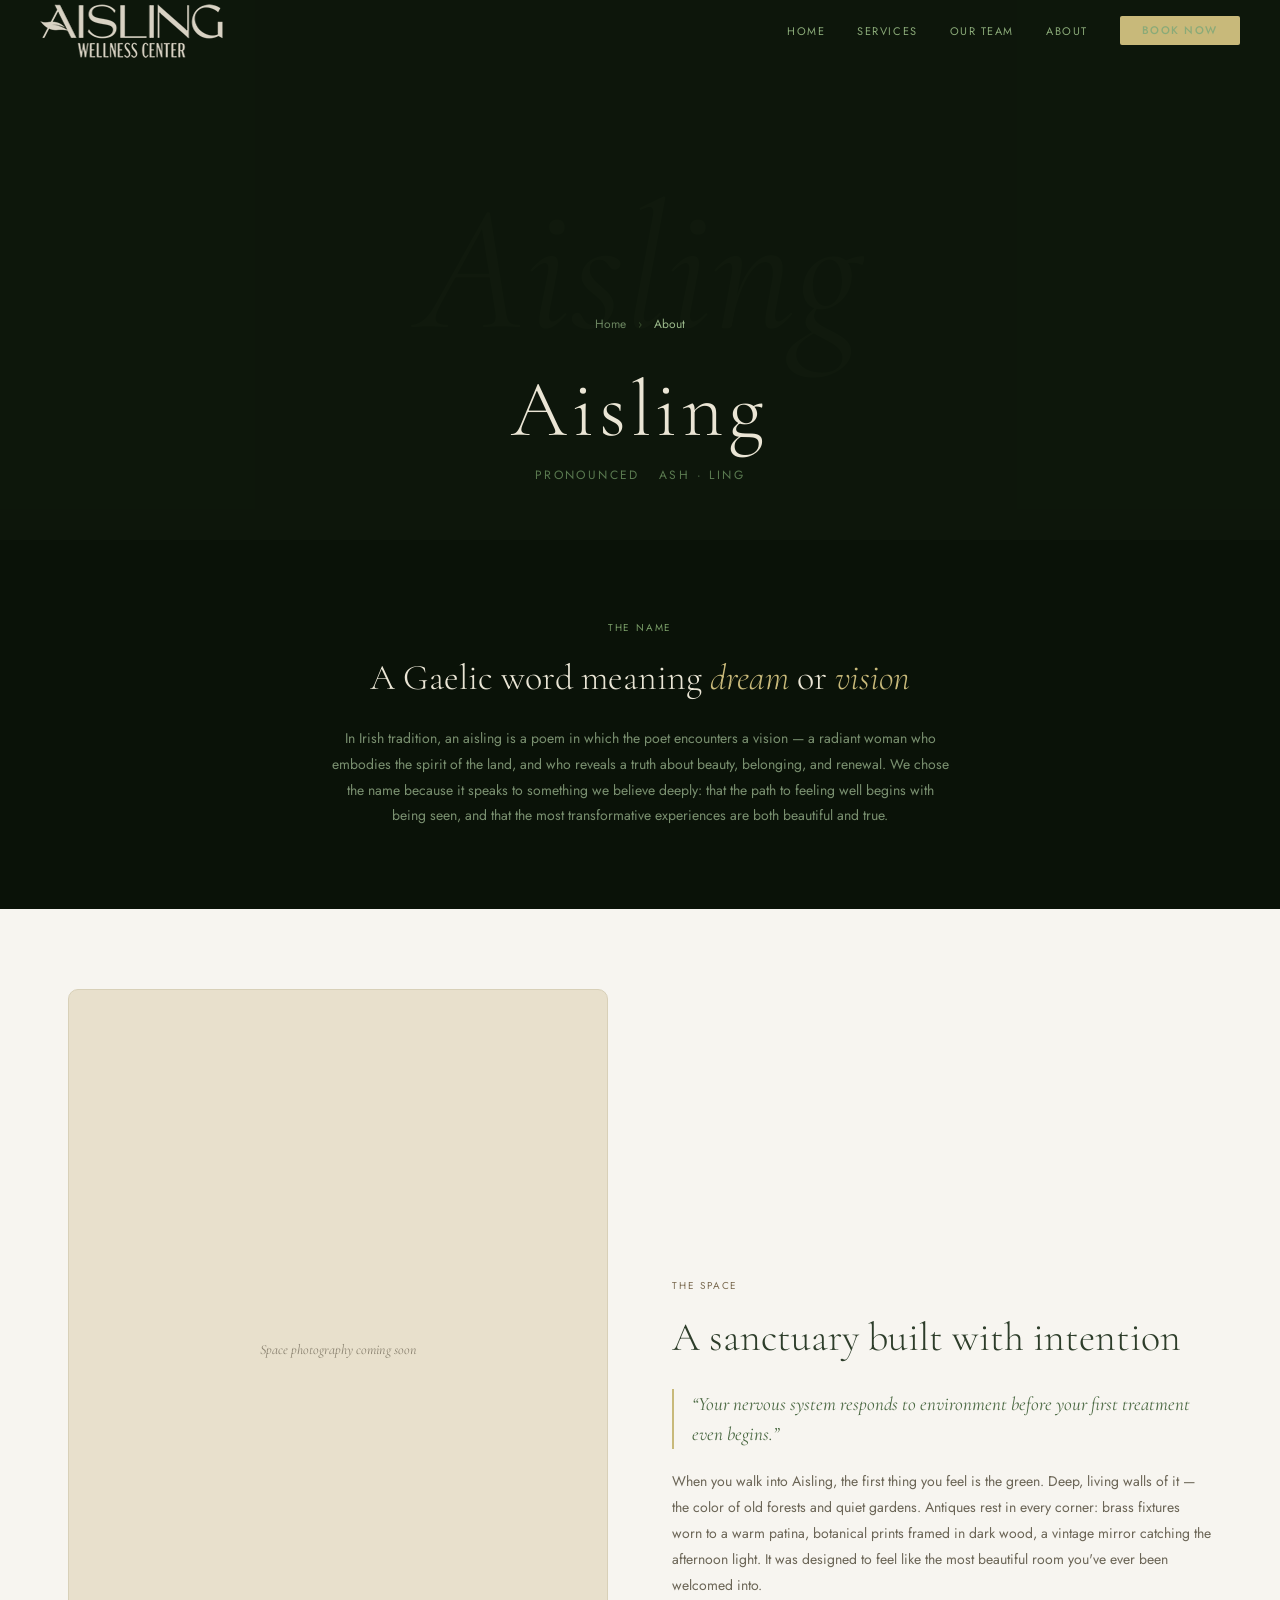
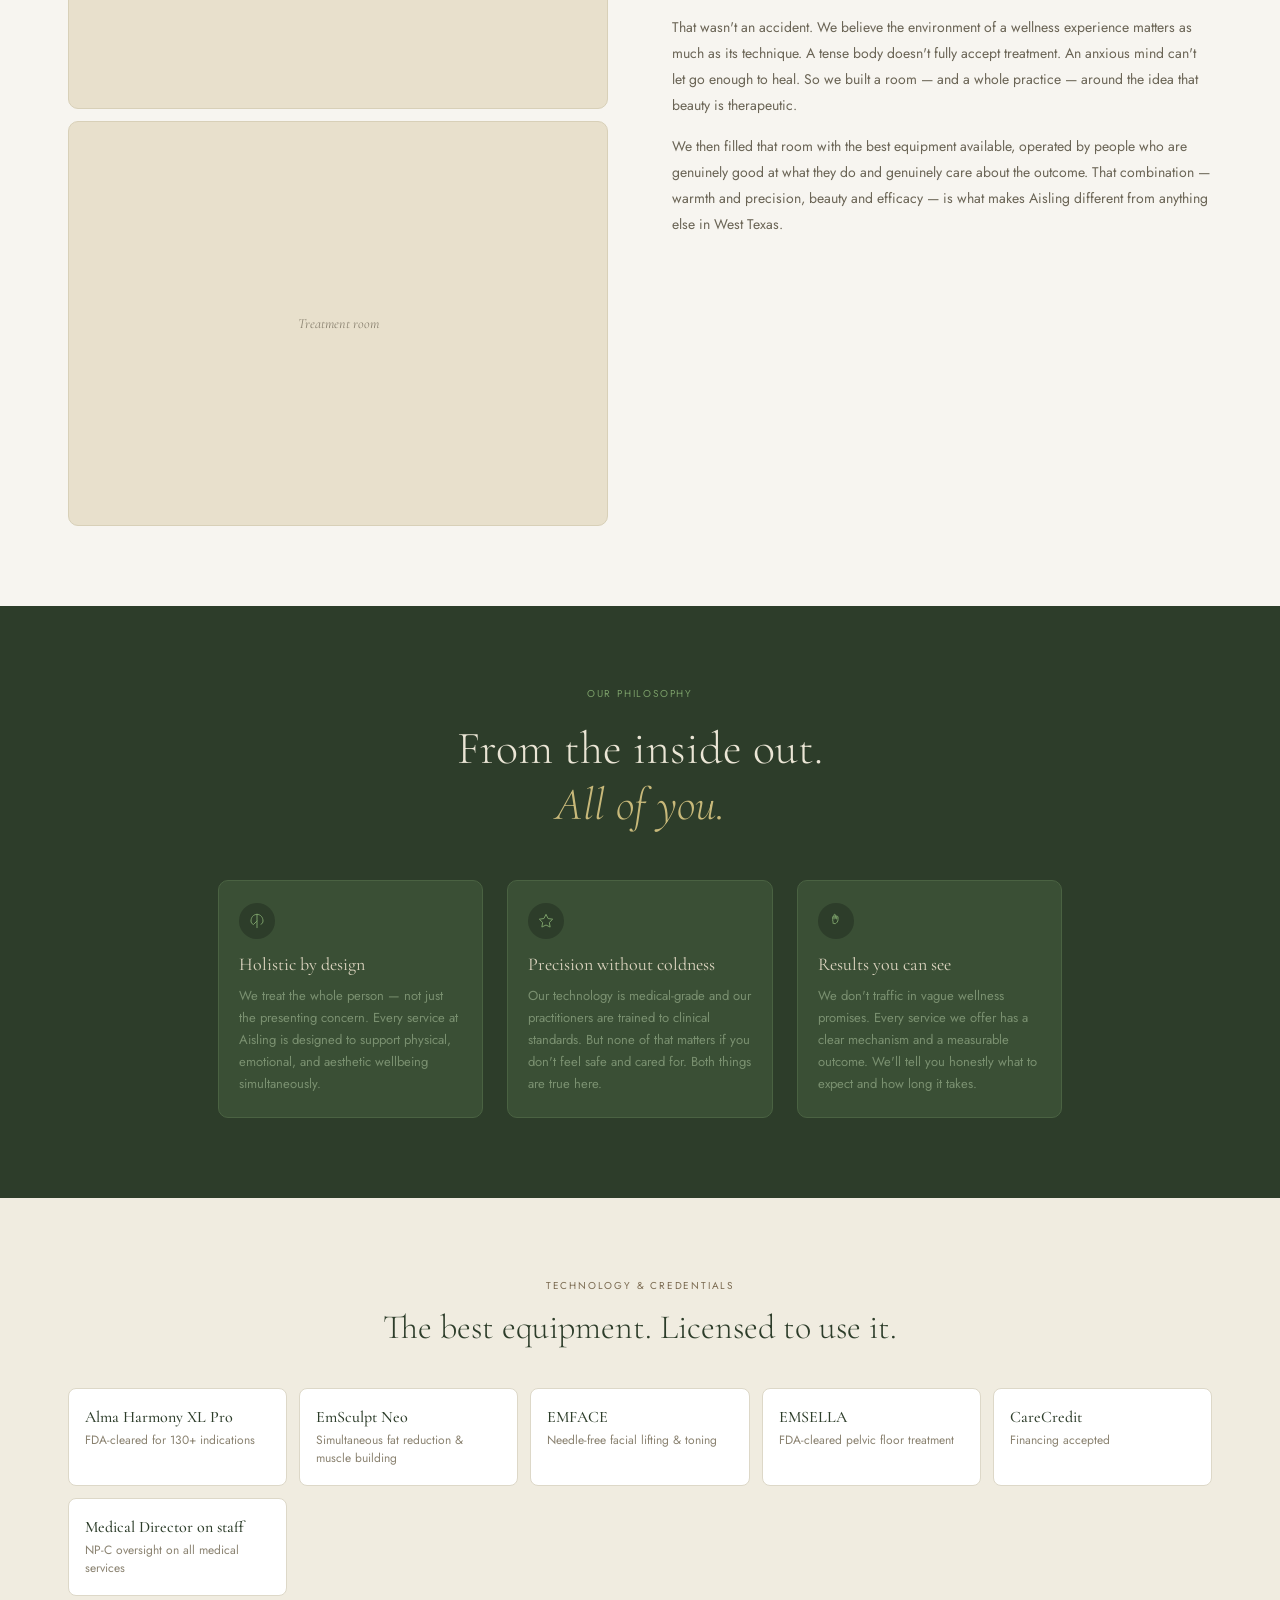
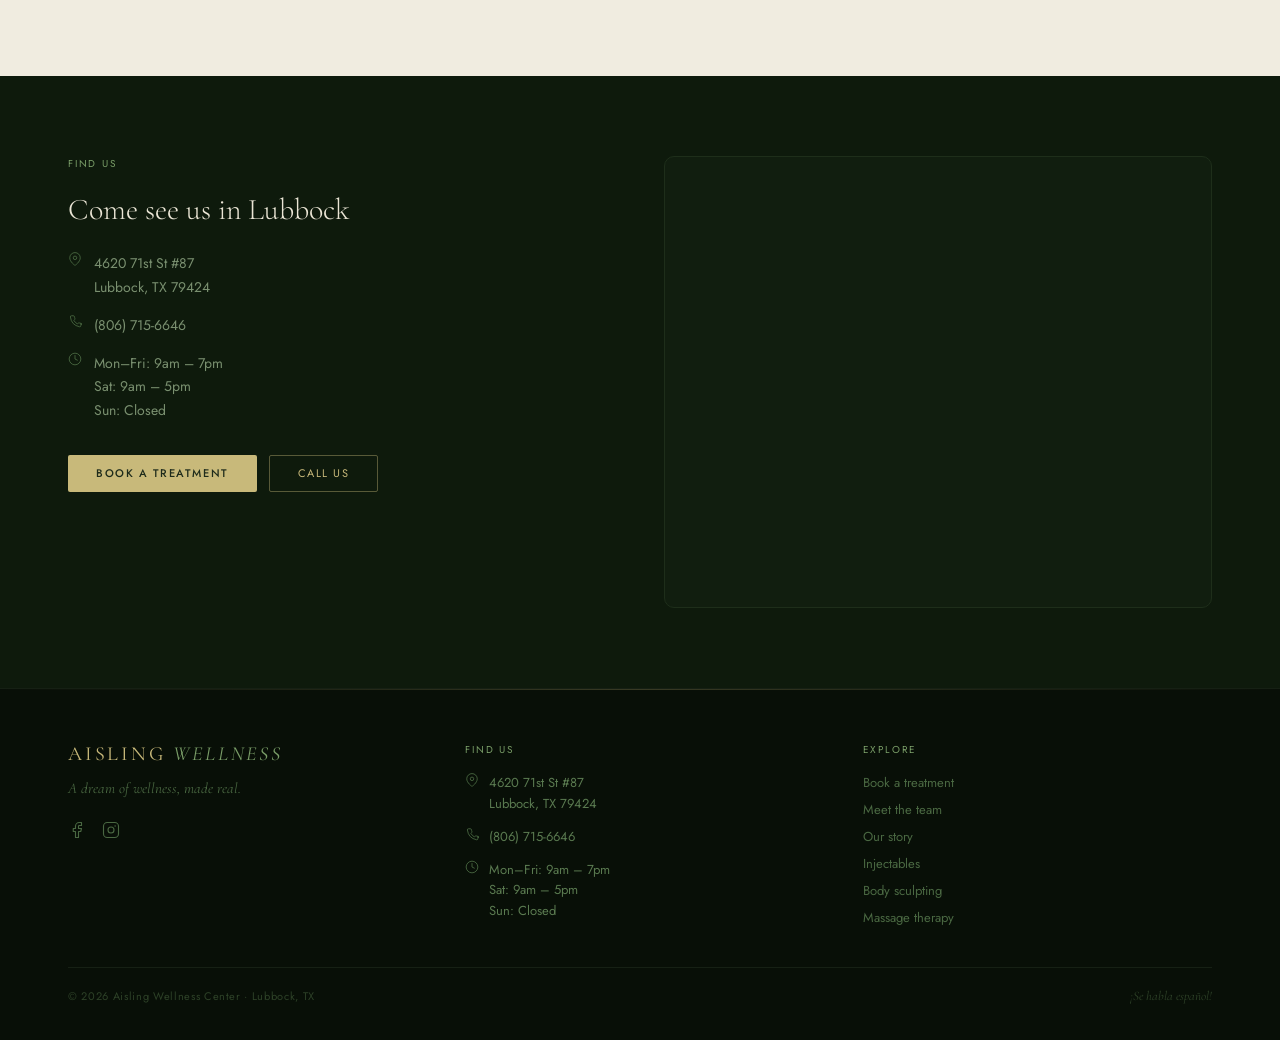
==== commit 26962006: "Visual branding, images" ====
--- a/about.html
+++ b/about.html
@@ -114,9 +114,9 @@
         <span class="section-label" style="margin-bottom:20px">Find us</span>
         <h2 style="font-family:var(--display);font-size:30px;font-weight:300;color:#eae5d5;margin-bottom:24px">Come see us in Lubbock</h2>
         <div class="location-info" style="margin-bottom:32px">
-          <div class="location-row">${icon('location',15,'#4a6842')}<span>4620 71st St #87<br>Lubbock, TX 79424</span></div>
-          <div class="location-row">${icon('phone',15,'#4a6842')}<a href="tel:+18067156646" style="color:#7a9070">(806) 715-6646</a></div>
-          <div class="location-row">${icon('clock',15,'#4a6842')}<span>Mon–Fri: 9am – 7pm<br>Sat: 9am – 5pm<br>Sun: Closed</span></div>
+          <div class="location-row"><svg width="14" height="14" viewBox="0 0 24 24" fill="none" stroke="#4a6842" stroke-width="1.5" aria-hidden="true"><path d="M21 10c0 7-9 13-9 13S3 17 3 10a9 9 0 0 1 18 0z"></path><circle cx="12" cy="10" r="3"></circle></svg><span>4620 71st St #87<br>Lubbock, TX 79424</span></div>
+          <div class="location-row"><svg width="14" height="14" viewBox="0 0 24 24" fill="none" stroke="#4a6842" stroke-width="1.5" aria-hidden="true"><path d="M22 16.9v3a2 2 0 0 1-2.2 2A19.8 19.8 0 0 1 4.1 5.2 2 2 0 0 1 6.1 3h3a2 2 0 0 1 2 1.7 12.7 12.7 0 0 0 .7 2.8 2 2 0 0 1-.4 2.1L10.1 11a16 16 0 0 0 6 6l1.3-1.3a2 2 0 0 1 2.1-.4 12.7 12.7 0 0 0 2.8.7 2 2 0 0 1 1.7 2z" stroke-linecap="round"></path></svg><a href="tel:+18067156646" style="color:#7a9070">(806) 715-6646</a></div>
+          <div class="location-row"><svg width="14" height="14" viewBox="0 0 24 24" fill="none" stroke="#4a6842" stroke-width="1.5" aria-hidden="true"><circle cx="12" cy="12" r="10"></circle><path d="M12 6v6l4 2" stroke-linecap="round"></path></svg><span>Mon–Fri: 9am – 7pm<br>Sat: 9am – 5pm<br>Sun: Closed</span></div>
         </div>
         <div style="display:flex;gap:12px;flex-wrap:wrap">
           <a href="book.html" class="btn-gold">Book a treatment</a>
@@ -124,9 +124,7 @@
         </div>
       </div>
       <div class="map-placeholder">
-        ${icon('location', 24, '#3a5030')}
-        <p>Google Map embed goes here</p>
-        <a href="https://maps.google.com/?q=4620+71st+St+87+Lubbock+TX" target="_blank" rel="noopener">Open in Google Maps →</a>
+       <iframe src="https://www.google.com/maps/embed?pb=!1m18!1m12!1m3!1d3585.725550387626!2d-101.91388628846693!3d33.53023597324682!2m3!1f0!2f0!3f0!3m2!1i1024!2i768!4f13.1!3m3!1m2!1s0x86fe7351444cbbe7%3A0xfac045893837ea66!2sAisling%20Wellness%20Center%20%7C%20Lubbock%20Med%20Spa!5e1!3m2!1sen!2sus!4v1775153068908!5m2!1sen!2sus" width="600" height="450" style="border:0;" allowfullscreen="" loading="lazy" referrerpolicy="no-referrer-when-downgrade"></iframe>
       </div>
     </div>
   </div>
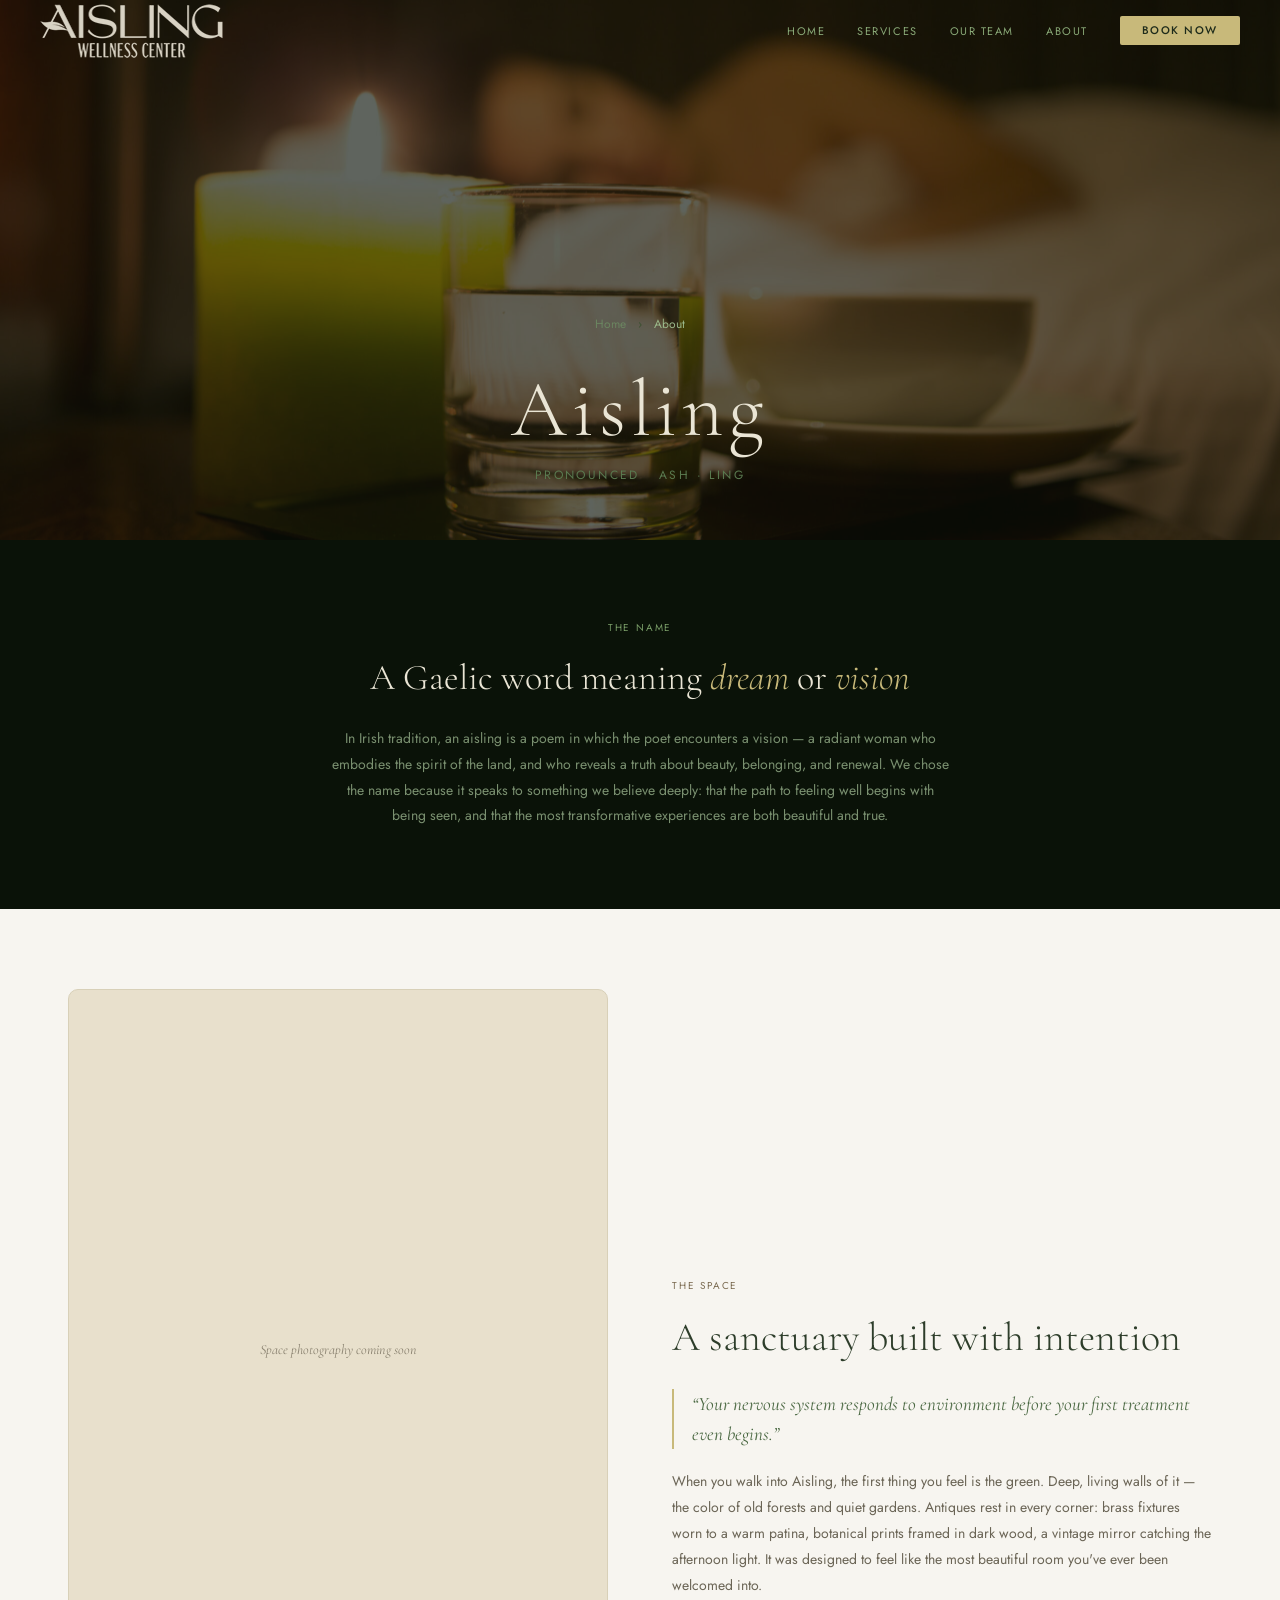
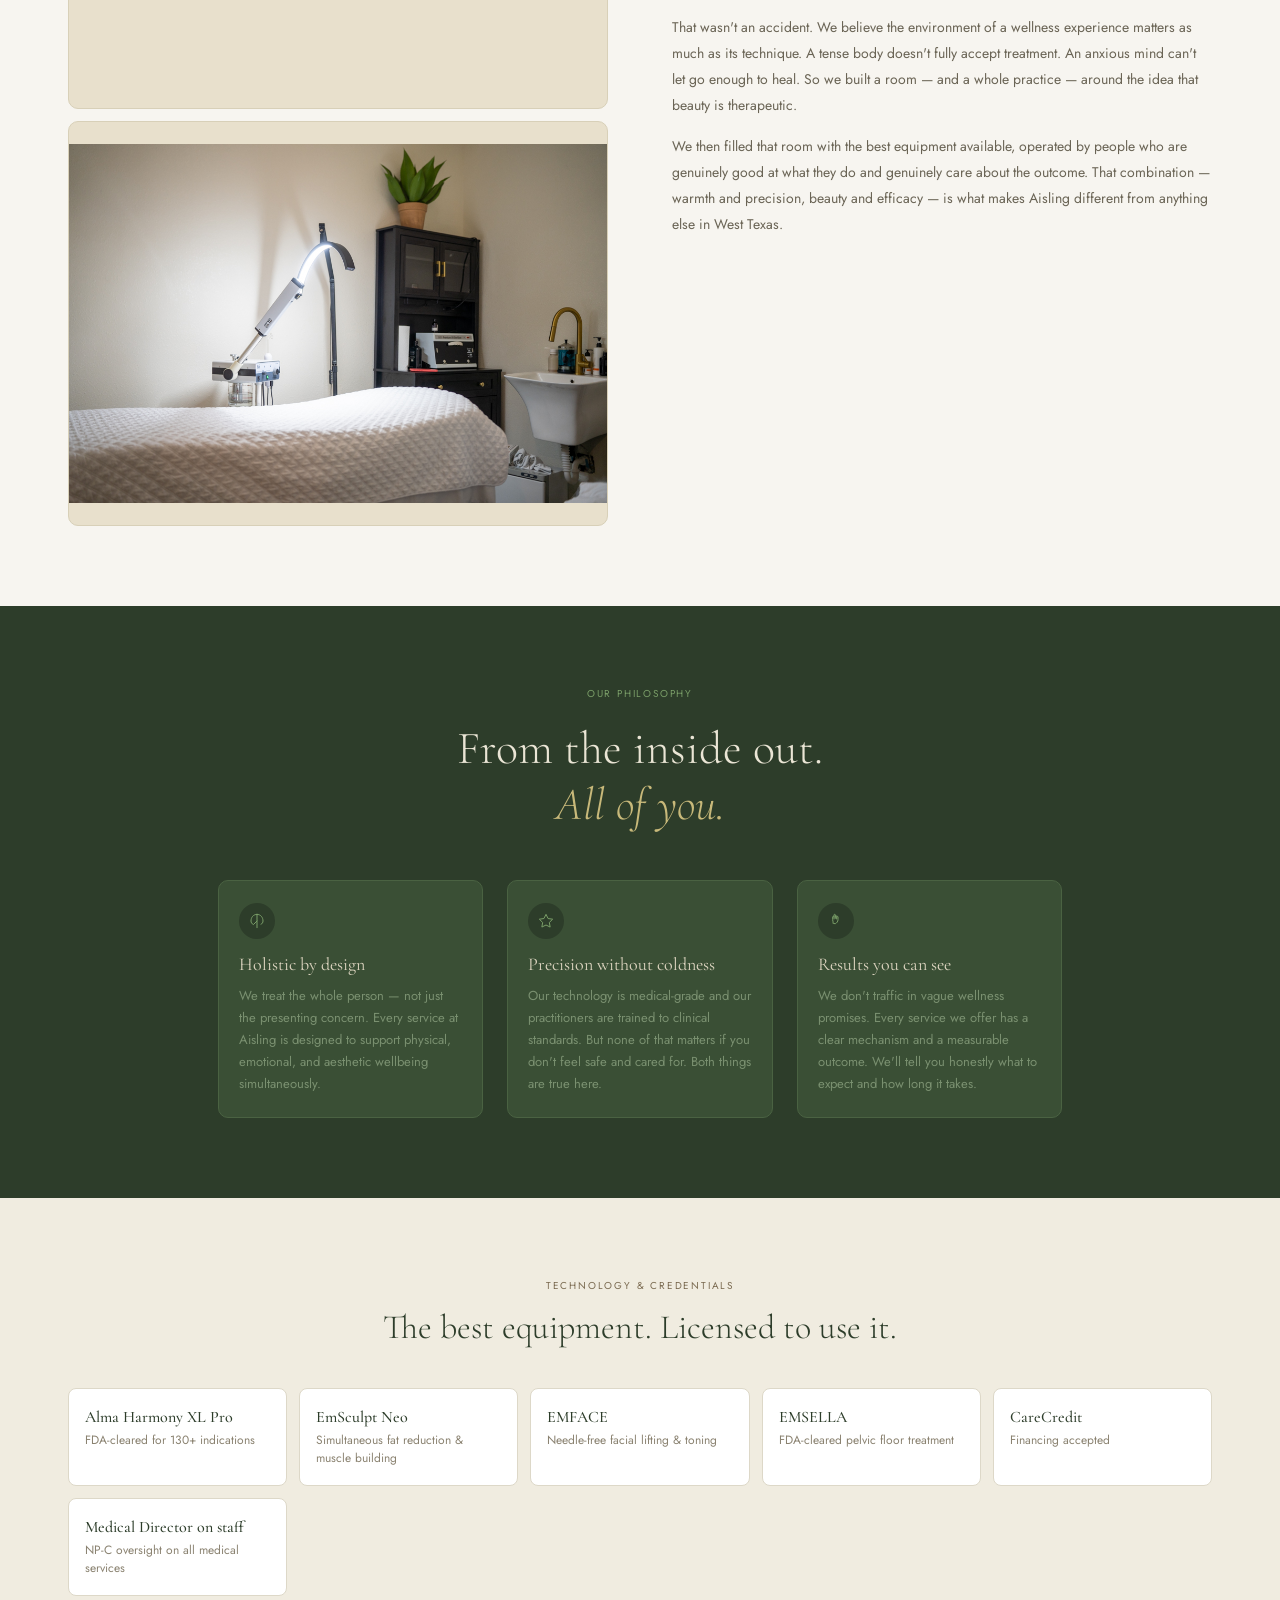
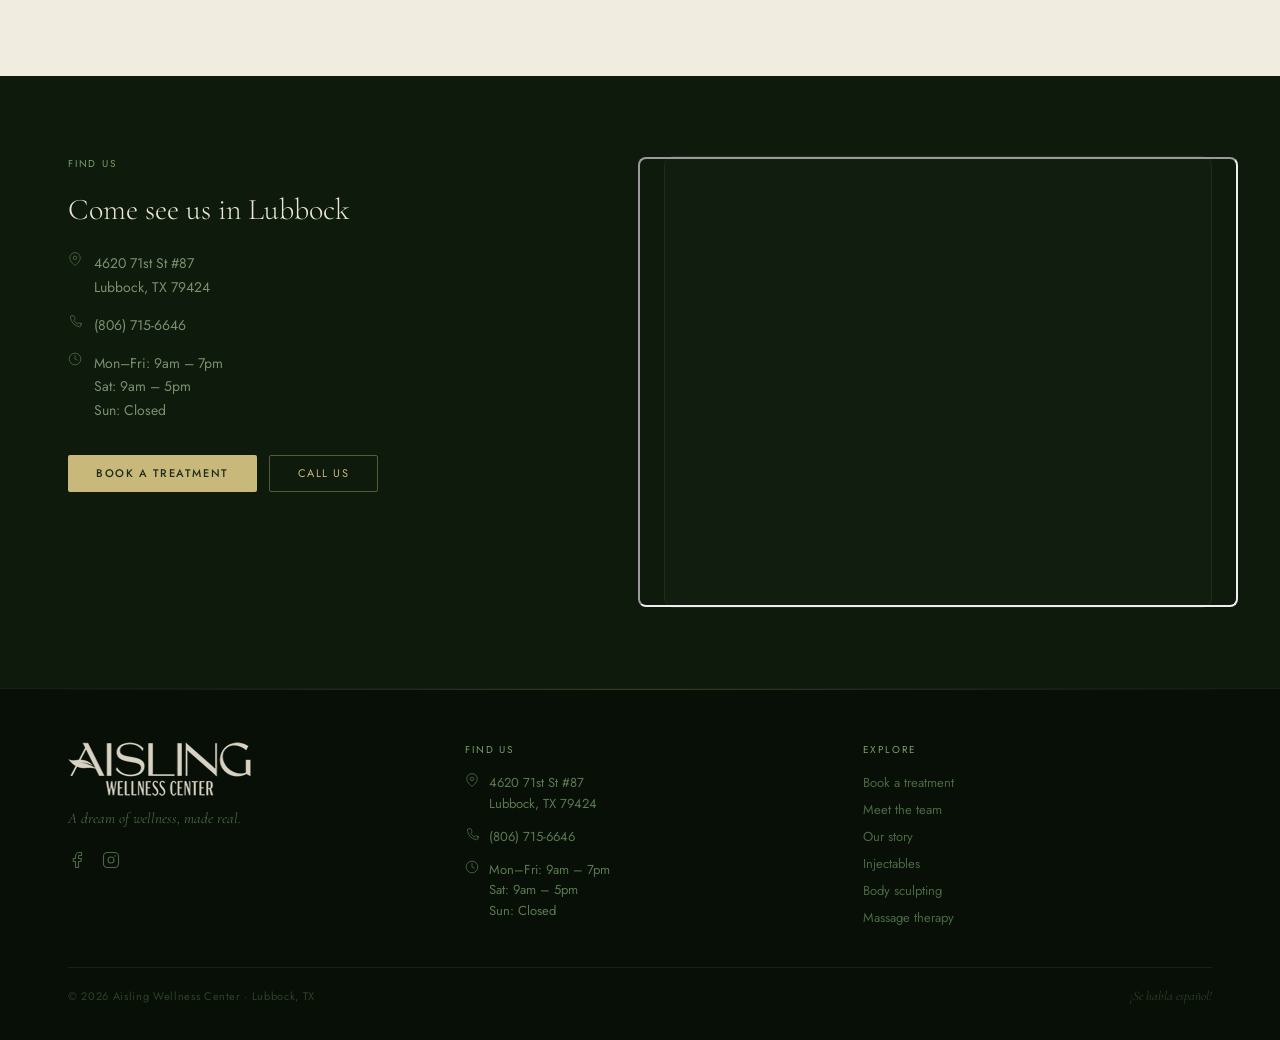
==== commit 49b17d1e: "more images added and css adjustments for text clarity" ====
--- a/about.html
+++ b/about.html
@@ -15,7 +15,7 @@
 
 <!-- Hero -->
 <div class="about-hero">
-  <div class="about-hero-bg"><span class="about-hero-mark">Aisling</span></div>
+  <div id="hero-bg" style="background-image:url('images/woman-relaxing-in-bed-scaled.jpg')"></div>
   <div class="about-hero-overlay"></div>
   <div class="about-hero-content">
     <div style="margin-bottom:28px;font-size:12px">
@@ -47,7 +47,7 @@
     <div class="about-two-col">
       <div class="about-img-stack">
         <div class="about-img-box" style="aspect-ratio:3/4"><span>Space photography coming soon</span></div>
-        <div class="about-img-box" style="aspect-ratio:4/3"><span>Treatment room</span></div>
+        <div class="about-img-box" style="aspect-ratio:4/3"><img src="/images/Treatment-Room.jpg"></div>
       </div>
       <div>
         <span class="section-label" style="color:#7a6a50;margin-bottom:20px">The space</span>
@@ -124,7 +124,7 @@
         </div>
       </div>
       <div class="map-placeholder">
-       <iframe src="https://www.google.com/maps/embed?pb=!1m18!1m12!1m3!1d3585.725550387626!2d-101.91388628846693!3d33.53023597324682!2m3!1f0!2f0!3f0!3m2!1i1024!2i768!4f13.1!3m3!1m2!1s0x86fe7351444cbbe7%3A0xfac045893837ea66!2sAisling%20Wellness%20Center%20%7C%20Lubbock%20Med%20Spa!5e1!3m2!1sen!2sus!4v1775153068908!5m2!1sen!2sus" width="600" height="450" style="border:0;" allowfullscreen="" loading="lazy" referrerpolicy="no-referrer-when-downgrade"></iframe>
+       <iframe style="border-radius:8px;" src="https://www.google.com/maps/embed?pb=!1m18!1m12!1m3!1d3585.725550387626!2d-101.91388628846693!3d33.53023597324682!2m3!1f0!2f0!3f0!3m2!1i1024!2i768!4f13.1!3m3!1m2!1s0x86fe7351444cbbe7%3A0xfac045893837ea66!2sAisling%20Wellness%20Center%20%7C%20Lubbock%20Med%20Spa!5e1!3m2!1sen!2sus!4v1775153068908!5m2!1sen!2sus" width="600" height="450" style="border:0;" allowfullscreen="" loading="lazy" referrerpolicy="no-referrer-when-downgrade"></iframe>
       </div>
     </div>
   </div>
--- a/css/style.css
+++ b/css/style.css
@@ -52,7 +52,7 @@
 .btn-gold {
   display: inline-block;
   background: var(--gold);
-  color: #1e2b1b;
+  color: #1e2b1b !important;
   font-family: var(--body);
   font-size: 11px;
   letter-spacing: 0.14em;
@@ -193,7 +193,7 @@
 #hero-overlay {
   position: absolute;
   inset: 0;
-  background: rgba(10,18,8,0.62);
+  background: rgba(10,18,8,0.76);
 }
 #hero-glow {
   position: absolute; inset: 0;
@@ -460,7 +460,7 @@
 
 /* ── TEAM PAGE ── */
 .team-header { background: var(--forest); padding: 96px var(--pad) 52px; text-align: center; position: relative; overflow: hidden; }
-.team-header-mark { position: absolute; top: 50%; left: 50%; transform: translate(-50%,-50%); font-family: var(--display); font-size: 240px; color: var(--gold); opacity: 0.025; font-style: italic; pointer-events: none; user-select: none; white-space: nowrap; }
+.team-header-mark { position: absolute; top: 50%; left: 50%; transform: translate(-50%,-50%); font-family: var(--display); font-size: 240px; color: var(--gold); opacity: 0.05; font-style: italic; pointer-events: none; user-select: none; white-space: nowrap; }
 .team-grid { display: grid; grid-template-columns: repeat(auto-fill, minmax(320px, 1fr)); gap: 24px; }
 .team-card { background: #fff; border: 1px solid #ddd8c8; border-radius: 12px; overflow: hidden; transition: border-color 200ms; }
 .team-card:hover { border-color: #8aaa70; }
@@ -486,7 +486,7 @@
 .about-hero { background: var(--forest-deep); min-height: 60vh; display: flex; align-items: flex-end; justify-content: center; padding: 96px var(--pad) 56px; text-align: center; position: relative; overflow: hidden; }
 .about-hero-bg { position: absolute; inset: 0; background: #111e0f; display: flex; align-items: center; justify-content: center; }
 .about-hero-mark { font-family: var(--display); font-size: 180px; color: var(--gold); opacity: 0.04; font-style: italic; }
-.about-hero-overlay { position: absolute; inset: 0; background: rgba(10,18,8,0.55); }
+.about-hero-overlay { position: absolute; inset: 0; background: rgba(10,18,8,0.65); }
 .about-hero-content { position: relative; z-index: 1; }
 .about-hero-content h1 { font-family: var(--display); font-size: clamp(48px, 8vw, 80px); font-weight: 300; color: #eae5d5; letter-spacing: 0.06em; margin-bottom: 8px; }
 .about-hero-content .pronunciation { font-size: 12px; letter-spacing: 0.2em; color: #5a7a50; text-transform: uppercase; }
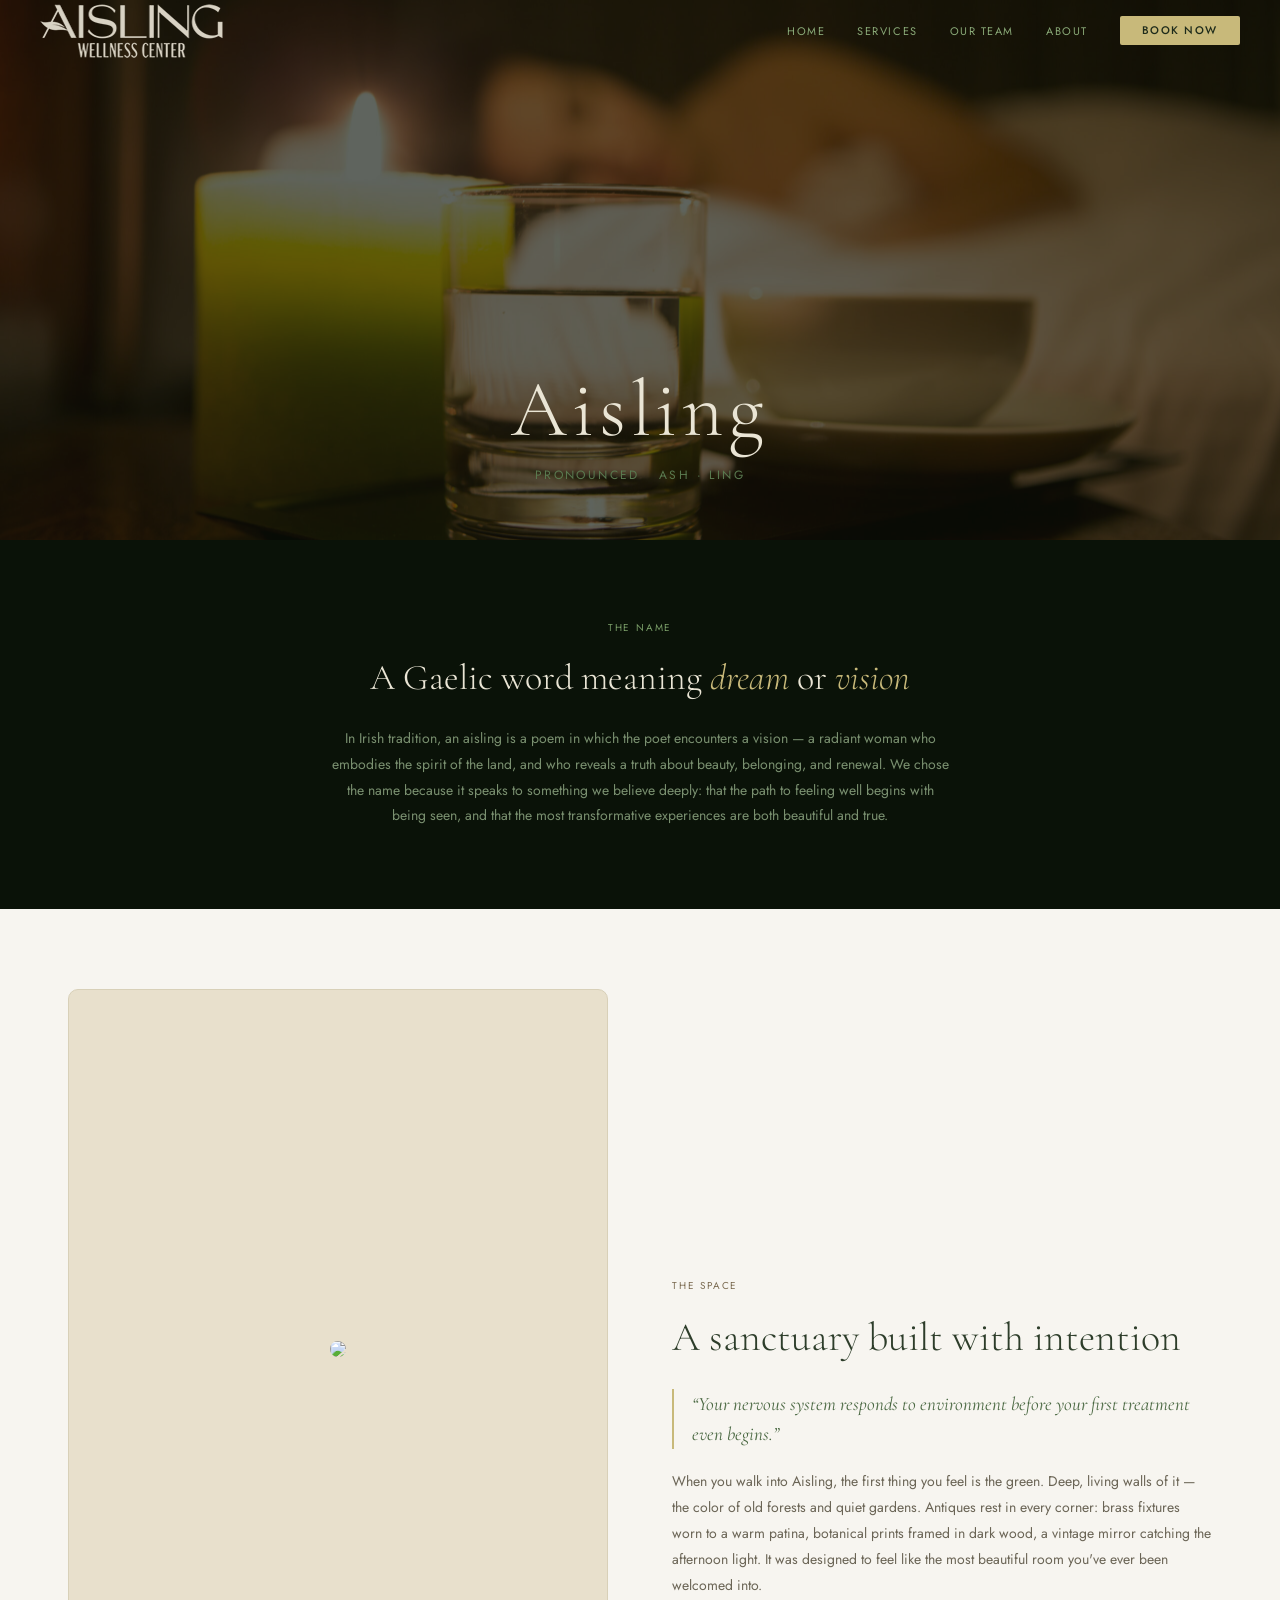
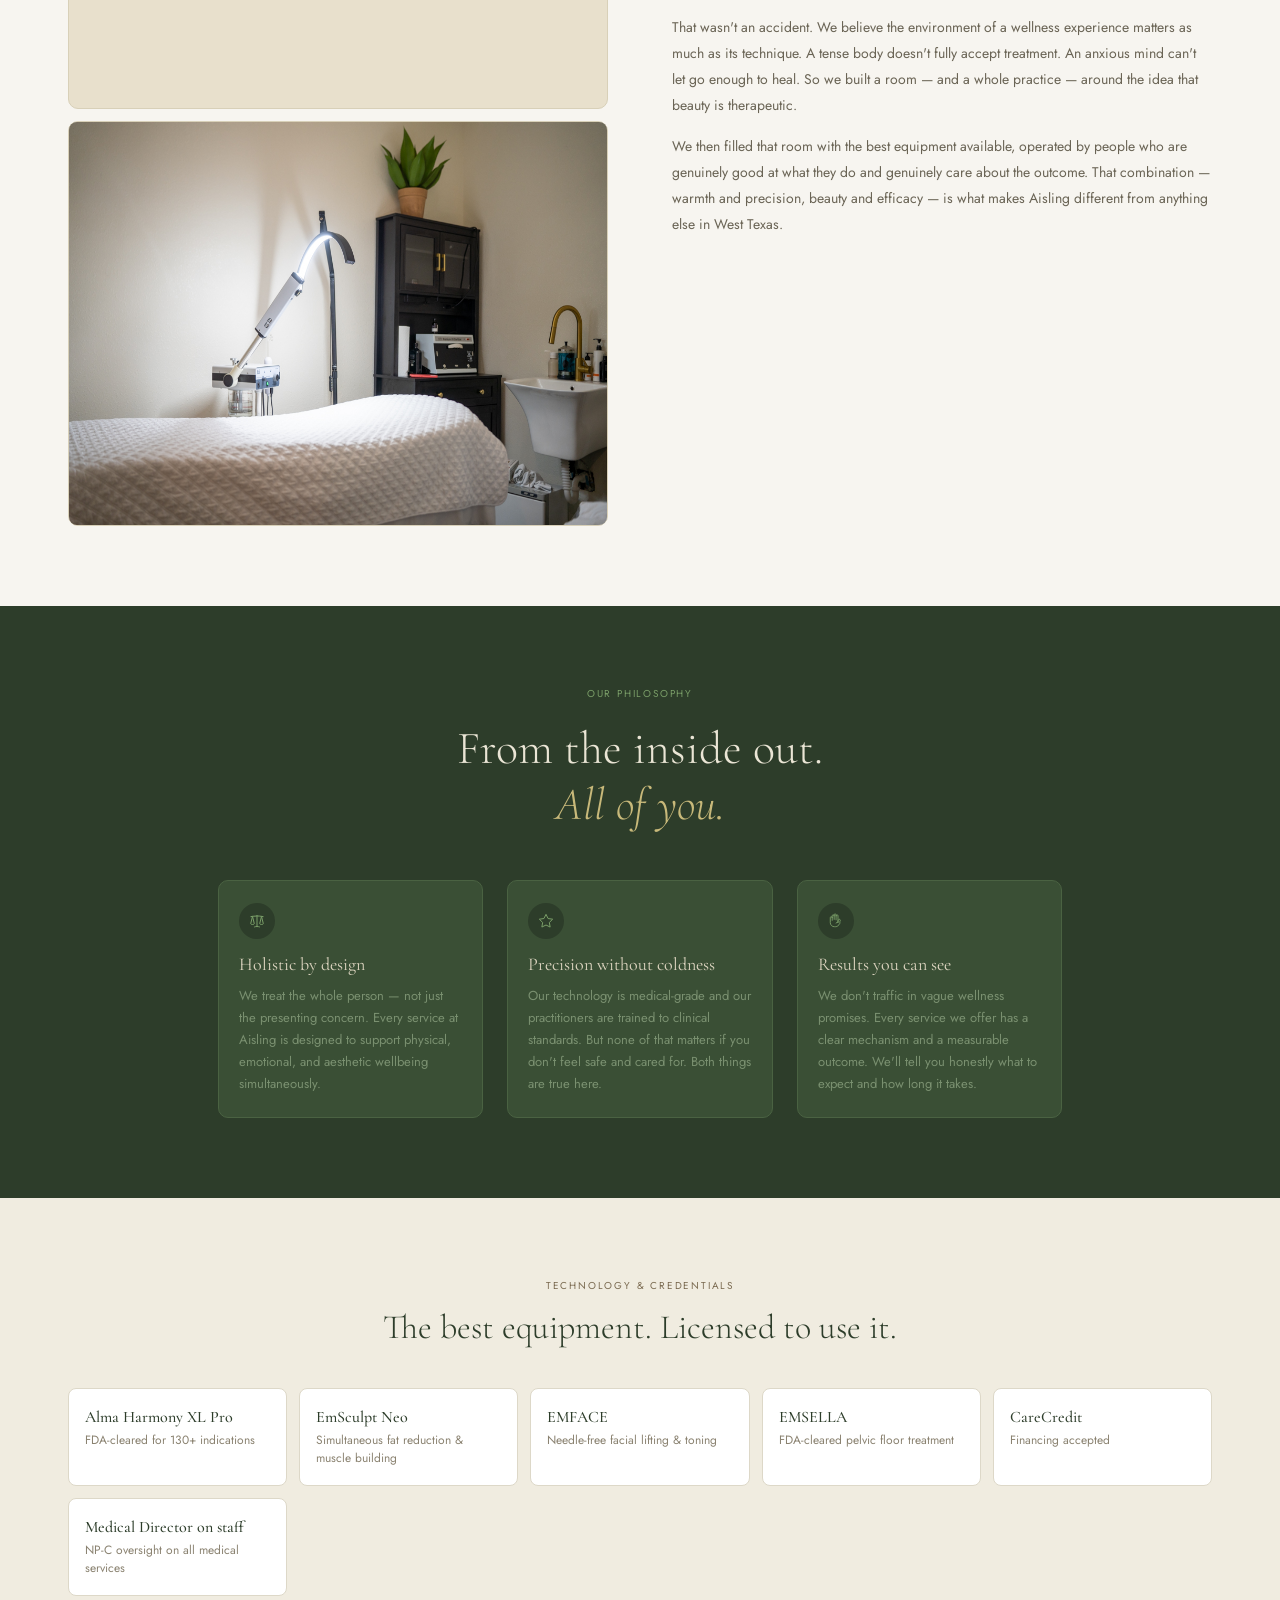
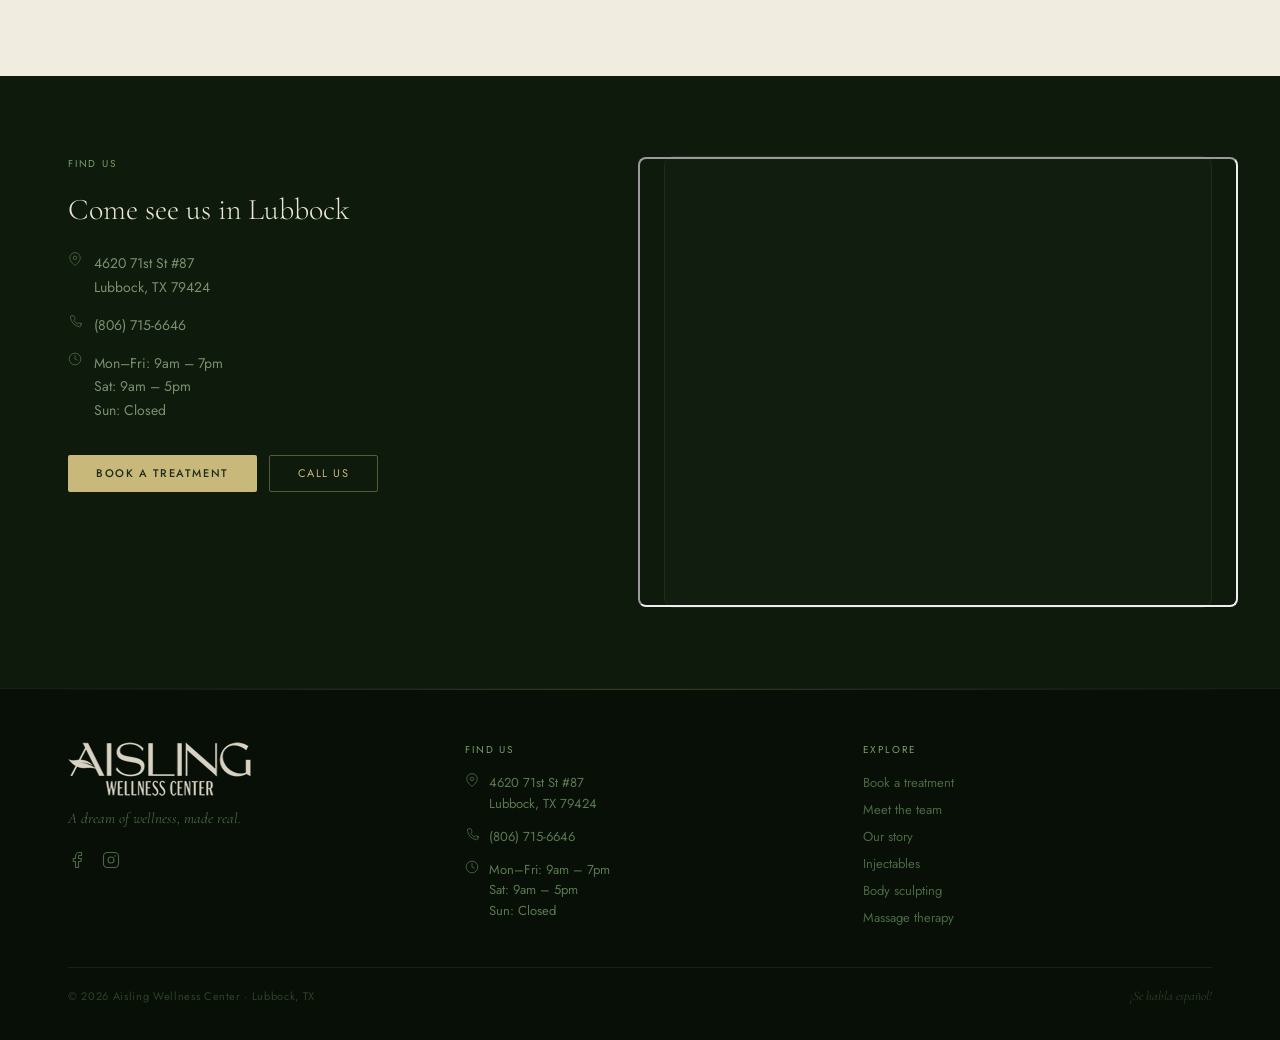
==== commit 3e1c9c4e: "Images added css fix" ====
--- a/about.html
+++ b/about.html
@@ -1,148 +1,207 @@
 <!DOCTYPE html>
 <html lang="en">
+
 <head>
   <meta charset="UTF-8">
   <meta name="viewport" content="width=device-width, initial-scale=1.0">
   <title>Our Story | Aisling Wellness Center</title>
-  <meta name="description" content="Learn the story behind Aisling Wellness Center — built on the belief that genuine wellness should be beautiful to walk into, not just effective to walk out of.">
+  <meta name="description"
+    content="Learn the story behind Aisling Wellness Center — built on the belief that genuine wellness should be beautiful to walk into, not just effective to walk out of.">
   <link rel="stylesheet" href="css/style.css">
 </head>
+
 <body>
 
-<nav id="nav"></nav>
-<div id="nav-overlay"></div>
-<div id="nav-drawer"></div>
-
-<!-- Hero -->
-<div class="about-hero">
-  <div id="hero-bg" style="background-image:url('images/woman-relaxing-in-bed-scaled.jpg')"></div>
-  <div class="about-hero-overlay"></div>
-  <div class="about-hero-content">
-    <div style="margin-bottom:28px;font-size:12px">
-      <a href="index.html" style="color:#6b8560">Home</a>
-      <span style="color:#3a5030;margin:0 8px">›</span>
-      <span style="color:#9ab88a">About</span>
-    </div>
-    <h1>Aisling</h1>
-    <p class="pronunciation">pronounced &nbsp; ASH · ling</p>
+  <nav id="nav"></nav>
+  <div id="nav-overlay"></div>
+  <div id="nav-drawer"></div>
+
+  <!-- Hero -->
+  <div class="about-hero">
+    <div id="hero-bg" style="background-image:url('images/woman-relaxing-in-bed-scaled.jpg')"></div>
+    <div class="about-hero-overlay"></div>
+    <div class="about-hero-content">
+      <h1>Aisling</h1>
+      <p class="pronunciation">pronounced &nbsp; ASH · ling</p>
+    </div>
   </div>
-</div>
-
-<!-- The name -->
-<section class="section section--darker">
-  <div class="container" style="max-width:680px;text-align:center">
-    <span class="section-label" style="text-align:center;margin-bottom:20px">The name</span>
-    <h2 style="font-family:var(--display);font-size:clamp(26px,4vw,36px);font-weight:300;color:#eae5d5;margin-bottom:24px;line-height:1.3">
-      A Gaelic word meaning <em style="color:var(--gold);font-style:italic">dream</em> or <em style="color:var(--gold);font-style:italic">vision</em>
-    </h2>
-    <p style="font-size:14px;color:#7a9070;line-height:1.85">
-      In Irish tradition, an aisling is a poem in which the poet encounters a vision — a radiant woman who embodies the spirit of the land, and who reveals a truth about beauty, belonging, and renewal. We chose the name because it speaks to something we believe deeply: that the path to feeling well begins with being seen, and that the most transformative experiences are both beautiful and true.
-    </p>
-  </div>
-</section>
-
-<!-- The space -->
-<section class="section">
-  <div class="container">
-    <div class="about-two-col">
-      <div class="about-img-stack">
-        <div class="about-img-box" style="aspect-ratio:3/4"><span>Space photography coming soon</span></div>
-        <div class="about-img-box" style="aspect-ratio:4/3"><img src="/images/Treatment-Room.jpg"></div>
-      </div>
-      <div>
-        <span class="section-label" style="color:#7a6a50;margin-bottom:20px">The space</span>
-        <h2 style="font-family:var(--display);font-size:clamp(28px,4vw,40px);font-weight:300;color:#2d3d2a;line-height:1.2;margin-bottom:28px">A sanctuary built with intention</h2>
-        <p class="pullquote">&ldquo;Your nervous system responds to environment before your first treatment even begins.&rdquo;</p>
-        <p style="font-size:14px;color:#6a6455;line-height:1.85;margin-bottom:16px">When you walk into Aisling, the first thing you feel is the green. Deep, living walls of it — the color of old forests and quiet gardens. Antiques rest in every corner: brass fixtures worn to a warm patina, botanical prints framed in dark wood, a vintage mirror catching the afternoon light. It was designed to feel like the most beautiful room you've ever been welcomed into.</p>
-        <p style="font-size:14px;color:#6a6455;line-height:1.85;margin-bottom:16px">That wasn't an accident. We believe the environment of a wellness experience matters as much as its technique. A tense body doesn't fully accept treatment. An anxious mind can't let go enough to heal. So we built a room — and a whole practice — around the idea that beauty is therapeutic.</p>
-        <p style="font-size:14px;color:#6a6455;line-height:1.85">We then filled that room with the best equipment available, operated by people who are genuinely good at what they do and genuinely care about the outcome. That combination — warmth and precision, beauty and efficacy — is what makes Aisling different from anything else in West Texas.</p>
-      </div>
-    </div>
-  </div>
-</section>
-
-<!-- Philosophy -->
-<section class="section section--forest">
-  <div class="container" style="max-width:900px;text-align:center">
-    <span class="section-label" style="text-align:center;margin-bottom:20px">Our philosophy</span>
-    <h2 style="font-family:var(--display);font-size:clamp(28px,5vw,46px);font-weight:300;color:#eae5d5;line-height:1.2;margin-bottom:16px">
-      From the inside out.<br><em style="color:var(--gold);font-style:italic">All of you.</em>
-    </h2>
-    <div class="philosophy-grid">
-      <div class="philosophy-card">
-        <div class="philosophy-icon">${''}</div>
-        <h3>Holistic by design</h3>
-        <p>We treat the whole person — not just the presenting concern. Every service at Aisling is designed to support physical, emotional, and aesthetic wellbeing simultaneously.</p>
-      </div>
-      <div class="philosophy-card">
-        <div class="philosophy-icon"></div>
-        <h3>Precision without coldness</h3>
-        <p>Our technology is medical-grade and our practitioners are trained to clinical standards. But none of that matters if you don't feel safe and cared for. Both things are true here.</p>
-      </div>
-      <div class="philosophy-card">
-        <div class="philosophy-icon"></div>
-        <h3>Results you can see</h3>
-        <p>We don't traffic in vague wellness promises. Every service we offer has a clear mechanism and a measurable outcome. We'll tell you honestly what to expect and how long it takes.</p>
-      </div>
-    </div>
-  </div>
-</section>
-
-<!-- Equipment -->
-<section class="section section--linen">
-  <div class="container">
-    <div style="text-align:center;margin-bottom:40px">
-      <span class="section-label" style="color:#7a6a50;margin-bottom:14px;text-align:center">Technology &amp; credentials</span>
-      <h2 style="font-family:var(--display);font-size:clamp(24px,4vw,34px);font-weight:300;color:#2d3d2a">The best equipment. Licensed to use it.</h2>
-    </div>
-    <div class="equip-grid">
-      <div class="equip-card"><h4>Alma Harmony XL Pro</h4><p>FDA-cleared for 130+ indications</p></div>
-      <div class="equip-card"><h4>EmSculpt Neo</h4><p>Simultaneous fat reduction &amp; muscle building</p></div>
-      <div class="equip-card"><h4>EMFACE</h4><p>Needle-free facial lifting &amp; toning</p></div>
-      <div class="equip-card"><h4>EMSELLA</h4><p>FDA-cleared pelvic floor treatment</p></div>
-      <div class="equip-card"><h4>CareCredit</h4><p>Financing accepted</p></div>
-      <div class="equip-card"><h4>Medical Director on staff</h4><p>NP-C oversight on all medical services</p></div>
-    </div>
-  </div>
-</section>
-
-<!-- Location -->
-<section class="section section--dark">
-  <div class="container">
-    <div class="location-grid">
-      <div>
-        <span class="section-label" style="margin-bottom:20px">Find us</span>
-        <h2 style="font-family:var(--display);font-size:30px;font-weight:300;color:#eae5d5;margin-bottom:24px">Come see us in Lubbock</h2>
-        <div class="location-info" style="margin-bottom:32px">
-          <div class="location-row"><svg width="14" height="14" viewBox="0 0 24 24" fill="none" stroke="#4a6842" stroke-width="1.5" aria-hidden="true"><path d="M21 10c0 7-9 13-9 13S3 17 3 10a9 9 0 0 1 18 0z"></path><circle cx="12" cy="10" r="3"></circle></svg><span>4620 71st St #87<br>Lubbock, TX 79424</span></div>
-          <div class="location-row"><svg width="14" height="14" viewBox="0 0 24 24" fill="none" stroke="#4a6842" stroke-width="1.5" aria-hidden="true"><path d="M22 16.9v3a2 2 0 0 1-2.2 2A19.8 19.8 0 0 1 4.1 5.2 2 2 0 0 1 6.1 3h3a2 2 0 0 1 2 1.7 12.7 12.7 0 0 0 .7 2.8 2 2 0 0 1-.4 2.1L10.1 11a16 16 0 0 0 6 6l1.3-1.3a2 2 0 0 1 2.1-.4 12.7 12.7 0 0 0 2.8.7 2 2 0 0 1 1.7 2z" stroke-linecap="round"></path></svg><a href="tel:+18067156646" style="color:#7a9070">(806) 715-6646</a></div>
-          <div class="location-row"><svg width="14" height="14" viewBox="0 0 24 24" fill="none" stroke="#4a6842" stroke-width="1.5" aria-hidden="true"><circle cx="12" cy="12" r="10"></circle><path d="M12 6v6l4 2" stroke-linecap="round"></path></svg><span>Mon–Fri: 9am – 7pm<br>Sat: 9am – 5pm<br>Sun: Closed</span></div>
-        </div>
-        <div style="display:flex;gap:12px;flex-wrap:wrap">
-          <a href="book.html" class="btn-gold">Book a treatment</a>
-          <a href="tel:+18067156646" class="btn-ghost">Call us</a>
-        </div>
-      </div>
-      <div class="map-placeholder">
-       <iframe style="border-radius:8px;" src="https://www.google.com/maps/embed?pb=!1m18!1m12!1m3!1d3585.725550387626!2d-101.91388628846693!3d33.53023597324682!2m3!1f0!2f0!3f0!3m2!1i1024!2i768!4f13.1!3m3!1m2!1s0x86fe7351444cbbe7%3A0xfac045893837ea66!2sAisling%20Wellness%20Center%20%7C%20Lubbock%20Med%20Spa!5e1!3m2!1sen!2sus!4v1775153068908!5m2!1sen!2sus" width="600" height="450" style="border:0;" allowfullscreen="" loading="lazy" referrerpolicy="no-referrer-when-downgrade"></iframe>
-      </div>
-    </div>
-  </div>
-</section>
-
-<footer id="footer"></footer>
-
-<script src="js/data.js"></script>
-<script src="js/shared.js"></script>
-<script>
-  initShared('about');
-
-  // Inject icons into philosophy cards
-  const cards = document.querySelectorAll('.philosophy-card .philosophy-icon');
-  const philosophyIcons = ['leaf','star','hands'];
-  cards.forEach((el, i) => {
-    el.innerHTML = icon(philosophyIcons[i], 16, '#7a9e68');
-  });
-</script>
+
+  <!-- The name -->
+  <section class="section section--darker">
+    <div class="container" style="max-width:680px;text-align:center">
+      <span class="section-label" style="text-align:center;margin-bottom:20px">The name</span>
+      <h2
+        style="font-family:var(--display);font-size:clamp(26px,4vw,36px);font-weight:300;color:#eae5d5;margin-bottom:24px;line-height:1.3">
+        A Gaelic word meaning <em style="color:var(--gold);font-style:italic">dream</em> or <em
+          style="color:var(--gold);font-style:italic">vision</em>
+      </h2>
+      <p style="font-size:14px;color:#7a9070;line-height:1.85">
+        In Irish tradition, an aisling is a poem in which the poet encounters a vision — a radiant woman who embodies
+        the spirit of the land, and who reveals a truth about beauty, belonging, and renewal. We chose the name because
+        it speaks to something we believe deeply: that the path to feeling well begins with being seen, and that the
+        most transformative experiences are both beautiful and true.
+      </p>
+    </div>
+  </section>
+
+  <!-- The space -->
+  <section class="section">
+    <div class="container">
+      <div class="about-two-col">
+        <div class="about-img-stack">
+          <div class="about-img-box" style="aspect-ratio:3/4"><img src="images/ylanite-spa-8227623.jpg"></div>
+          <div class="about-img-box" style="aspect-ratio:4/3"><img style="height: 100%;"
+              src="images/Treatment-Room.jpg"></div>
+        </div>
+        <div>
+          <span class="section-label" style="color:#7a6a50;margin-bottom:20px">The space</span>
+          <h2
+            style="font-family:var(--display);font-size:clamp(28px,4vw,40px);font-weight:300;color:#2d3d2a;line-height:1.2;margin-bottom:28px">
+            A sanctuary built with intention</h2>
+          <p class="pullquote">&ldquo;Your nervous system responds to environment before your first treatment even
+            begins.&rdquo;</p>
+          <p style="font-size:14px;color:#6a6455;line-height:1.85;margin-bottom:16px">When you walk into Aisling, the
+            first thing you feel is the green. Deep, living walls of it — the color of old forests and quiet gardens.
+            Antiques rest in every corner: brass fixtures worn to a warm patina, botanical prints framed in dark wood, a
+            vintage mirror catching the afternoon light. It was designed to feel like the most beautiful room you've
+            ever been welcomed into.</p>
+          <p style="font-size:14px;color:#6a6455;line-height:1.85;margin-bottom:16px">That wasn't an accident. We
+            believe the environment of a wellness experience matters as much as its technique. A tense body doesn't
+            fully accept treatment. An anxious mind can't let go enough to heal. So we built a room — and a whole
+            practice — around the idea that beauty is therapeutic.</p>
+          <p style="font-size:14px;color:#6a6455;line-height:1.85">We then filled that room with the best equipment
+            available, operated by people who are genuinely good at what they do and genuinely care about the outcome.
+            That combination — warmth and precision, beauty and efficacy — is what makes Aisling different from anything
+            else in West Texas.</p>
+        </div>
+      </div>
+    </div>
+  </section>
+
+  <!-- Philosophy -->
+  <section class="section section--forest">
+    <div class="container" style="max-width:900px;text-align:center">
+      <span class="section-label" style="text-align:center;margin-bottom:20px">Our philosophy</span>
+      <h2
+        style="font-family:var(--display);font-size:clamp(28px,5vw,46px);font-weight:300;color:#eae5d5;line-height:1.2;margin-bottom:16px">
+        From the inside out.<br><em style="color:var(--gold);font-style:italic">All of you.</em>
+      </h2>
+      <div class="philosophy-grid">
+        <div class="philosophy-card">
+          <div class="philosophy-icon">${''}</div>
+          <h3>Holistic by design</h3>
+          <p>We treat the whole person — not just the presenting concern. Every service at Aisling is designed to
+            support physical, emotional, and aesthetic wellbeing simultaneously.</p>
+        </div>
+        <div class="philosophy-card">
+          <div class="philosophy-icon"></div>
+          <h3>Precision without coldness</h3>
+          <p>Our technology is medical-grade and our practitioners are trained to clinical standards. But none of that
+            matters if you don't feel safe and cared for. Both things are true here.</p>
+        </div>
+        <div class="philosophy-card">
+          <div class="philosophy-icon"></div>
+          <h3>Results you can see</h3>
+          <p>We don't traffic in vague wellness promises. Every service we offer has a clear mechanism and a measurable
+            outcome. We'll tell you honestly what to expect and how long it takes.</p>
+        </div>
+      </div>
+    </div>
+  </section>
+
+  <!-- Equipment -->
+  <section class="section section--linen">
+    <div class="container">
+      <div style="text-align:center;margin-bottom:40px">
+        <span class="section-label" style="color:#7a6a50;margin-bottom:14px;text-align:center">Technology &amp;
+          credentials</span>
+        <h2 style="font-family:var(--display);font-size:clamp(24px,4vw,34px);font-weight:300;color:#2d3d2a">The best
+          equipment. Licensed to use it.</h2>
+      </div>
+      <div class="equip-grid">
+        <div class="equip-card">
+          <h4>Alma Harmony XL Pro</h4>
+          <p>FDA-cleared for 130+ indications</p>
+        </div>
+        <div class="equip-card">
+          <h4>EmSculpt Neo</h4>
+          <p>Simultaneous fat reduction &amp; muscle building</p>
+        </div>
+        <div class="equip-card">
+          <h4>EMFACE</h4>
+          <p>Needle-free facial lifting &amp; toning</p>
+        </div>
+        <div class="equip-card">
+          <h4>EMSELLA</h4>
+          <p>FDA-cleared pelvic floor treatment</p>
+        </div>
+        <div class="equip-card">
+          <h4>CareCredit</h4>
+          <p>Financing accepted</p>
+        </div>
+        <div class="equip-card">
+          <h4>Medical Director on staff</h4>
+          <p>NP-C oversight on all medical services</p>
+        </div>
+      </div>
+    </div>
+  </section>
+
+  <!-- Location -->
+  <section class="section section--dark">
+    <div class="container">
+      <div class="location-grid">
+        <div>
+          <span class="section-label" style="margin-bottom:20px">Find us</span>
+          <h2 style="font-family:var(--display);font-size:30px;font-weight:300;color:#eae5d5;margin-bottom:24px">Come
+            see us in Lubbock</h2>
+          <div class="location-info" style="margin-bottom:32px">
+            <div class="location-row"><svg width="14" height="14" viewBox="0 0 24 24" fill="none" stroke="#4a6842"
+                stroke-width="1.5" aria-hidden="true">
+                <path d="M21 10c0 7-9 13-9 13S3 17 3 10a9 9 0 0 1 18 0z"></path>
+                <circle cx="12" cy="10" r="3"></circle>
+              </svg><span>4620 71st St #87<br>Lubbock, TX 79424</span></div>
+            <div class="location-row"><svg width="14" height="14" viewBox="0 0 24 24" fill="none" stroke="#4a6842"
+                stroke-width="1.5" aria-hidden="true">
+                <path
+                  d="M22 16.9v3a2 2 0 0 1-2.2 2A19.8 19.8 0 0 1 4.1 5.2 2 2 0 0 1 6.1 3h3a2 2 0 0 1 2 1.7 12.7 12.7 0 0 0 .7 2.8 2 2 0 0 1-.4 2.1L10.1 11a16 16 0 0 0 6 6l1.3-1.3a2 2 0 0 1 2.1-.4 12.7 12.7 0 0 0 2.8.7 2 2 0 0 1 1.7 2z"
+                  stroke-linecap="round"></path>
+              </svg><a href="tel:+18067156646" style="color:#7a9070">(806) 715-6646</a></div>
+            <div class="location-row"><svg width="14" height="14" viewBox="0 0 24 24" fill="none" stroke="#4a6842"
+                stroke-width="1.5" aria-hidden="true">
+                <circle cx="12" cy="12" r="10"></circle>
+                <path d="M12 6v6l4 2" stroke-linecap="round"></path>
+              </svg><span>Mon–Fri: 9am – 7pm<br>Sat: 9am – 5pm<br>Sun: Closed</span></div>
+          </div>
+          <div style="display:flex;gap:12px;flex-wrap:wrap">
+            <a href="book.html" class="btn-gold">Book a treatment</a>
+            <a href="tel:+18067156646" class="btn-ghost">Call us</a>
+          </div>
+        </div>
+        <div class="map-placeholder">
+          <iframe style="border-radius:8px;"
+            src="https://www.google.com/maps/embed?pb=!1m18!1m12!1m3!1d3585.725550387626!2d-101.91388628846693!3d33.53023597324682!2m3!1f0!2f0!3f0!3m2!1i1024!2i768!4f13.1!3m3!1m2!1s0x86fe7351444cbbe7%3A0xfac045893837ea66!2sAisling%20Wellness%20Center%20%7C%20Lubbock%20Med%20Spa!5e1!3m2!1sen!2sus!4v1775153068908!5m2!1sen!2sus"
+            width="600" height="450" style="border:0;" allowfullscreen="" loading="lazy"
+            referrerpolicy="no-referrer-when-downgrade"></iframe>
+        </div>
+      </div>
+    </div>
+  </section>
+
+  <footer id="footer"></footer>
+
+  <script src="js/data.js"></script>
+  <script src="js/shared.js"></script>
+  <script>
+    initShared('about');
+
+    // Inject icons into philosophy cards
+    const cards = document.querySelectorAll('.philosophy-card .philosophy-icon');
+    const philosophyIcons = ['scale', 'star', 'hands'];
+    cards.forEach((el, i) => {
+      el.innerHTML = icon(philosophyIcons[i], 16, '#7a9e68');
+    });
+  </script>
 </body>
-</html>
+
+</html>
--- a/css/style.css
+++ b/css/style.css
@@ -5,7 +5,7 @@
 html { scroll-behavior: smooth; font-size: 16px; }
 body { font-family: 'Jost', system-ui, sans-serif; background: #f7f5f0; color: #4a4535; -webkit-font-smoothing: antialiased; }
 a { text-decoration: none; color: inherit; }
-img { display: block; max-width: 100%; }
+img { display: block; max-width: 100%; border-radius: 8px;}
 button { font-family: inherit; cursor: pointer; }
 
 /* ── CSS Variables ── */
@@ -307,16 +307,22 @@
   color: inherit;
 }
 .service-card:hover { border-color: #4a6842; background: #131f11; }
+.service-card-header {
+  display: flex;
+  align-items: center;
+  gap: 12px;
+  margin-bottom: 10px;
+}
 .service-card-icon {
-  width: 38px; height: 38px;
+  width: 32px; height: 32px;
   background: #1a2d18;
   border-radius: 50%;
   display: flex; align-items: center; justify-content: center;
-  margin-bottom: 16px;
-}
-.service-card h3 { font-family: var(--display); font-size: 19px; font-weight: 400; color: #ddd5c0; margin-bottom: 8px; }
-.service-card p  { font-size: 12px; color: #5a7a50; line-height: 1.65; margin-bottom: 16px; }
-.service-card .arrow { font-size: 10px; letter-spacing: 0.12em; text-transform: uppercase; color: var(--gold); opacity: 0.8; }
+  flex-shrink: 0;
+}
+.service-card h3 { font-family: var(--display); font-size: 17px; font-weight: 400; color: #ddd5c0; margin-bottom: 0; }
+.service-card p  { font-size: 12px; color: #5a7a50; line-height: 1.5; margin-bottom: 0; opacity: 0.8; }
+.service-card .arrow { display: none; }
 
 /* ── REVIEWS ── */
 .reviews-header { display: flex; align-items: flex-end; justify-content: space-between; margin-bottom: 40px; flex-wrap: wrap; gap: 16px; }
@@ -383,10 +389,120 @@
   position: sticky;
   top: 62px;
   max-height: calc(100vh - 62px);
-}
-.sidebar-label { font-size: 10px; letter-spacing: 0.16em; text-transform: uppercase; color: #8a8270; margin-bottom: 16px; padding-left: 8px; display: block; }
-.sidebar-category { margin-bottom: 20px; }
-.sidebar-category-name { font-size: 9px; letter-spacing: 0.14em; text-transform: uppercase; color: #6b7c5e; padding: 2px 8px 6px; display: block; }
+  display: flex;
+  flex-direction: column;
+  gap: 12px;
+}
+.sidebar-search-wrap {
+  position: relative;
+  margin-bottom: 8px;
+}
+.sidebar-search {
+  width: 100%;
+  background: rgba(255,255,255,0.6);
+  border: 1px solid #ddd8c8;
+  border-radius: 6px;
+  padding: 10px 12px 10px 34px;
+  font-family: var(--body);
+  font-size: 13px;
+  color: var(--bark);
+  outline: none;
+  transition: border-color 200ms, box-shadow 200ms;
+}
+.sidebar-search:focus {
+  border-color: var(--gold);
+  box-shadow: 0 0 0 3px rgba(200,185,122,0.1);
+  background: #fff;
+}
+.sidebar-search-icon {
+  position: absolute;
+  left: 10px;
+  top: 50%;
+  transform: translateY(-50%);
+  opacity: 0.4;
+}
+
+.sidebar-scroll-area {
+  flex: 1;
+  overflow-y: auto;
+  margin: 0 -16px;
+  padding: 0 16px;
+  scrollbar-width: thin;
+  scrollbar-color: #d8d0b8 transparent;
+}
+.sidebar-scroll-area::-webkit-scrollbar { width: 4px; }
+.sidebar-scroll-area::-webkit-scrollbar-thumb { background: #d8d0b8; border-radius: 10px; }
+
+.sidebar-label { font-size: 10px; letter-spacing: 0.16em; text-transform: uppercase; color: #8a8270; margin-bottom: 12px; padding-left: 8px; display: block; }
+
+/* Accordion */
+.sidebar-category { margin-bottom: 4px; }
+.sidebar-category-header {
+  width: 100%;
+  display: flex;
+  align-items: center;
+  justify-content: space-between;
+  padding: 10px 12px;
+  background: transparent;
+  border: none;
+  border-radius: 6px;
+  cursor: pointer;
+  transition: background 150ms;
+}
+.sidebar-category-header:hover { background: rgba(0,0,0,0.03); }
+.sidebar-category-header .label {
+  font-family: var(--body);
+  font-size: 14px;
+  font-weight: 500;
+  color: var(--bark);
+  text-align: left;
+}
+.sidebar-category-header .chevron {
+  font-size: 10px;
+  color: #b0a890;
+  transition: transform 250ms ease;
+}
+.sidebar-category.expanded .sidebar-category-header .chevron { transform: rotate(90deg); }
+
+.sidebar-sub-list {
+  display: none;
+  padding: 4px 0 8px 12px;
+}
+.sidebar-category.expanded .sidebar-sub-list { display: block; }
+
+.sidebar-subcategory { margin-bottom: 2px; }
+.sidebar-subcategory-header {
+  width: 100%;
+  display: flex;
+  align-items: center;
+  justify-content: space-between;
+  padding: 8px 12px;
+  background: transparent;
+  border: none;
+  border-radius: 6px;
+  cursor: pointer;
+}
+.sidebar-subcategory-header .label {
+  font-family: var(--body);
+  font-size: 11px;
+  letter-spacing: 0.08em;
+  text-transform: uppercase;
+  color: #8a8270;
+  text-align: left;
+}
+.sidebar-subcategory-header .chevron {
+  font-size: 8px;
+  color: #b0a890;
+  transition: transform 200ms ease;
+}
+.sidebar-subcategory.expanded .sidebar-subcategory-header .chevron { transform: rotate(90deg); }
+
+.sidebar-svc-list {
+  display: none;
+  padding: 2px 0 6px 0;
+}
+.sidebar-subcategory.expanded .sidebar-svc-list { display: block; }
+
 .sidebar-item {
   display: flex; align-items: center; gap: 8px;
   width: 100%; padding: 9px 12px;
@@ -402,11 +518,77 @@
 .sidebar-dot { width: 7px; height: 7px; border-radius: 50%; background: #b0a878; flex-shrink: 0; }
 .sidebar-item.active .sidebar-dot { background: var(--gold); }
 
-/* Mobile pills */
-#mobile-pills { display: none; overflow-x: auto; padding: 14px 20px; background: var(--linen); border-bottom: 1px solid #d8d0b8; scrollbar-width: none; gap: 8px; }
+/* Mobile search and pills */
+#mobile-search-area {
+  display: none;
+  padding: 14px 20px 0;
+  background: var(--linen);
+  position: sticky;
+  top: 0;
+  z-index: 100;
+  box-shadow: 0 4px 12px rgba(0,0,0,0.05);
+}
+.mobile-nav-header {
+  display: flex;
+  align-items: center;
+  justify-content: space-between;
+  gap: 12px;
+  margin-top: 10px;
+}
+.back-btn {
+  display: flex; align-items: center; gap: 6px;
+  padding: 6px 10px 6px 8px; border-radius: 6px;
+  background: var(--forest-sage); border: 1px solid rgba(0,0,0,0.1); color: #fff;
+  cursor: pointer; flex-shrink: 0;
+  font-size: 11px; font-weight: 500; text-transform: uppercase;
+  transition: all 150ms;
+}
+.back-btn:hover { background: var(--forest-moss); }
+.nav-breadcrumb { font-size: 10px; color: #8a8270; letter-spacing: 0.08em; text-transform: uppercase; white-space: nowrap; overflow: hidden; text-overflow: ellipsis; text-align: right; font-weight: 500; }
+.mobile-view-indicator { font-size: 10px; color: var(--gold-dark); font-weight: 600; text-transform: uppercase; letter-spacing: 0.1em; margin-bottom: 4px; display: block; }
+
+.mobile-search-wrap {
+  position: relative;
+  width: 100%;
+  margin-bottom: 12px;
+}
+.mobile-search-input {
+  width: 100%;
+  background: #fff;
+  border: 1px solid #ccc5b0;
+  border-radius: 8px;
+  padding: 10px 12px 10px 36px;
+  font-family: var(--body);
+  font-size: 14px;
+  color: var(--bark);
+  outline: none;
+  box-shadow: 0 2px 8px rgba(0,0,0,0.03);
+  transition: border-color 150ms;
+}
+.mobile-search-input:focus { border-color: var(--gold); }
+.mobile-search-icon {
+  position: absolute;
+  left: 11px;
+  top: 50%;
+  transform: translateY(-50%);
+  opacity: 0.6;
+  color: var(--forest-sage);
+}
+
+#mobile-pills { 
+  display: none; 
+  flex-wrap: wrap; 
+  padding: 0 20px 14px; 
+  background: var(--linen); 
+  position: sticky; 
+  top: 104px; /* Adjust if search/nav height changes */
+  z-index: 99;
+  gap: 8px; 
+}
 #mobile-pills::-webkit-scrollbar { display: none; }
-.pill { flex-shrink: 0; padding: 7px 14px; border-radius: 20px; border: 1px solid rgba(200,185,122,0.3); background: transparent; color: #6a6455; font-family: var(--body); font-size: 12px; cursor: pointer; white-space: nowrap; transition: all 150ms; }
-.pill.active { border: 1.5px solid var(--gold); background: var(--forest); color: var(--gold); }
+.pill { padding: 8px 16px; border-radius: 20px; border: 1.5px solid rgba(200,185,122,0.3); background: #fff; color: #6a6455; font-family: var(--body); font-size: 13px; cursor: pointer; white-space: nowrap; transition: all 150ms; display: flex; align-items: center; gap: 6px; }
+.pill.active { border-color: var(--gold); background: var(--forest); color: var(--gold); font-weight: 500; }
+.pill-icon { width: 14px; height: 14px; opacity: 0.7; }
 
 /* Detail panel */
 #detail { flex: 1; padding: 32px 36px; overflow-y: auto; }
@@ -434,7 +616,7 @@
 .provider-card:hover { border-color: #8aaa70; }
 .provider-card.selected { border: 1.5px solid #4a7038; background: #f3f8ef; }
 .provider-top { display: flex; align-items: center; gap: 10px; margin-bottom: 10px; }
-.provider-avatar { width: 40px; height: 40px; border-radius: 50%; display: flex; align-items: center; justify-content: center; font-family: var(--display); font-size: 14px; font-style: italic; flex-shrink: 0; }
+.provider-avatar, .provider-avatar-img { width: 40px; height: 40px; border-radius: 50%; display: flex; align-items: center; justify-content: center; font-family: var(--display); font-size: 14px; font-style: italic; flex-shrink: 0; object-fit: cover; }
 .provider-name { font-size: 13px; font-weight: 500; color: #2a2a22; margin-bottom: 1px; }
 .provider-creds { font-size: 11px; color: #8a8270; }
 .provider-bio-short { font-size: 12px; color: #6a6455; line-height: 1.55; margin-bottom: 12px; }
@@ -464,7 +646,8 @@
 .team-grid { display: grid; grid-template-columns: repeat(auto-fill, minmax(320px, 1fr)); gap: 24px; }
 .team-card { background: #fff; border: 1px solid #ddd8c8; border-radius: 12px; overflow: hidden; transition: border-color 200ms; }
 .team-card:hover { border-color: #8aaa70; }
-.team-card-photo { height: 180px; border-bottom: 1px solid #ece8dc; display: flex; align-items: center; justify-content: center; position: relative; }
+.team-card-photo { height: 260px; border-bottom: 1px solid #ece8dc; display: flex; align-items: center; justify-content: center; position: relative; background: #fafafa; overflow: hidden; }
+.team-photo-img { width: 100%; height: 100%; object-fit: cover; }
 .team-avatar { width: 90px; height: 90px; border-radius: 50%; display: flex; align-items: center; justify-content: center; font-family: var(--display); font-size: 32px; font-style: italic; }
 .team-photo-label { position: absolute; bottom: 10px; right: 12px; font-size: 9px; letter-spacing: 0.1em; color: #b0a880; }
 .team-card-body { padding: 22px; }
@@ -474,7 +657,73 @@
 .team-card-bio { font-size: 13px; color: #6a6455; line-height: 1.7; margin-bottom: 16px; }
 .specialty-label { font-size: 9px; letter-spacing: 0.14em; text-transform: uppercase; color: #8a8270; margin-bottom: 8px; }
 .specialty-tags { display: flex; gap: 6px; flex-wrap: wrap; margin-bottom: 20px; }
-.specialty-tag { background: var(--linen); border: 1px solid #d8d0b8; border-radius: 20px; padding: 3px 10px; font-size: 11px; color: #6a6455; }
+.specialty-tag {
+  background: var(--linen);
+  border: 1px solid #d8d0b8;
+  border-radius: 20px;
+  padding: 4px 12px;
+  font-size: 11px;
+  color: #6a6455;
+  cursor: pointer;
+  transition: all 150ms;
+  display: inline-block;
+}
+.specialty-tag:hover { background: #e2dbc8; border-color: #8aaa70; color: #2a2a22; }
+.specialty-tag.active { background: var(--forest); border-color: var(--forest); color: var(--gold); }
+
+.team-controls {
+  max-width: var(--max-w);
+  margin: -30px auto 40px;
+  padding: 0 var(--pad);
+  position: relative;
+  z-index: 10;
+  display: flex;
+  flex-direction: column;
+  align-items: center;
+  gap: 20px;
+}
+.team-search-wrap {
+  width: 100%;
+  max-width: 500px;
+  position: relative;
+}
+.team-search-input {
+  width: 100%;
+  background: rgba(255,255,255,0.9);
+  backdrop-filter: blur(10px);
+  border: 1px solid #ddd8c8;
+  border-radius: 12px;
+  padding: 16px 16px 16px 48px;
+  font-family: var(--body);
+  font-size: 15px;
+  color: var(--bark);
+  outline: none;
+  box-shadow: 0 10px 30px rgba(0,0,0,0.05);
+  transition: border-color 200ms, box-shadow 200ms, transform 200ms;
+}
+.team-search-input:focus {
+  border-color: var(--gold);
+  box-shadow: 0 15px 40px rgba(200,185,122,0.15);
+  transform: translateY(-2px);
+}
+.team-search-icon {
+  position: absolute;
+  left: 18px;
+  top: 50%;
+  transform: translateY(-50%);
+  opacity: 0.5;
+  color: var(--forest-sage);
+}
+
+.team-filter-status {
+  font-size: 12px;
+  color: #8a8270;
+  text-align: center;
+  margin-top: -10px;
+  margin-bottom: 30px;
+}
+.team-filter-status span { color: var(--forest-moss); font-weight: 500; cursor: pointer; text-decoration: underline; margin-left: 4px; }
+
 .team-book-btn { display: flex; align-items: center; justify-content: center; gap: 8px; width: 100%; padding: 11px 0; background: var(--forest); color: var(--gold); border-radius: 6px; font-family: var(--body); font-size: 11px; letter-spacing: 0.1em; text-transform: uppercase; font-weight: 500; transition: background 150ms; }
 .team-book-btn:hover { background: #3f5838; color: var(--gold); }
 .team-cta { background: var(--forest); border-radius: 12px; padding: 40px 36px; display: flex; align-items: center; justify-content: space-between; flex-wrap: wrap; gap: 24px; margin-top: 64px; }
@@ -530,6 +779,7 @@
   .nav-links { display: none; }
   .nav-hamburger { display: block; }
   #sidebar { display: none; }
+  #mobile-search-area { display: block; }
   #mobile-pills { display: flex; }
   #detail { padding: 24px 20px; }
   .team-cta { flex-direction: column; }
@@ -539,5 +789,19 @@
 }
 
 @media (prefers-reduced-motion: reduce) {
-  *, *::before, *::after { animation-duration: 0.01ms !important; transition-duration: 0.01ms !important; }
-}
+  *, *::before, *::after { 
+    animation: none !important; 
+    transition: none !important; 
+    scroll-behavior: auto !important; 
+  }
+  
+  /* Ensure elements that start invisible for animations are visible immediately */
+  #hero-content *, 
+  .hero-scroll,
+  .hero-ctas,
+  [style*="opacity: 0"],
+  [style*="opacity:0"] {
+    opacity: 1 !important;
+    transform: none !important;
+  }
+}
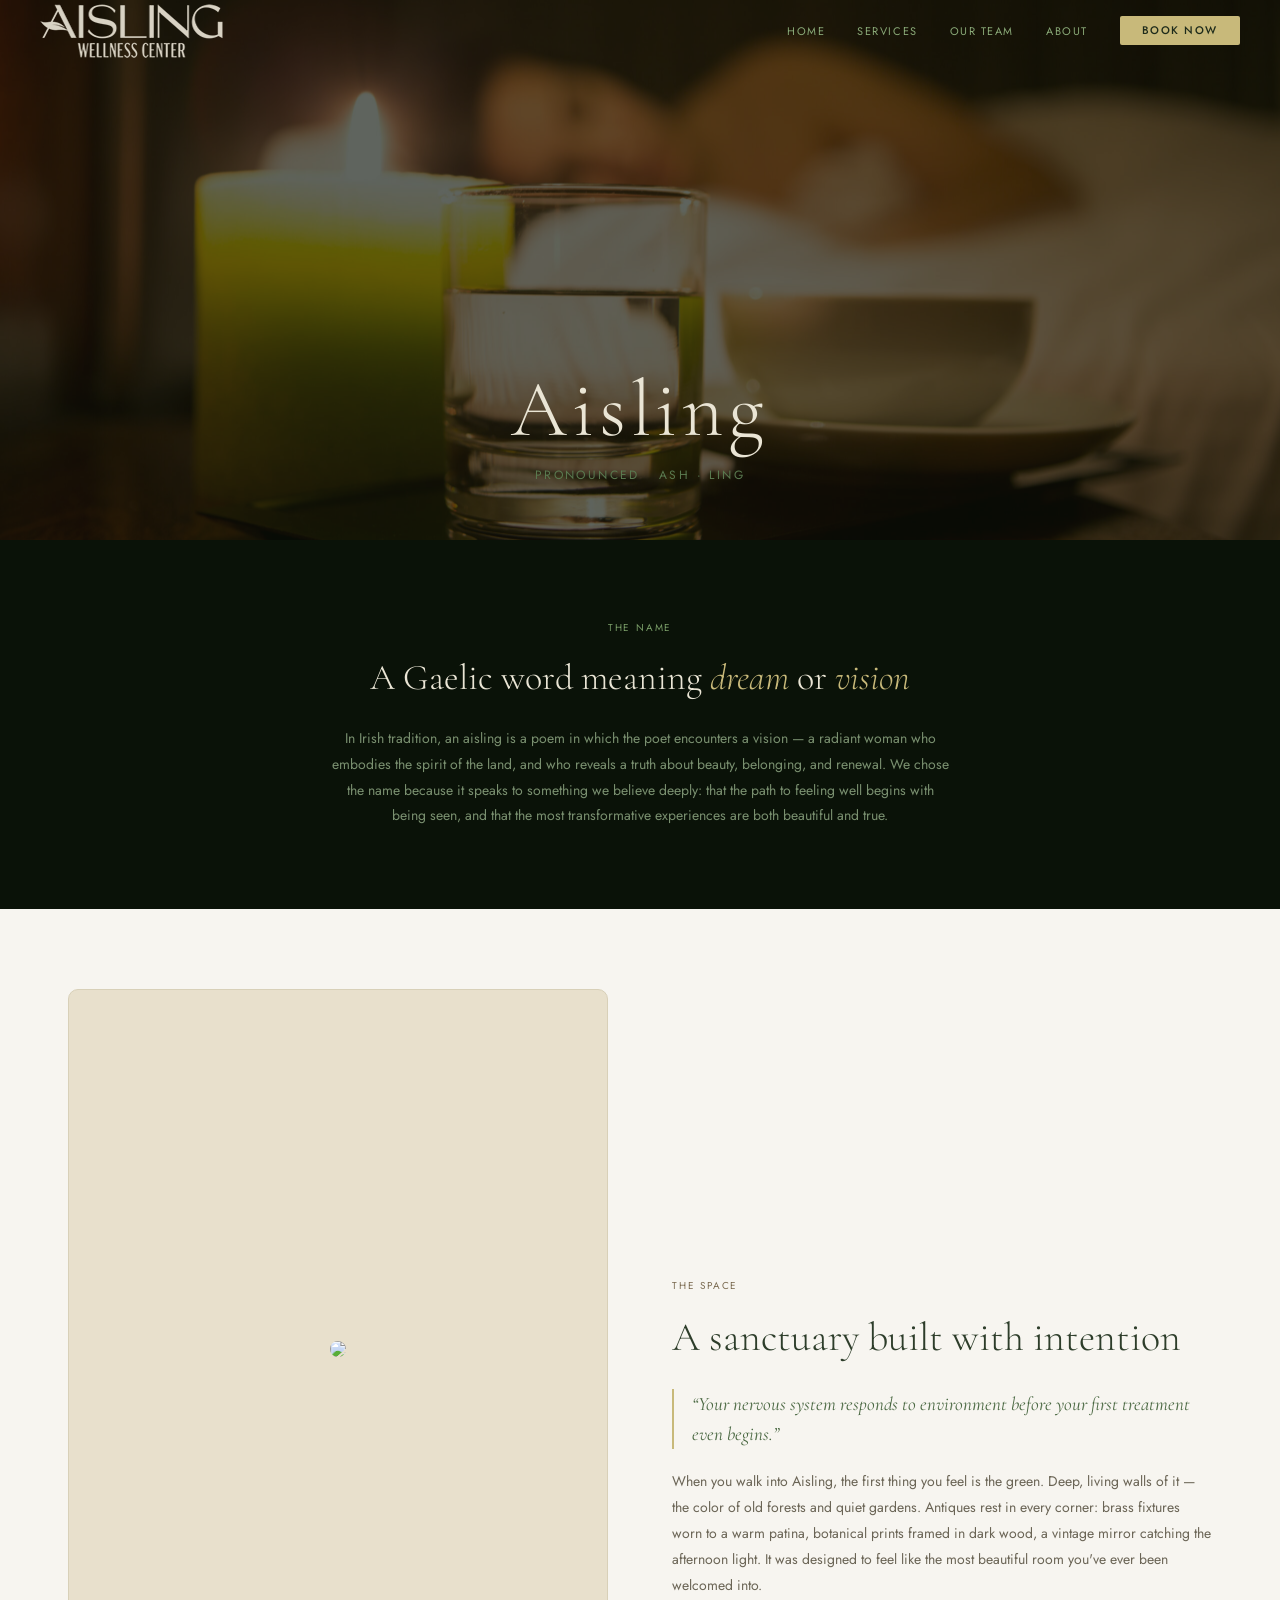
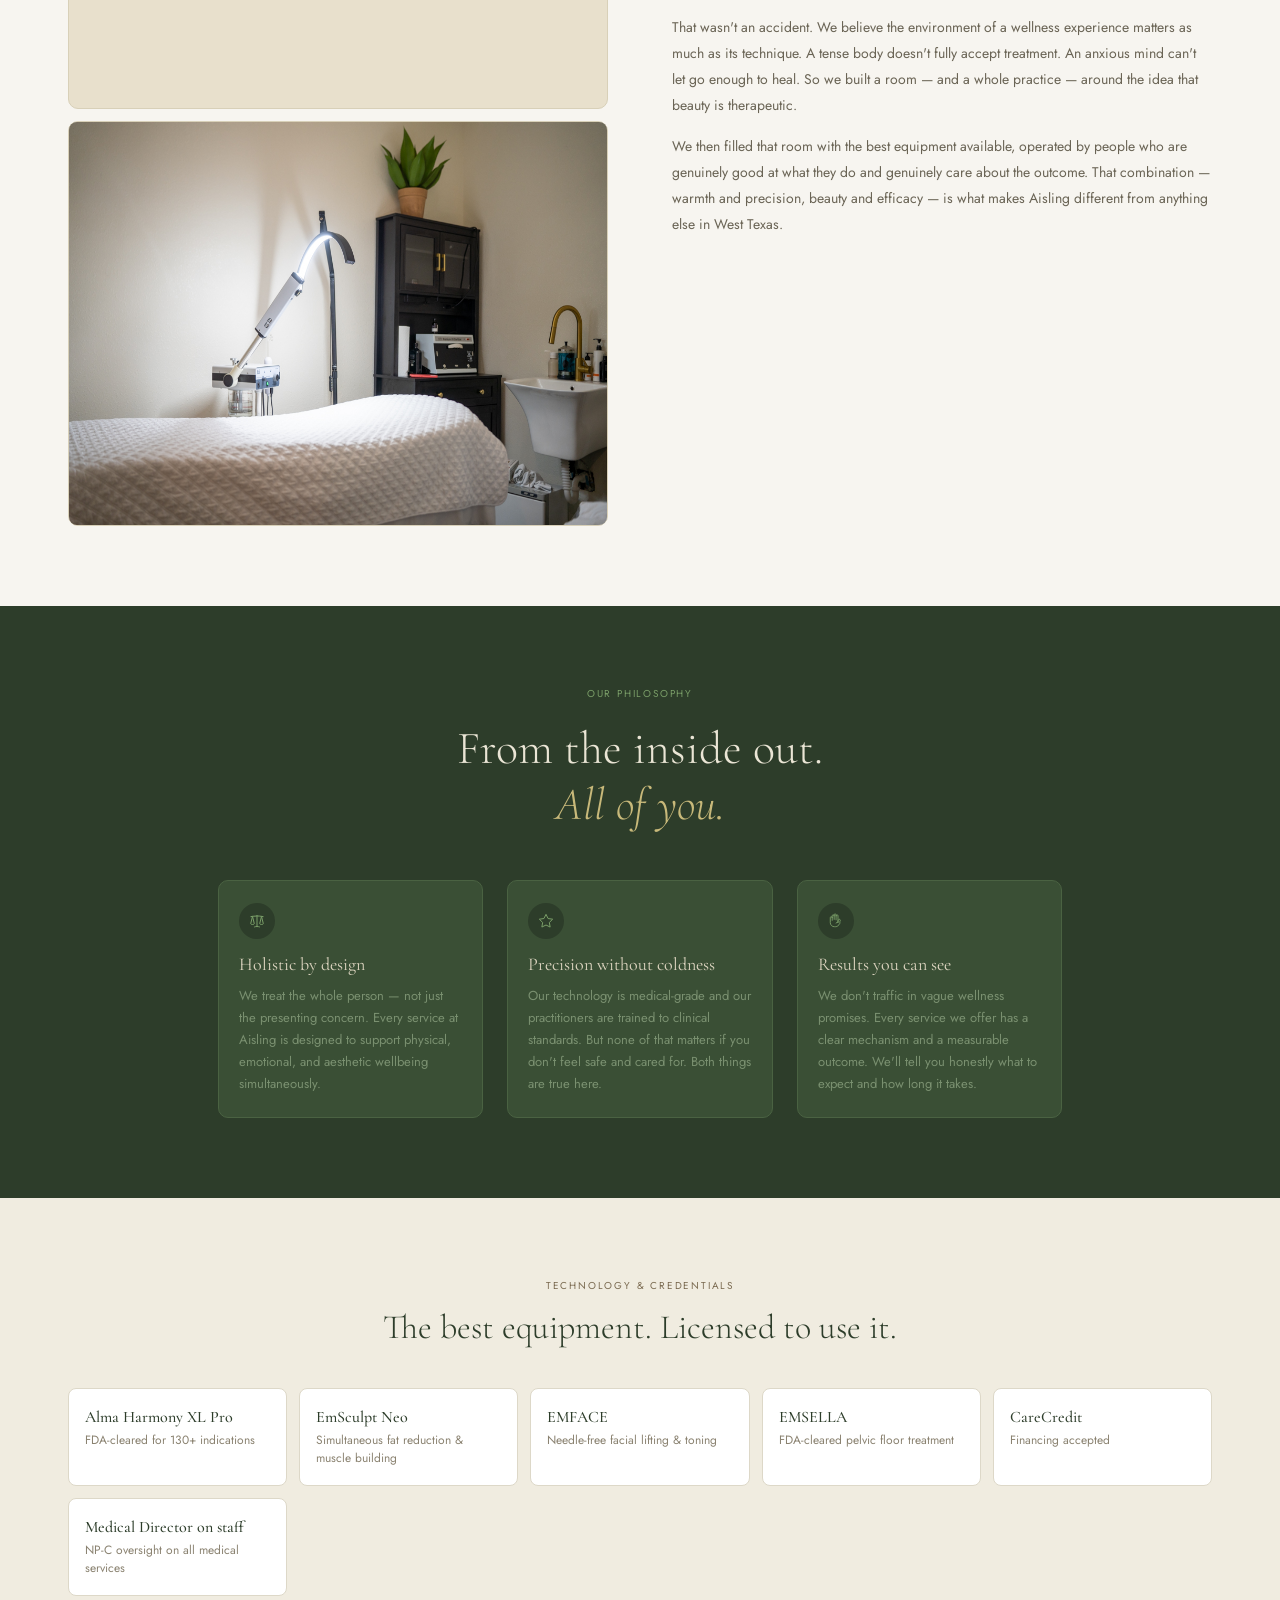
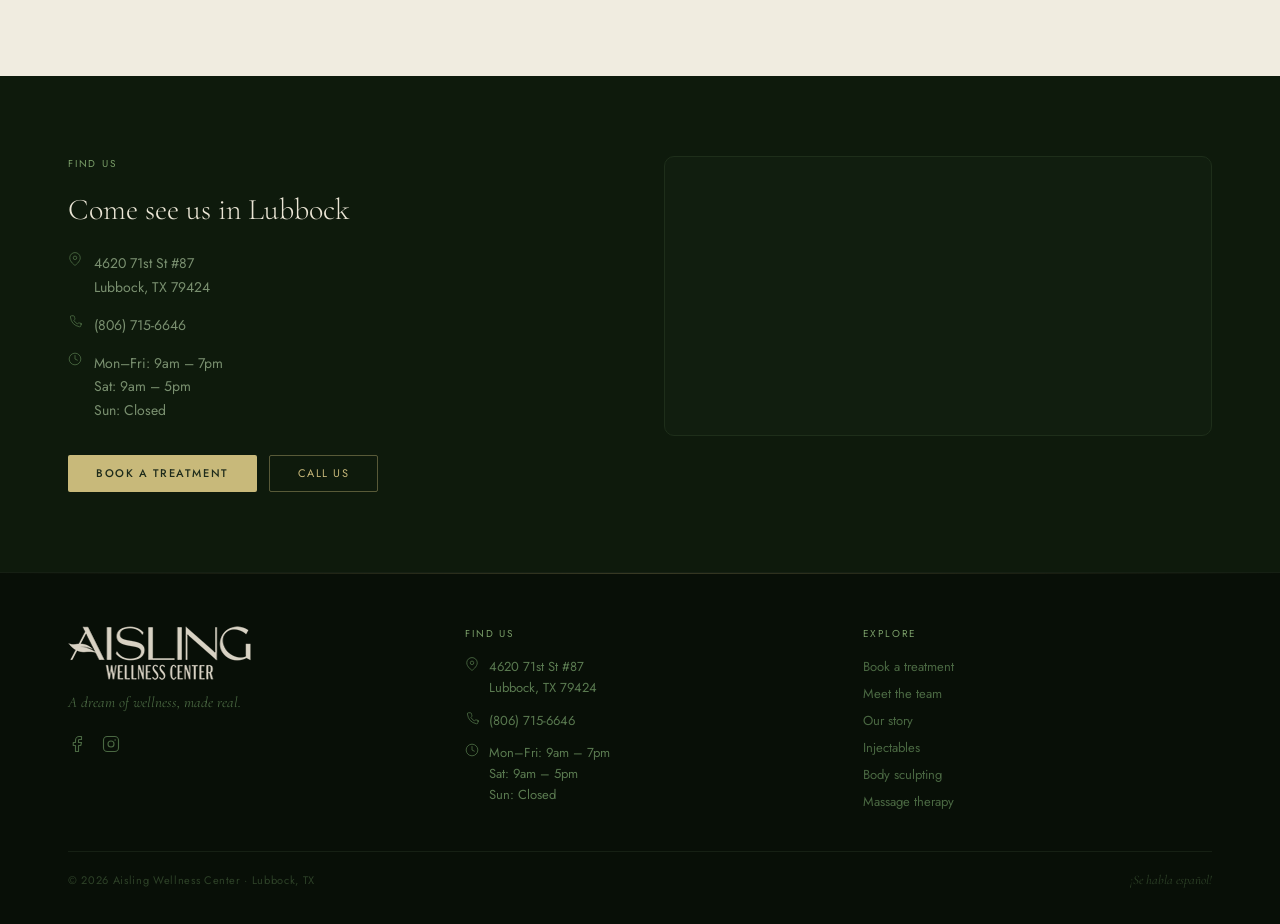
==== commit c04134af: "about page map css fix" ====
--- a/about.html
+++ b/about.html
@@ -179,10 +179,10 @@
           </div>
         </div>
         <div class="map-placeholder">
-          <iframe style="border-radius:8px;"
+          <iframe
             src="https://www.google.com/maps/embed?pb=!1m18!1m12!1m3!1d3585.725550387626!2d-101.91388628846693!3d33.53023597324682!2m3!1f0!2f0!3f0!3m2!1i1024!2i768!4f13.1!3m3!1m2!1s0x86fe7351444cbbe7%3A0xfac045893837ea66!2sAisling%20Wellness%20Center%20%7C%20Lubbock%20Med%20Spa!5e1!3m2!1sen!2sus!4v1775153068908!5m2!1sen!2sus"
-            width="600" height="450" style="border:0;" allowfullscreen="" loading="lazy"
-            referrerpolicy="no-referrer-when-downgrade"></iframe>
+            allowfullscreen="" loading="lazy" referrerpolicy="no-referrer-when-downgrade">
+          </iframe>
         </div>
       </div>
     </div>
--- a/css/style.css
+++ b/css/style.css
@@ -1,35 +1,67 @@
 @import url('https://fonts.googleapis.com/css2?family=Cormorant+Garamond:ital,wght@0,300;0,400;0,500;1,300;1,400;1,500&family=Jost:wght@300;400;500&display=swap');
 
 /* ── Reset ── */
-*, *::before, *::after { box-sizing: border-box; margin: 0; padding: 0; }
-html { scroll-behavior: smooth; font-size: 16px; }
-body { font-family: 'Jost', system-ui, sans-serif; background: #f7f5f0; color: #4a4535; -webkit-font-smoothing: antialiased; }
-a { text-decoration: none; color: inherit; }
-img { display: block; max-width: 100%; border-radius: 8px;}
-button { font-family: inherit; cursor: pointer; }
+*,
+*::before,
+*::after {
+  box-sizing: border-box;
+  margin: 0;
+  padding: 0;
+}
+
+html {
+  scroll-behavior: smooth;
+  font-size: 16px;
+}
+
+body {
+  font-family: 'Jost', system-ui, sans-serif;
+  background: #f7f5f0;
+  color: #4a4535;
+  -webkit-font-smoothing: antialiased;
+}
+
+a {
+  text-decoration: none;
+  color: inherit;
+}
+
+img {
+  display: block;
+  max-width: 100%;
+  border-radius: 8px;
+}
+
+button {
+  font-family: inherit;
+  cursor: pointer;
+}
 
 /* ── CSS Variables ── */
 :root {
-  --forest:       #2d3d2a;
-  --forest-deep:  #0e1a0c;
-  --forest-canopy:#3a4f35;
-  --forest-moss:  #4a6842;
-  --forest-sage:  #7a9e68;
-  --gold:         #c8b97a;
-  --gold-dark:    #a89a5a;
-  --parchment:    #f7f5f0;
-  --linen:        #f0ece0;
-  --stone:        #e8e0cc;
-  --bark:         #4a4535;
-  --bark-light:   #6a6455;
-  --display:      'Cormorant Garamond', Georgia, serif;
-  --body:         'Jost', system-ui, sans-serif;
-  --max-w:        1200px;
-  --pad:          28px;
+  --forest: #2d3d2a;
+  --forest-deep: #0e1a0c;
+  --forest-canopy: #3a4f35;
+  --forest-moss: #4a6842;
+  --forest-sage: #7a9e68;
+  --gold: #c8b97a;
+  --gold-dark: #a89a5a;
+  --parchment: #f7f5f0;
+  --linen: #f0ece0;
+  --stone: #e8e0cc;
+  --bark: #4a4535;
+  --bark-light: #6a6455;
+  --display: 'Cormorant Garamond', Georgia, serif;
+  --body: 'Jost', system-ui, sans-serif;
+  --max-w: 1200px;
+  --pad: 28px;
 }
 
 /* ── Typography helpers ── */
-.font-display { font-family: var(--display); }
+.font-display {
+  font-family: var(--display);
+}
+
 .section-label {
   font-family: var(--body);
   font-size: 10px;
@@ -39,14 +71,56 @@
   display: block;
 }
 
+.map-placeholder {
+  position: relative;
+  width: 100%;
+  height: 0;
+  overflow: hidden;
+}
+
+.map-placeholder iframe {
+  position: absolute;
+  top: 0;
+  left: 0;
+  width: 100%;
+  height: 100%;
+  border: 0;
+}
+
+.map-placeholder iframe {
+  border-radius: 10px;
+}
+
 /* ── Layout ── */
-.container { max-width: var(--max-w); margin: 0 auto; padding: 0 var(--pad); }
-.section { padding: 80px 0; }
-.section--dark  { background: #0e1a0c; }
-.section--darker { background: #0a1208; }
-.section--canopy { background: var(--forest-canopy); }
-.section--forest { background: var(--forest); }
-.section--linen  { background: var(--linen); }
+.container {
+  max-width: var(--max-w);
+  margin: 0 auto;
+  padding: 0 var(--pad);
+}
+
+.section {
+  padding: 80px 0;
+}
+
+.section--dark {
+  background: #0e1a0c;
+}
+
+.section--darker {
+  background: #0a1208;
+}
+
+.section--canopy {
+  background: var(--forest-canopy);
+}
+
+.section--forest {
+  background: var(--forest);
+}
+
+.section--linen {
+  background: var(--linen);
+}
 
 /* ── Buttons ── */
 .btn-gold {
@@ -64,7 +138,10 @@
   transition: background 200ms;
   line-height: 1;
 }
-.btn-gold:hover { background: var(--gold-dark); }
+
+.btn-gold:hover {
+  background: var(--gold-dark);
+}
 
 .btn-ghost {
   display: inline-block;
@@ -76,18 +153,26 @@
   text-transform: uppercase;
   font-weight: 400;
   padding: 12px 28px;
-  border: 1px solid rgba(200,185,122,0.4);
+  border: 1px solid rgba(200, 185, 122, 0.4);
   border-radius: 2px;
   transition: border-color 200ms, background 200ms;
   line-height: 1;
 }
-.btn-ghost:hover { border-color: var(--gold); background: rgba(200,185,122,0.08); }
+
+.btn-ghost:hover {
+  border-color: var(--gold);
+  background: rgba(200, 185, 122, 0.08);
+}
 
 .btn-ghost--bark {
   color: var(--forest-moss);
-  border-color: rgba(74,104,66,0.4);
-}
-.btn-ghost--bark:hover { border-color: var(--forest-moss); background: rgba(74,104,66,0.08); }
+  border-color: rgba(74, 104, 66, 0.4);
+}
+
+.btn-ghost--bark:hover {
+  border-color: var(--forest-moss);
+  background: rgba(74, 104, 66, 0.08);
+}
 
 /* ── Tag pill ── */
 .tag {
@@ -108,21 +193,38 @@
   gap: 16px;
   padding: 8px var(--pad);
 }
-.ornament::before, .ornament::after {
+
+.ornament::before,
+.ornament::after {
   content: '';
   flex: 1;
   max-width: 100px;
   height: 1px;
   background: #2a3e28;
 }
-.ornament span { color: #4a6842; font-size: 13px; letter-spacing: 0.3em; opacity: 0.7; }
-.ornament--light::before, .ornament--light::after { background: rgba(200,185,122,0.25); }
-.ornament--light span { color: var(--gold); }
+
+.ornament span {
+  color: #4a6842;
+  font-size: 13px;
+  letter-spacing: 0.3em;
+  opacity: 0.7;
+}
+
+.ornament--light::before,
+.ornament--light::after {
+  background: rgba(200, 185, 122, 0.25);
+}
+
+.ornament--light span {
+  color: var(--gold);
+}
 
 /* ── NAV ── */
 #nav {
   position: fixed;
-  top: 0; left: 0; right: 0;
+  top: 0;
+  left: 0;
+  right: 0;
   z-index: 100;
   height: 62px;
   display: flex;
@@ -131,25 +233,80 @@
   transition: background 300ms, border-color 300ms;
   border-bottom: 1px solid transparent;
 }
-#nav.scrolled { background: #0a1208; border-color: #1a2a18; }
-.nav-inner { max-width: var(--max-w); margin: 0 auto; width: 100%; display: flex; align-items: center; justify-content: space-between; }
-
-.nav-logo { font-family: var(--display); font-size: 18px; color: var(--gold); letter-spacing: 0.18em; text-transform: uppercase; font-weight: 400; }
-.nav-logo em { color: var(--forest-sage); font-style: italic; }
-
-.nav-links { display: flex; align-items: center; gap: 32px; }
-.nav-links a { font-size: 11px; letter-spacing: 0.14em; text-transform: uppercase; color: #8aaa78; transition: color 150ms; }
-.nav-links a:hover { color: var(--gold); }
-.nav-links .btn-gold { padding: 9px 22px; }
-
-.nav-hamburger { display: none; background: none; border: none; padding: 4px; }
-.nav-hamburger span { display: block; width: 22px; height: 1.5px; background: var(--gold); margin: 5px 0; transition: all 200ms; }
+
+#nav.scrolled {
+  background: #0a1208;
+  border-color: #1a2a18;
+}
+
+.nav-inner {
+  max-width: var(--max-w);
+  margin: 0 auto;
+  width: 100%;
+  display: flex;
+  align-items: center;
+  justify-content: space-between;
+}
+
+.nav-logo {
+  font-family: var(--display);
+  font-size: 18px;
+  color: var(--gold);
+  letter-spacing: 0.18em;
+  text-transform: uppercase;
+  font-weight: 400;
+}
+
+.nav-logo em {
+  color: var(--forest-sage);
+  font-style: italic;
+}
+
+.nav-links {
+  display: flex;
+  align-items: center;
+  gap: 32px;
+}
+
+.nav-links a {
+  font-size: 11px;
+  letter-spacing: 0.14em;
+  text-transform: uppercase;
+  color: #8aaa78;
+  transition: color 150ms;
+}
+
+.nav-links a:hover {
+  color: var(--gold);
+}
+
+.nav-links .btn-gold {
+  padding: 9px 22px;
+}
+
+.nav-hamburger {
+  display: none;
+  background: none;
+  border: none;
+  padding: 4px;
+}
+
+.nav-hamburger span {
+  display: block;
+  width: 22px;
+  height: 1.5px;
+  background: var(--gold);
+  margin: 5px 0;
+  transition: all 200ms;
+}
 
 /* Mobile drawer */
 #nav-drawer {
   position: fixed;
-  top: 0; right: -320px;
-  width: 300px; height: 100%;
+  top: 0;
+  right: -320px;
+  width: 300px;
+  height: 100%;
   background: var(--forest-deep);
   z-index: 200;
   padding: 28px;
@@ -158,20 +315,67 @@
   border-left: 1px solid #1e2e1a;
   transition: right 300ms ease;
 }
-#nav-drawer.open { right: 0; }
+
+#nav-drawer.open {
+  right: 0;
+}
+
 #nav-overlay {
   display: none;
-  position: fixed; inset: 0;
-  background: rgba(0,0,0,0.6);
+  position: fixed;
+  inset: 0;
+  background: rgba(0, 0, 0, 0.6);
   z-index: 150;
 }
-#nav-overlay.open { display: block; }
-.drawer-close { background: none; border: none; color: var(--forest-sage); font-size: 24px; align-self: flex-end; margin-bottom: 32px; line-height: 1; }
-.drawer-logo { font-family: var(--display); font-size: 20px; color: var(--gold); letter-spacing: 0.14em; margin-bottom: 40px; }
-.drawer-logo em { color: var(--forest-sage); font-style: italic; }
-.drawer-links { display: flex; flex-direction: column; gap: 2px; flex: 1; }
-.drawer-links a { font-family: var(--display); font-size: 28px; color: #ddd5c0; padding: 10px 0; border-bottom: 1px solid #1e2e1a; font-weight: 300; }
-.drawer-book { display: block; text-align: center; padding: 14px; }
+
+#nav-overlay.open {
+  display: block;
+}
+
+.drawer-close {
+  background: none;
+  border: none;
+  color: var(--forest-sage);
+  font-size: 24px;
+  align-self: flex-end;
+  margin-bottom: 32px;
+  line-height: 1;
+}
+
+.drawer-logo {
+  font-family: var(--display);
+  font-size: 20px;
+  color: var(--gold);
+  letter-spacing: 0.14em;
+  margin-bottom: 40px;
+}
+
+.drawer-logo em {
+  color: var(--forest-sage);
+  font-style: italic;
+}
+
+.drawer-links {
+  display: flex;
+  flex-direction: column;
+  gap: 2px;
+  flex: 1;
+}
+
+.drawer-links a {
+  font-family: var(--display);
+  font-size: 28px;
+  color: #ddd5c0;
+  padding: 10px 0;
+  border-bottom: 1px solid #1e2e1a;
+  font-weight: 300;
+}
+
+.drawer-book {
+  display: block;
+  text-align: center;
+  padding: 14px;
+}
 
 /* ── HERO ── */
 #hero {
@@ -183,6 +387,7 @@
   overflow: hidden;
   background: var(--forest-deep);
 }
+
 #hero-bg {
   position: absolute;
   inset: 0;
@@ -190,18 +395,22 @@
   background-position: center;
   animation: slowZoom 22s ease-in-out infinite alternate;
 }
+
 #hero-overlay {
   position: absolute;
   inset: 0;
-  background: rgba(10,18,8,0.76);
-}
+  background: rgba(10, 18, 8, 0.76);
+}
+
 #hero-glow {
-  position: absolute; inset: 0;
+  position: absolute;
+  inset: 0;
   background:
-    radial-gradient(ellipse at 20% 50%, rgba(58,79,53,0.15) 0%, transparent 60%),
-    radial-gradient(ellipse at 80% 20%, rgba(200,185,122,0.06) 0%, transparent 50%);
+    radial-gradient(ellipse at 20% 50%, rgba(58, 79, 53, 0.15) 0%, transparent 60%),
+    radial-gradient(ellipse at 80% 20%, rgba(200, 185, 122, 0.06) 0%, transparent 50%);
   pointer-events: none;
 }
+
 #hero-content {
   position: relative;
   z-index: 2;
@@ -209,6 +418,7 @@
   padding: 0 24px;
   max-width: 680px;
 }
+
 #hero-content .eyebrow {
   font-size: 10px;
   letter-spacing: 0.22em;
@@ -218,6 +428,7 @@
   opacity: 0;
   animation: fadeUp 0.7s ease 0.1s both;
 }
+
 #hero-content h1 {
   font-family: var(--display);
   font-size: clamp(42px, 7vw, 60px);
@@ -228,7 +439,12 @@
   opacity: 0;
   animation: fadeUp 0.7s ease 0.25s both;
 }
-#hero-content h1 em { color: var(--gold); font-style: italic; }
+
+#hero-content h1 em {
+  color: var(--gold);
+  font-style: italic;
+}
+
 #hero-content .sub {
   font-size: 14px;
   color: #7a9070;
@@ -238,6 +454,7 @@
   opacity: 0;
   animation: fadeUp 0.7s ease 0.4s both;
 }
+
 .hero-ctas {
   display: flex;
   gap: 14px;
@@ -246,6 +463,7 @@
   opacity: 0;
   animation: fadeUp 0.7s ease 0.55s both;
 }
+
 .hero-scroll {
   position: absolute;
   bottom: 32px;
@@ -258,8 +476,19 @@
   opacity: 0;
   animation: fadeIn 0.5s ease 1s both;
 }
-.hero-scroll span { font-size: 9px; letter-spacing: 0.2em; text-transform: uppercase; color: #3a5030; }
-.hero-scroll-line { width: 1px; height: 36px; background: linear-gradient(to bottom, #3a5030, transparent); }
+
+.hero-scroll span {
+  font-size: 9px;
+  letter-spacing: 0.2em;
+  text-transform: uppercase;
+  color: #3a5030;
+}
+
+.hero-scroll-line {
+  width: 1px;
+  height: 36px;
+  background: linear-gradient(to bottom, #3a5030, transparent);
+}
 
 /* ── CREDENTIALS BAR ── */
 #creds {
@@ -269,6 +498,7 @@
   padding: 20px var(--pad);
   overflow: hidden;
 }
+
 .creds-inner {
   display: flex;
   align-items: center;
@@ -278,6 +508,7 @@
   max-width: var(--max-w);
   margin: 0 auto;
 }
+
 .cred-item {
   display: flex;
   align-items: center;
@@ -288,7 +519,11 @@
   padding: 0 20px;
   white-space: nowrap;
 }
-.cred-sep { color: #2a3e28; font-size: 10px; }
+
+.cred-sep {
+  color: #2a3e28;
+  font-size: 10px;
+}
 
 /* ── SERVICE CARDS ── */
 .services-grid {
@@ -296,6 +531,7 @@
   grid-template-columns: repeat(auto-fill, minmax(280px, 1fr));
   gap: 12px;
 }
+
 .service-card {
   background: #111e0f;
   border: 1px solid #1e2e1a;
@@ -306,77 +542,357 @@
   display: block;
   color: inherit;
 }
-.service-card:hover { border-color: #4a6842; background: #131f11; }
+
+.service-card:hover {
+  border-color: #4a6842;
+  background: #131f11;
+}
+
 .service-card-header {
   display: flex;
   align-items: center;
   gap: 12px;
   margin-bottom: 10px;
 }
+
 .service-card-icon {
-  width: 32px; height: 32px;
+  width: 32px;
+  height: 32px;
   background: #1a2d18;
   border-radius: 50%;
-  display: flex; align-items: center; justify-content: center;
+  display: flex;
+  align-items: center;
+  justify-content: center;
   flex-shrink: 0;
 }
-.service-card h3 { font-family: var(--display); font-size: 17px; font-weight: 400; color: #ddd5c0; margin-bottom: 0; }
-.service-card p  { font-size: 12px; color: #5a7a50; line-height: 1.5; margin-bottom: 0; opacity: 0.8; }
-.service-card .arrow { display: none; }
+
+.service-card h3 {
+  font-family: var(--display);
+  font-size: 17px;
+  font-weight: 400;
+  color: #ddd5c0;
+  margin-bottom: 0;
+}
+
+.service-card p {
+  font-size: 12px;
+  color: #5a7a50;
+  line-height: 1.5;
+  margin-bottom: 0;
+  opacity: 0.8;
+}
+
+.service-card .arrow {
+  display: none;
+}
 
 /* ── REVIEWS ── */
-.reviews-header { display: flex; align-items: flex-end; justify-content: space-between; margin-bottom: 40px; flex-wrap: wrap; gap: 16px; }
-.stars { display: flex; gap: 3px; }
-.star { color: var(--gold); font-size: 14px; }
-.star.empty { color: #2a3e28; }
-.reviews-grid { display: grid; grid-template-columns: repeat(auto-fill, minmax(280px, 1fr)); gap: 12px; margin-bottom: 28px; }
-.review-card { background: #111e0f; border: 1px solid #1a2a18; border-radius: 10px; padding: 22px 20px; display: flex; flex-direction: column; }
-.review-card .stars { margin-bottom: 10px; }
-.review-text { font-family: var(--display); font-size: 15px; font-style: italic; color: #b8b0a0; line-height: 1.7; flex: 1; margin-bottom: 16px; }
-.review-author { display: flex; align-items: center; gap: 10px; }
-.review-avatar { width: 32px; height: 32px; border-radius: 50%; background: #1e3020; display: flex; align-items: center; justify-content: center; font-family: var(--display); font-size: 13px; font-style: italic; color: var(--forest-sage); flex-shrink: 0; }
-.review-name { font-size: 11px; letter-spacing: 0.08em; text-transform: uppercase; color: #4a6842; }
-.review-date { font-size: 11px; color: #2e4228; }
-.reviews-hidden { display: none; }
-.reviews-hidden.visible { display: contents; }
+.reviews-header {
+  display: flex;
+  align-items: flex-end;
+  justify-content: space-between;
+  margin-bottom: 40px;
+  flex-wrap: wrap;
+  gap: 16px;
+}
+
+.stars {
+  display: flex;
+  gap: 3px;
+}
+
+.star {
+  color: var(--gold);
+  font-size: 14px;
+}
+
+.star.empty {
+  color: #2a3e28;
+}
+
+.reviews-grid {
+  display: grid;
+  grid-template-columns: repeat(auto-fill, minmax(280px, 1fr));
+  gap: 12px;
+  margin-bottom: 28px;
+}
+
+.review-card {
+  background: #111e0f;
+  border: 1px solid #1a2a18;
+  border-radius: 10px;
+  padding: 22px 20px;
+  display: flex;
+  flex-direction: column;
+}
+
+.review-card .stars {
+  margin-bottom: 10px;
+}
+
+.review-text {
+  font-family: var(--display);
+  font-size: 15px;
+  font-style: italic;
+  color: #b8b0a0;
+  line-height: 1.7;
+  flex: 1;
+  margin-bottom: 16px;
+}
+
+.review-author {
+  display: flex;
+  align-items: center;
+  gap: 10px;
+}
+
+.review-avatar {
+  width: 32px;
+  height: 32px;
+  border-radius: 50%;
+  background: #1e3020;
+  display: flex;
+  align-items: center;
+  justify-content: center;
+  font-family: var(--display);
+  font-size: 13px;
+  font-style: italic;
+  color: var(--forest-sage);
+  flex-shrink: 0;
+}
+
+.review-name {
+  font-size: 11px;
+  letter-spacing: 0.08em;
+  text-transform: uppercase;
+  color: #4a6842;
+}
+
+.review-date {
+  font-size: 11px;
+  color: #2e4228;
+}
+
+.reviews-hidden {
+  display: none;
+}
+
+.reviews-hidden.visible {
+  display: contents;
+}
 
 /* ── ABOUT TEASER ── */
-.about-teaser-grid { display: grid; grid-template-columns: repeat(auto-fit, minmax(300px, 1fr)); gap: 60px; align-items: center; }
-.about-image-placeholder { aspect-ratio: 4/5; background: var(--stone); border-radius: 10px; border: 1px solid #d8d0b8; display: flex; align-items: center; justify-content: center; flex-direction: column; gap: 16px; }
-.about-image-letter { font-family: var(--display); font-size: 56px; color: var(--gold); opacity: 0.2; font-style: italic; }
-.about-image-label { font-size: 10px; letter-spacing: 0.18em; text-transform: uppercase; color: #8a8270; }
-.pullquote { font-family: var(--display); font-size: 19px; font-style: italic; color: #4a6842; line-height: 1.6; margin-bottom: 20px; padding-left: 18px; border-left: 2px solid var(--gold); }
+.about-teaser-grid {
+  display: grid;
+  grid-template-columns: repeat(auto-fit, minmax(300px, 1fr));
+  gap: 60px;
+  align-items: center;
+}
+
+.about-image-placeholder {
+  aspect-ratio: 4/5;
+  background: var(--stone);
+  border-radius: 10px;
+  border: 1px solid #d8d0b8;
+  display: flex;
+  align-items: center;
+  justify-content: center;
+  flex-direction: column;
+  gap: 16px;
+}
+
+.about-image-letter {
+  font-family: var(--display);
+  font-size: 56px;
+  color: var(--gold);
+  opacity: 0.2;
+  font-style: italic;
+}
+
+.about-image-label {
+  font-size: 10px;
+  letter-spacing: 0.18em;
+  text-transform: uppercase;
+  color: #8a8270;
+}
+
+.pullquote {
+  font-family: var(--display);
+  font-size: 19px;
+  font-style: italic;
+  color: #4a6842;
+  line-height: 1.6;
+  margin-bottom: 20px;
+  padding-left: 18px;
+  border-left: 2px solid var(--gold);
+}
 
 /* ── FOOTER ── */
-#footer { background: #080f07; border-top: 1px solid #162014; }
-.footer-gold-line { height: 1px; background: linear-gradient(90deg, transparent, rgba(200,185,122,0.25), transparent); }
-.footer-inner { max-width: var(--max-w); margin: 0 auto; padding: 52px var(--pad) 36px; }
-.footer-grid { display: grid; grid-template-columns: repeat(auto-fit, minmax(200px, 1fr)); gap: 48px; margin-bottom: 40px; }
-.footer-logo { font-family: var(--display); font-size: 20px; color: var(--gold); letter-spacing: 0.14em; text-transform: uppercase; margin-bottom: 10px; }
-.footer-logo em { color: var(--forest-sage); font-style: italic; }
-.footer-tagline { font-family: var(--display); font-size: 15px; color: #4a6842; font-style: italic; margin-bottom: 20px; line-height: 1.6; }
-.footer-socials { display: flex; gap: 16px; }
-.footer-socials a { color: #4a6842; transition: color 150ms; font-size: 18px; }
-.footer-socials a:hover { color: var(--gold); }
-.footer-col-title { font-size: 10px; letter-spacing: 0.18em; text-transform: uppercase; color: var(--forest-sage); margin-bottom: 16px; display: block; }
-.footer-info { display: flex; flex-direction: column; gap: 12px; }
-.footer-info-row { display: flex; gap: 10px; align-items: flex-start; font-size: 13px; color: #5a7a50; line-height: 1.6; }
-.footer-links { display: flex; flex-direction: column; gap: 8px; }
-.footer-links a { font-size: 13px; color: #4a6842; transition: color 150ms; }
-.footer-links a:hover { color: var(--gold); }
-.footer-bottom { border-top: 1px solid #162014; padding-top: 20px; display: flex; justify-content: space-between; align-items: center; flex-wrap: wrap; gap: 12px; }
-.footer-copy { font-size: 11px; color: #2e4228; letter-spacing: 0.06em; }
-.footer-espanol { font-family: var(--display); font-size: 13px; color: #2e4228; font-style: italic; }
+#footer {
+  background: #080f07;
+  border-top: 1px solid #162014;
+}
+
+.footer-gold-line {
+  height: 1px;
+  background: linear-gradient(90deg, transparent, rgba(200, 185, 122, 0.25), transparent);
+}
+
+.footer-inner {
+  max-width: var(--max-w);
+  margin: 0 auto;
+  padding: 52px var(--pad) 36px;
+}
+
+.footer-grid {
+  display: grid;
+  grid-template-columns: repeat(auto-fit, minmax(200px, 1fr));
+  gap: 48px;
+  margin-bottom: 40px;
+}
+
+.footer-logo {
+  font-family: var(--display);
+  font-size: 20px;
+  color: var(--gold);
+  letter-spacing: 0.14em;
+  text-transform: uppercase;
+  margin-bottom: 10px;
+}
+
+.footer-logo em {
+  color: var(--forest-sage);
+  font-style: italic;
+}
+
+.footer-tagline {
+  font-family: var(--display);
+  font-size: 15px;
+  color: #4a6842;
+  font-style: italic;
+  margin-bottom: 20px;
+  line-height: 1.6;
+}
+
+.footer-socials {
+  display: flex;
+  gap: 16px;
+}
+
+.footer-socials a {
+  color: #4a6842;
+  transition: color 150ms;
+  font-size: 18px;
+}
+
+.footer-socials a:hover {
+  color: var(--gold);
+}
+
+.footer-col-title {
+  font-size: 10px;
+  letter-spacing: 0.18em;
+  text-transform: uppercase;
+  color: var(--forest-sage);
+  margin-bottom: 16px;
+  display: block;
+}
+
+.footer-info {
+  display: flex;
+  flex-direction: column;
+  gap: 12px;
+}
+
+.footer-info-row {
+  display: flex;
+  gap: 10px;
+  align-items: flex-start;
+  font-size: 13px;
+  color: #5a7a50;
+  line-height: 1.6;
+}
+
+.footer-links {
+  display: flex;
+  flex-direction: column;
+  gap: 8px;
+}
+
+.footer-links a {
+  font-size: 13px;
+  color: #4a6842;
+  transition: color 150ms;
+}
+
+.footer-links a:hover {
+  color: var(--gold);
+}
+
+.footer-bottom {
+  border-top: 1px solid #162014;
+  padding-top: 20px;
+  display: flex;
+  justify-content: space-between;
+  align-items: center;
+  flex-wrap: wrap;
+  gap: 12px;
+}
+
+.footer-copy {
+  font-size: 11px;
+  color: #2e4228;
+  letter-spacing: 0.06em;
+}
+
+.footer-espanol {
+  font-family: var(--display);
+  font-size: 13px;
+  color: #2e4228;
+  font-style: italic;
+}
 
 /* ── BOOK PAGE ── */
-.book-header { background: var(--forest-canopy); padding: 88px var(--pad) 28px; border-bottom: 1px solid #4a6242; }
-.book-header-inner { max-width: var(--max-w); margin: 0 auto; }
-.breadcrumb { font-size: 12px; color: #6b8560; margin-bottom: 12px; }
-.breadcrumb a { color: #6b8560; }
-.breadcrumb a:hover { color: var(--gold); }
-.breadcrumb .sep { margin: 0 8px; color: #3a5030; }
-.breadcrumb .current { color: #9ab88a; }
-.book-layout { display: flex; max-width: var(--max-w); margin: 0 auto; min-height: calc(100vh - 200px); }
+.book-header {
+  background: var(--forest-canopy);
+  padding: 88px var(--pad) 28px;
+  border-bottom: 1px solid #4a6242;
+}
+
+.book-header-inner {
+  max-width: var(--max-w);
+  margin: 0 auto;
+}
+
+.breadcrumb {
+  font-size: 12px;
+  color: #6b8560;
+  margin-bottom: 12px;
+}
+
+.breadcrumb a {
+  color: #6b8560;
+}
+
+.breadcrumb a:hover {
+  color: var(--gold);
+}
+
+.breadcrumb .sep {
+  margin: 0 8px;
+  color: #3a5030;
+}
+
+.breadcrumb .current {
+  color: #9ab88a;
+}
+
+.book-layout {
+  display: flex;
+  max-width: var(--max-w);
+  margin: 0 auto;
+  min-height: calc(100vh - 200px);
+}
 
 /* Sidebar */
 #sidebar {
@@ -393,13 +909,15 @@
   flex-direction: column;
   gap: 12px;
 }
+
 .sidebar-search-wrap {
   position: relative;
   margin-bottom: 8px;
 }
+
 .sidebar-search {
   width: 100%;
-  background: rgba(255,255,255,0.6);
+  background: rgba(255, 255, 255, 0.6);
   border: 1px solid #ddd8c8;
   border-radius: 6px;
   padding: 10px 12px 10px 34px;
@@ -409,11 +927,13 @@
   outline: none;
   transition: border-color 200ms, box-shadow 200ms;
 }
+
 .sidebar-search:focus {
   border-color: var(--gold);
-  box-shadow: 0 0 0 3px rgba(200,185,122,0.1);
+  box-shadow: 0 0 0 3px rgba(200, 185, 122, 0.1);
   background: #fff;
 }
+
 .sidebar-search-icon {
   position: absolute;
   left: 10px;
@@ -430,13 +950,31 @@
   scrollbar-width: thin;
   scrollbar-color: #d8d0b8 transparent;
 }
-.sidebar-scroll-area::-webkit-scrollbar { width: 4px; }
-.sidebar-scroll-area::-webkit-scrollbar-thumb { background: #d8d0b8; border-radius: 10px; }
-
-.sidebar-label { font-size: 10px; letter-spacing: 0.16em; text-transform: uppercase; color: #8a8270; margin-bottom: 12px; padding-left: 8px; display: block; }
+
+.sidebar-scroll-area::-webkit-scrollbar {
+  width: 4px;
+}
+
+.sidebar-scroll-area::-webkit-scrollbar-thumb {
+  background: #d8d0b8;
+  border-radius: 10px;
+}
+
+.sidebar-label {
+  font-size: 10px;
+  letter-spacing: 0.16em;
+  text-transform: uppercase;
+  color: #8a8270;
+  margin-bottom: 12px;
+  padding-left: 8px;
+  display: block;
+}
 
 /* Accordion */
-.sidebar-category { margin-bottom: 4px; }
+.sidebar-category {
+  margin-bottom: 4px;
+}
+
 .sidebar-category-header {
   width: 100%;
   display: flex;
@@ -449,7 +987,11 @@
   cursor: pointer;
   transition: background 150ms;
 }
-.sidebar-category-header:hover { background: rgba(0,0,0,0.03); }
+
+.sidebar-category-header:hover {
+  background: rgba(0, 0, 0, 0.03);
+}
+
 .sidebar-category-header .label {
   font-family: var(--body);
   font-size: 14px;
@@ -457,20 +999,30 @@
   color: var(--bark);
   text-align: left;
 }
+
 .sidebar-category-header .chevron {
   font-size: 10px;
   color: #b0a890;
   transition: transform 250ms ease;
 }
-.sidebar-category.expanded .sidebar-category-header .chevron { transform: rotate(90deg); }
+
+.sidebar-category.expanded .sidebar-category-header .chevron {
+  transform: rotate(90deg);
+}
 
 .sidebar-sub-list {
   display: none;
   padding: 4px 0 8px 12px;
 }
-.sidebar-category.expanded .sidebar-sub-list { display: block; }
-
-.sidebar-subcategory { margin-bottom: 2px; }
+
+.sidebar-category.expanded .sidebar-sub-list {
+  display: block;
+}
+
+.sidebar-subcategory {
+  margin-bottom: 2px;
+}
+
 .sidebar-subcategory-header {
   width: 100%;
   display: flex;
@@ -482,6 +1034,7 @@
   border-radius: 6px;
   cursor: pointer;
 }
+
 .sidebar-subcategory-header .label {
   font-family: var(--body);
   font-size: 11px;
@@ -490,33 +1043,65 @@
   color: #8a8270;
   text-align: left;
 }
+
 .sidebar-subcategory-header .chevron {
   font-size: 8px;
   color: #b0a890;
   transition: transform 200ms ease;
 }
-.sidebar-subcategory.expanded .sidebar-subcategory-header .chevron { transform: rotate(90deg); }
+
+.sidebar-subcategory.expanded .sidebar-subcategory-header .chevron {
+  transform: rotate(90deg);
+}
 
 .sidebar-svc-list {
   display: none;
   padding: 2px 0 6px 0;
 }
-.sidebar-subcategory.expanded .sidebar-svc-list { display: block; }
+
+.sidebar-subcategory.expanded .sidebar-svc-list {
+  display: block;
+}
 
 .sidebar-item {
-  display: flex; align-items: center; gap: 8px;
-  width: 100%; padding: 9px 12px;
-  border-radius: 6px; border: none;
-  background: transparent; color: #4a4535;
-  font-family: var(--body); font-size: 13px;
+  display: flex;
+  align-items: center;
+  gap: 8px;
+  width: 100%;
+  padding: 9px 12px;
+  border-radius: 6px;
+  border: none;
+  background: transparent;
+  color: #4a4535;
+  font-family: var(--body);
+  font-size: 13px;
   transition: background 150ms, color 150ms;
-  text-align: left; margin-bottom: 2px;
+  text-align: left;
+  margin-bottom: 2px;
   cursor: pointer;
 }
-.sidebar-item:hover { background: #e2dbc8; }
-.sidebar-item.active { background: var(--forest); color: var(--gold); font-weight: 500; }
-.sidebar-dot { width: 7px; height: 7px; border-radius: 50%; background: #b0a878; flex-shrink: 0; }
-.sidebar-item.active .sidebar-dot { background: var(--gold); }
+
+.sidebar-item:hover {
+  background: #e2dbc8;
+}
+
+.sidebar-item.active {
+  background: var(--forest);
+  color: var(--gold);
+  font-weight: 500;
+}
+
+.sidebar-dot {
+  width: 7px;
+  height: 7px;
+  border-radius: 50%;
+  background: #b0a878;
+  flex-shrink: 0;
+}
+
+.sidebar-item.active .sidebar-dot {
+  background: var(--gold);
+}
 
 /* Mobile search and pills */
 #mobile-search-area {
@@ -526,8 +1111,9 @@
   position: sticky;
   top: 0;
   z-index: 100;
-  box-shadow: 0 4px 12px rgba(0,0,0,0.05);
-}
+  box-shadow: 0 4px 12px rgba(0, 0, 0, 0.05);
+}
+
 .mobile-nav-header {
   display: flex;
   align-items: center;
@@ -535,23 +1121,56 @@
   gap: 12px;
   margin-top: 10px;
 }
+
 .back-btn {
-  display: flex; align-items: center; gap: 6px;
-  padding: 6px 10px 6px 8px; border-radius: 6px;
-  background: var(--forest-sage); border: 1px solid rgba(0,0,0,0.1); color: #fff;
-  cursor: pointer; flex-shrink: 0;
-  font-size: 11px; font-weight: 500; text-transform: uppercase;
+  display: flex;
+  align-items: center;
+  gap: 6px;
+  padding: 6px 10px 6px 8px;
+  border-radius: 6px;
+  background: var(--forest-sage);
+  border: 1px solid rgba(0, 0, 0, 0.1);
+  color: #fff;
+  cursor: pointer;
+  flex-shrink: 0;
+  font-size: 11px;
+  font-weight: 500;
+  text-transform: uppercase;
   transition: all 150ms;
 }
-.back-btn:hover { background: var(--forest-moss); }
-.nav-breadcrumb { font-size: 10px; color: #8a8270; letter-spacing: 0.08em; text-transform: uppercase; white-space: nowrap; overflow: hidden; text-overflow: ellipsis; text-align: right; font-weight: 500; }
-.mobile-view-indicator { font-size: 10px; color: var(--gold-dark); font-weight: 600; text-transform: uppercase; letter-spacing: 0.1em; margin-bottom: 4px; display: block; }
+
+.back-btn:hover {
+  background: var(--forest-moss);
+}
+
+.nav-breadcrumb {
+  font-size: 10px;
+  color: #8a8270;
+  letter-spacing: 0.08em;
+  text-transform: uppercase;
+  white-space: nowrap;
+  overflow: hidden;
+  text-overflow: ellipsis;
+  text-align: right;
+  font-weight: 500;
+}
+
+.mobile-view-indicator {
+  font-size: 10px;
+  color: var(--gold-dark);
+  font-weight: 600;
+  text-transform: uppercase;
+  letter-spacing: 0.1em;
+  margin-bottom: 4px;
+  display: block;
+}
 
 .mobile-search-wrap {
   position: relative;
   width: 100%;
   margin-bottom: 12px;
 }
+
 .mobile-search-input {
   width: 100%;
   background: #fff;
@@ -562,10 +1181,14 @@
   font-size: 14px;
   color: var(--bark);
   outline: none;
-  box-shadow: 0 2px 8px rgba(0,0,0,0.03);
+  box-shadow: 0 2px 8px rgba(0, 0, 0, 0.03);
   transition: border-color 150ms;
 }
-.mobile-search-input:focus { border-color: var(--gold); }
+
+.mobile-search-input:focus {
+  border-color: var(--gold);
+}
+
 .mobile-search-icon {
   position: absolute;
   left: 11px;
@@ -575,36 +1198,146 @@
   color: var(--forest-sage);
 }
 
-#mobile-pills { 
-  display: none; 
-  flex-wrap: wrap; 
-  padding: 0 20px 14px; 
-  background: var(--linen); 
-  position: sticky; 
-  top: 104px; /* Adjust if search/nav height changes */
+#mobile-pills {
+  display: none;
+  flex-wrap: wrap;
+  padding: 0 20px 14px;
+  background: var(--linen);
+  position: sticky;
+  top: 104px;
+  /* Adjust if search/nav height changes */
   z-index: 99;
-  gap: 8px; 
-}
-#mobile-pills::-webkit-scrollbar { display: none; }
-.pill { padding: 8px 16px; border-radius: 20px; border: 1.5px solid rgba(200,185,122,0.3); background: #fff; color: #6a6455; font-family: var(--body); font-size: 13px; cursor: pointer; white-space: nowrap; transition: all 150ms; display: flex; align-items: center; gap: 6px; }
-.pill.active { border-color: var(--gold); background: var(--forest); color: var(--gold); font-weight: 500; }
-.pill-icon { width: 14px; height: 14px; opacity: 0.7; }
+  gap: 8px;
+}
+
+#mobile-pills::-webkit-scrollbar {
+  display: none;
+}
+
+.pill {
+  padding: 8px 16px;
+  border-radius: 20px;
+  border: 1.5px solid rgba(200, 185, 122, 0.3);
+  background: #fff;
+  color: #6a6455;
+  font-family: var(--body);
+  font-size: 13px;
+  cursor: pointer;
+  white-space: nowrap;
+  transition: all 150ms;
+  display: flex;
+  align-items: center;
+  gap: 6px;
+}
+
+.pill.active {
+  border-color: var(--gold);
+  background: var(--forest);
+  color: var(--gold);
+  font-weight: 500;
+}
+
+.pill-icon {
+  width: 14px;
+  height: 14px;
+  opacity: 0.7;
+}
 
 /* Detail panel */
-#detail { flex: 1; padding: 32px 36px; overflow-y: auto; }
-.detail-hero { background: var(--forest); border-radius: 10px; padding: 24px 26px; border: 1px solid #3f5838; margin-bottom: 20px; }
-.detail-top { display: flex; gap: 18px; align-items: flex-start; }
-.detail-icon-wrap { width: 52px; height: 52px; background: #3f5838; border-radius: 50%; display: flex; align-items: center; justify-content: center; flex-shrink: 0; }
-.detail-body { flex: 1; }
-.detail-body h2 { font-family: var(--display); font-size: 22px; font-weight: 400; color: #eae5d5; margin-bottom: 8px; }
-.detail-body .desc { font-size: 13px; color: #9ab88a; line-height: 1.65; margin-bottom: 14px; }
-.detail-tags { display: flex; gap: 6px; flex-wrap: wrap; margin-bottom: 16px; }
-.detail-meta { display: flex; gap: 24px; padding-top: 14px; border-top: 1px solid #3f5838; flex-wrap: wrap; }
-.detail-meta-item .label { font-size: 10px; letter-spacing: 0.1em; text-transform: uppercase; color: #6b8560; margin-bottom: 3px; }
-.detail-meta-item .value { font-size: 14px; color: var(--gold); font-weight: 500; }
-
-.providers-label { font-size: 10px; letter-spacing: 0.14em; text-transform: uppercase; color: #7a7060; margin-bottom: 14px; display: block; }
-.providers-grid { display: grid; grid-template-columns: repeat(auto-fill, minmax(240px, 1fr)); gap: 10px; }
+#detail {
+  flex: 1;
+  padding: 32px 36px;
+  overflow-y: auto;
+}
+
+.detail-hero {
+  background: var(--forest);
+  border-radius: 10px;
+  padding: 24px 26px;
+  border: 1px solid #3f5838;
+  margin-bottom: 20px;
+}
+
+.detail-top {
+  display: flex;
+  gap: 18px;
+  align-items: flex-start;
+}
+
+.detail-icon-wrap {
+  width: 52px;
+  height: 52px;
+  background: #3f5838;
+  border-radius: 50%;
+  display: flex;
+  align-items: center;
+  justify-content: center;
+  flex-shrink: 0;
+}
+
+.detail-body {
+  flex: 1;
+}
+
+.detail-body h2 {
+  font-family: var(--display);
+  font-size: 22px;
+  font-weight: 400;
+  color: #eae5d5;
+  margin-bottom: 8px;
+}
+
+.detail-body .desc {
+  font-size: 13px;
+  color: #9ab88a;
+  line-height: 1.65;
+  margin-bottom: 14px;
+}
+
+.detail-tags {
+  display: flex;
+  gap: 6px;
+  flex-wrap: wrap;
+  margin-bottom: 16px;
+}
+
+.detail-meta {
+  display: flex;
+  gap: 24px;
+  padding-top: 14px;
+  border-top: 1px solid #3f5838;
+  flex-wrap: wrap;
+}
+
+.detail-meta-item .label {
+  font-size: 10px;
+  letter-spacing: 0.1em;
+  text-transform: uppercase;
+  color: #6b8560;
+  margin-bottom: 3px;
+}
+
+.detail-meta-item .value {
+  font-size: 14px;
+  color: var(--gold);
+  font-weight: 500;
+}
+
+.providers-label {
+  font-size: 10px;
+  letter-spacing: 0.14em;
+  text-transform: uppercase;
+  color: #7a7060;
+  margin-bottom: 14px;
+  display: block;
+}
+
+.providers-grid {
+  display: grid;
+  grid-template-columns: repeat(auto-fill, minmax(240px, 1fr));
+  gap: 10px;
+}
+
 .provider-card {
   background: #fff;
   border: 1px solid #ddd8c8;
@@ -613,50 +1346,242 @@
   cursor: pointer;
   transition: border-color 150ms;
 }
-.provider-card:hover { border-color: #8aaa70; }
-.provider-card.selected { border: 1.5px solid #4a7038; background: #f3f8ef; }
-.provider-top { display: flex; align-items: center; gap: 10px; margin-bottom: 10px; }
-.provider-avatar, .provider-avatar-img { width: 40px; height: 40px; border-radius: 50%; display: flex; align-items: center; justify-content: center; font-family: var(--display); font-size: 14px; font-style: italic; flex-shrink: 0; object-fit: cover; }
-.provider-name { font-size: 13px; font-weight: 500; color: #2a2a22; margin-bottom: 1px; }
-.provider-creds { font-size: 11px; color: #8a8270; }
-.provider-bio-short { font-size: 12px; color: #6a6455; line-height: 1.55; margin-bottom: 12px; }
+
+.provider-card:hover {
+  border-color: #8aaa70;
+}
+
+.provider-card.selected {
+  border: 1.5px solid #4a7038;
+  background: #f3f8ef;
+}
+
+.provider-top {
+  display: flex;
+  align-items: center;
+  gap: 10px;
+  margin-bottom: 10px;
+}
+
+.provider-avatar,
+.provider-avatar-img {
+  width: 40px;
+  height: 40px;
+  border-radius: 50%;
+  display: flex;
+  align-items: center;
+  justify-content: center;
+  font-family: var(--display);
+  font-size: 14px;
+  font-style: italic;
+  flex-shrink: 0;
+  object-fit: cover;
+}
+
+.provider-name {
+  font-size: 13px;
+  font-weight: 500;
+  color: #2a2a22;
+  margin-bottom: 1px;
+}
+
+.provider-creds {
+  font-size: 11px;
+  color: #8a8270;
+}
+
+.provider-bio-short {
+  font-size: 12px;
+  color: #6a6455;
+  line-height: 1.55;
+  margin-bottom: 12px;
+}
+
 .provider-book-btn {
-  display: block; width: 100%; padding: 9px 0;
-  background: var(--forest); color: var(--gold);
-  border: none; border-radius: 6px;
-  font-family: var(--body); font-size: 11px;
-  letter-spacing: 0.1em; text-transform: uppercase;
-  text-align: center; font-weight: 500;
+  display: block;
+  width: 100%;
+  padding: 9px 0;
+  background: var(--forest);
+  color: var(--gold);
+  border: none;
+  border-radius: 6px;
+  font-family: var(--body);
+  font-size: 11px;
+  letter-spacing: 0.1em;
+  text-transform: uppercase;
+  text-align: center;
+  font-weight: 500;
   transition: background 150ms;
 }
-.provider-book-btn:hover { background: #3f5838; color: var(--gold); }
+
+.provider-book-btn:hover {
+  background: #3f5838;
+  color: var(--gold);
+}
+
 .match-card {
-  background: #faf8f2; border: 1px dashed rgba(200,185,122,0.3);
-  border-radius: 10px; padding: 18px 16px;
-  display: flex; flex-direction: column; align-items: center; justify-content: center;
-  min-height: 140px; gap: 8px; text-align: center;
-}
-.match-card p { font-size: 12px; color: #8a8270; line-height: 1.6; }
-.match-card a { font-size: 11px; color: #4a6842; font-weight: 500; letter-spacing: 0.06em; }
-.detail-ornament { text-align: center; color: #b0a878; font-size: 13px; opacity: 0.4; letter-spacing: 0.2em; margin-top: 8px; }
+  background: #faf8f2;
+  border: 1px dashed rgba(200, 185, 122, 0.3);
+  border-radius: 10px;
+  padding: 18px 16px;
+  display: flex;
+  flex-direction: column;
+  align-items: center;
+  justify-content: center;
+  min-height: 140px;
+  gap: 8px;
+  text-align: center;
+}
+
+.match-card p {
+  font-size: 12px;
+  color: #8a8270;
+  line-height: 1.6;
+}
+
+.match-card a {
+  font-size: 11px;
+  color: #4a6842;
+  font-weight: 500;
+  letter-spacing: 0.06em;
+}
+
+.detail-ornament {
+  text-align: center;
+  color: #b0a878;
+  font-size: 13px;
+  opacity: 0.4;
+  letter-spacing: 0.2em;
+  margin-top: 8px;
+}
 
 /* ── TEAM PAGE ── */
-.team-header { background: var(--forest); padding: 96px var(--pad) 52px; text-align: center; position: relative; overflow: hidden; }
-.team-header-mark { position: absolute; top: 50%; left: 50%; transform: translate(-50%,-50%); font-family: var(--display); font-size: 240px; color: var(--gold); opacity: 0.05; font-style: italic; pointer-events: none; user-select: none; white-space: nowrap; }
-.team-grid { display: grid; grid-template-columns: repeat(auto-fill, minmax(320px, 1fr)); gap: 24px; }
-.team-card { background: #fff; border: 1px solid #ddd8c8; border-radius: 12px; overflow: hidden; transition: border-color 200ms; }
-.team-card:hover { border-color: #8aaa70; }
-.team-card-photo { height: 260px; border-bottom: 1px solid #ece8dc; display: flex; align-items: center; justify-content: center; position: relative; background: #fafafa; overflow: hidden; }
-.team-photo-img { width: 100%; height: 100%; object-fit: cover; }
-.team-avatar { width: 90px; height: 90px; border-radius: 50%; display: flex; align-items: center; justify-content: center; font-family: var(--display); font-size: 32px; font-style: italic; }
-.team-photo-label { position: absolute; bottom: 10px; right: 12px; font-size: 9px; letter-spacing: 0.1em; color: #b0a880; }
-.team-card-body { padding: 22px; }
-.team-card-body h2 { font-family: var(--display); font-size: 22px; font-weight: 400; color: #2a2a22; margin-bottom: 4px; }
-.team-card-title { font-size: 11px; color: #8a8270; letter-spacing: 0.06em; margin-bottom: 2px; }
-.team-card-creds { font-size: 11px; color: #b0a878; margin-bottom: 14px; }
-.team-card-bio { font-size: 13px; color: #6a6455; line-height: 1.7; margin-bottom: 16px; }
-.specialty-label { font-size: 9px; letter-spacing: 0.14em; text-transform: uppercase; color: #8a8270; margin-bottom: 8px; }
-.specialty-tags { display: flex; gap: 6px; flex-wrap: wrap; margin-bottom: 20px; }
+.team-header {
+  background: var(--forest);
+  padding: 96px var(--pad) 52px;
+  text-align: center;
+  position: relative;
+  overflow: hidden;
+}
+
+.team-header-mark {
+  position: absolute;
+  top: 50%;
+  left: 50%;
+  transform: translate(-50%, -50%);
+  font-family: var(--display);
+  font-size: 240px;
+  color: var(--gold);
+  opacity: 0.05;
+  font-style: italic;
+  pointer-events: none;
+  user-select: none;
+  white-space: nowrap;
+}
+
+.team-grid {
+  display: grid;
+  grid-template-columns: repeat(auto-fill, minmax(320px, 1fr));
+  gap: 24px;
+}
+
+.team-card {
+  background: #fff;
+  border: 1px solid #ddd8c8;
+  border-radius: 12px;
+  overflow: hidden;
+  transition: border-color 200ms;
+}
+
+.team-card:hover {
+  border-color: #8aaa70;
+}
+
+.team-card-photo {
+  height: 260px;
+  border-bottom: 1px solid #ece8dc;
+  display: flex;
+  align-items: center;
+  justify-content: center;
+  position: relative;
+  background: #fafafa;
+  overflow: hidden;
+}
+
+.team-photo-img {
+  width: 100%;
+  height: 100%;
+  object-fit: cover;
+}
+
+.team-avatar {
+  width: 90px;
+  height: 90px;
+  border-radius: 50%;
+  display: flex;
+  align-items: center;
+  justify-content: center;
+  font-family: var(--display);
+  font-size: 32px;
+  font-style: italic;
+}
+
+.team-photo-label {
+  position: absolute;
+  bottom: 10px;
+  right: 12px;
+  font-size: 9px;
+  letter-spacing: 0.1em;
+  color: #b0a880;
+}
+
+.team-card-body {
+  padding: 22px;
+}
+
+.team-card-body h2 {
+  font-family: var(--display);
+  font-size: 22px;
+  font-weight: 400;
+  color: #2a2a22;
+  margin-bottom: 4px;
+}
+
+.team-card-title {
+  font-size: 11px;
+  color: #8a8270;
+  letter-spacing: 0.06em;
+  margin-bottom: 2px;
+}
+
+.team-card-creds {
+  font-size: 11px;
+  color: #b0a878;
+  margin-bottom: 14px;
+}
+
+.team-card-bio {
+  font-size: 13px;
+  color: #6a6455;
+  line-height: 1.7;
+  margin-bottom: 16px;
+}
+
+.specialty-label {
+  font-size: 9px;
+  letter-spacing: 0.14em;
+  text-transform: uppercase;
+  color: #8a8270;
+  margin-bottom: 8px;
+}
+
+.specialty-tags {
+  display: flex;
+  gap: 6px;
+  flex-wrap: wrap;
+  margin-bottom: 20px;
+}
+
 .specialty-tag {
   background: var(--linen);
   border: 1px solid #d8d0b8;
@@ -668,8 +1593,18 @@
   transition: all 150ms;
   display: inline-block;
 }
-.specialty-tag:hover { background: #e2dbc8; border-color: #8aaa70; color: #2a2a22; }
-.specialty-tag.active { background: var(--forest); border-color: var(--forest); color: var(--gold); }
+
+.specialty-tag:hover {
+  background: #e2dbc8;
+  border-color: #8aaa70;
+  color: #2a2a22;
+}
+
+.specialty-tag.active {
+  background: var(--forest);
+  border-color: var(--forest);
+  color: var(--gold);
+}
 
 .team-controls {
   max-width: var(--max-w);
@@ -682,14 +1617,16 @@
   align-items: center;
   gap: 20px;
 }
+
 .team-search-wrap {
   width: 100%;
   max-width: 500px;
   position: relative;
 }
+
 .team-search-input {
   width: 100%;
-  background: rgba(255,255,255,0.9);
+  background: rgba(255, 255, 255, 0.9);
   backdrop-filter: blur(10px);
   border: 1px solid #ddd8c8;
   border-radius: 12px;
@@ -698,14 +1635,16 @@
   font-size: 15px;
   color: var(--bark);
   outline: none;
-  box-shadow: 0 10px 30px rgba(0,0,0,0.05);
+  box-shadow: 0 10px 30px rgba(0, 0, 0, 0.05);
   transition: border-color 200ms, box-shadow 200ms, transform 200ms;
 }
+
 .team-search-input:focus {
   border-color: var(--gold);
-  box-shadow: 0 15px 40px rgba(200,185,122,0.15);
+  box-shadow: 0 15px 40px rgba(200, 185, 122, 0.15);
   transform: translateY(-2px);
 }
+
 .team-search-icon {
   position: absolute;
   left: 18px;
@@ -722,81 +1661,361 @@
   margin-top: -10px;
   margin-bottom: 30px;
 }
-.team-filter-status span { color: var(--forest-moss); font-weight: 500; cursor: pointer; text-decoration: underline; margin-left: 4px; }
-
-.team-book-btn { display: flex; align-items: center; justify-content: center; gap: 8px; width: 100%; padding: 11px 0; background: var(--forest); color: var(--gold); border-radius: 6px; font-family: var(--body); font-size: 11px; letter-spacing: 0.1em; text-transform: uppercase; font-weight: 500; transition: background 150ms; }
-.team-book-btn:hover { background: #3f5838; color: var(--gold); }
-.team-cta { background: var(--forest); border-radius: 12px; padding: 40px 36px; display: flex; align-items: center; justify-content: space-between; flex-wrap: wrap; gap: 24px; margin-top: 64px; }
-.team-cta h3 { font-family: var(--display); font-size: 26px; font-weight: 300; color: #eae5d5; margin-bottom: 8px; }
-.team-cta p { font-size: 13px; color: #7a9070; line-height: 1.6; }
-.team-cta-btns { display: flex; gap: 12px; flex-wrap: wrap; }
+
+.team-filter-status span {
+  color: var(--forest-moss);
+  font-weight: 500;
+  cursor: pointer;
+  text-decoration: underline;
+  margin-left: 4px;
+}
+
+.team-book-btn {
+  display: flex;
+  align-items: center;
+  justify-content: center;
+  gap: 8px;
+  width: 100%;
+  padding: 11px 0;
+  background: var(--forest);
+  color: var(--gold);
+  border-radius: 6px;
+  font-family: var(--body);
+  font-size: 11px;
+  letter-spacing: 0.1em;
+  text-transform: uppercase;
+  font-weight: 500;
+  transition: background 150ms;
+}
+
+.team-book-btn:hover {
+  background: #3f5838;
+  color: var(--gold);
+}
+
+.team-cta {
+  background: var(--forest);
+  border-radius: 12px;
+  padding: 40px 36px;
+  display: flex;
+  align-items: center;
+  justify-content: space-between;
+  flex-wrap: wrap;
+  gap: 24px;
+  margin-top: 64px;
+}
+
+.team-cta h3 {
+  font-family: var(--display);
+  font-size: 26px;
+  font-weight: 300;
+  color: #eae5d5;
+  margin-bottom: 8px;
+}
+
+.team-cta p {
+  font-size: 13px;
+  color: #7a9070;
+  line-height: 1.6;
+}
+
+.team-cta-btns {
+  display: flex;
+  gap: 12px;
+  flex-wrap: wrap;
+}
 
 /* ── ABOUT PAGE ── */
-.about-hero { background: var(--forest-deep); min-height: 60vh; display: flex; align-items: flex-end; justify-content: center; padding: 96px var(--pad) 56px; text-align: center; position: relative; overflow: hidden; }
-.about-hero-bg { position: absolute; inset: 0; background: #111e0f; display: flex; align-items: center; justify-content: center; }
-.about-hero-mark { font-family: var(--display); font-size: 180px; color: var(--gold); opacity: 0.04; font-style: italic; }
-.about-hero-overlay { position: absolute; inset: 0; background: rgba(10,18,8,0.65); }
-.about-hero-content { position: relative; z-index: 1; }
-.about-hero-content h1 { font-family: var(--display); font-size: clamp(48px, 8vw, 80px); font-weight: 300; color: #eae5d5; letter-spacing: 0.06em; margin-bottom: 8px; }
-.about-hero-content .pronunciation { font-size: 12px; letter-spacing: 0.2em; color: #5a7a50; text-transform: uppercase; }
-.about-two-col { display: grid; grid-template-columns: repeat(auto-fit, minmax(300px, 1fr)); gap: 64px; align-items: center; }
-.about-img-stack { display: flex; flex-direction: column; gap: 12px; }
-.about-img-box { background: var(--stone); border-radius: 10px; border: 1px solid #d8d0b8; display: flex; align-items: center; justify-content: center; }
-.about-img-box span { font-family: var(--display); font-size: 14px; color: #8a8270; font-style: italic; }
-.philosophy-grid { display: grid; grid-template-columns: repeat(auto-fit, minmax(220px, 1fr)); gap: 24px; margin-top: 48px; text-align: left; }
-.philosophy-card { background: var(--forest-canopy); border-radius: 10px; padding: 22px 20px; border: 1px solid #4a6242; }
-.philosophy-icon { width: 36px; height: 36px; background: var(--forest); border-radius: 50%; display: flex; align-items: center; justify-content: center; margin-bottom: 14px; }
-.philosophy-card h3 { font-family: var(--display); font-size: 18px; font-weight: 400; color: #ddd5c0; margin-bottom: 10px; }
-.philosophy-card p { font-size: 13px; color: #7a9070; line-height: 1.7; }
-.equip-grid { display: grid; grid-template-columns: repeat(auto-fill, minmax(200px, 1fr)); gap: 12px; }
-.equip-card { background: #fff; border: 1px solid #ddd8c8; border-radius: 8px; padding: 18px 16px; }
-.equip-card h4 { font-family: var(--display); font-size: 16px; font-weight: 500; color: #2d3d2a; margin-bottom: 4px; }
-.equip-card p { font-size: 12px; color: #8a8270; line-height: 1.5; }
-.location-grid { display: grid; grid-template-columns: repeat(auto-fit, minmax(280px, 1fr)); gap: 48px; }
-.location-info { display: flex; flex-direction: column; gap: 14px; }
-.location-row { display: flex; gap: 12px; align-items: flex-start; font-size: 14px; color: #7a9070; line-height: 1.7; }
-.map-placeholder { background: #111e0f; border-radius: 10px; border: 1px solid #1e2e1a; min-height: 280px; display: flex; align-items: center; justify-content: center; flex-direction: column; gap: 8px; }
-.map-placeholder p { font-size: 12px; color: #3a5030; letter-spacing: 0.08em; }
-.map-placeholder a { font-size: 11px; color: #4a6842; margin-top: 8px; }
+.about-hero {
+  background: var(--forest-deep);
+  min-height: 60vh;
+  display: flex;
+  align-items: flex-end;
+  justify-content: center;
+  padding: 96px var(--pad) 56px;
+  text-align: center;
+  position: relative;
+  overflow: hidden;
+}
+
+.about-hero-bg {
+  position: absolute;
+  inset: 0;
+  background: #111e0f;
+  display: flex;
+  align-items: center;
+  justify-content: center;
+}
+
+.about-hero-mark {
+  font-family: var(--display);
+  font-size: 180px;
+  color: var(--gold);
+  opacity: 0.04;
+  font-style: italic;
+}
+
+.about-hero-overlay {
+  position: absolute;
+  inset: 0;
+  background: rgba(10, 18, 8, 0.65);
+}
+
+.about-hero-content {
+  position: relative;
+  z-index: 1;
+}
+
+.about-hero-content h1 {
+  font-family: var(--display);
+  font-size: clamp(48px, 8vw, 80px);
+  font-weight: 300;
+  color: #eae5d5;
+  letter-spacing: 0.06em;
+  margin-bottom: 8px;
+}
+
+.about-hero-content .pronunciation {
+  font-size: 12px;
+  letter-spacing: 0.2em;
+  color: #5a7a50;
+  text-transform: uppercase;
+}
+
+.about-two-col {
+  display: grid;
+  grid-template-columns: repeat(auto-fit, minmax(300px, 1fr));
+  gap: 64px;
+  align-items: center;
+}
+
+.about-img-stack {
+  display: flex;
+  flex-direction: column;
+  gap: 12px;
+}
+
+.about-img-box {
+  background: var(--stone);
+  border-radius: 10px;
+  border: 1px solid #d8d0b8;
+  display: flex;
+  align-items: center;
+  justify-content: center;
+}
+
+.about-img-box span {
+  font-family: var(--display);
+  font-size: 14px;
+  color: #8a8270;
+  font-style: italic;
+}
+
+.philosophy-grid {
+  display: grid;
+  grid-template-columns: repeat(auto-fit, minmax(220px, 1fr));
+  gap: 24px;
+  margin-top: 48px;
+  text-align: left;
+}
+
+.philosophy-card {
+  background: var(--forest-canopy);
+  border-radius: 10px;
+  padding: 22px 20px;
+  border: 1px solid #4a6242;
+}
+
+.philosophy-icon {
+  width: 36px;
+  height: 36px;
+  background: var(--forest);
+  border-radius: 50%;
+  display: flex;
+  align-items: center;
+  justify-content: center;
+  margin-bottom: 14px;
+}
+
+.philosophy-card h3 {
+  font-family: var(--display);
+  font-size: 18px;
+  font-weight: 400;
+  color: #ddd5c0;
+  margin-bottom: 10px;
+}
+
+.philosophy-card p {
+  font-size: 13px;
+  color: #7a9070;
+  line-height: 1.7;
+}
+
+.equip-grid {
+  display: grid;
+  grid-template-columns: repeat(auto-fill, minmax(200px, 1fr));
+  gap: 12px;
+}
+
+.equip-card {
+  background: #fff;
+  border: 1px solid #ddd8c8;
+  border-radius: 8px;
+  padding: 18px 16px;
+}
+
+.equip-card h4 {
+  font-family: var(--display);
+  font-size: 16px;
+  font-weight: 500;
+  color: #2d3d2a;
+  margin-bottom: 4px;
+}
+
+.equip-card p {
+  font-size: 12px;
+  color: #8a8270;
+  line-height: 1.5;
+}
+
+.location-grid {
+  display: grid;
+  grid-template-columns: repeat(auto-fit, minmax(280px, 1fr));
+  gap: 48px;
+}
+
+.location-info {
+  display: flex;
+  flex-direction: column;
+  gap: 14px;
+}
+
+.location-row {
+  display: flex;
+  gap: 12px;
+  align-items: flex-start;
+  font-size: 14px;
+  color: #7a9070;
+  line-height: 1.7;
+}
+
+.map-placeholder {
+  background: #111e0f;
+  border-radius: 10px;
+  border: 1px solid #1e2e1a;
+  min-height: 280px;
+  display: flex;
+  align-items: center;
+  justify-content: center;
+  flex-direction: column;
+  gap: 8px;
+}
+
+.map-placeholder p {
+  font-size: 12px;
+  color: #3a5030;
+  letter-spacing: 0.08em;
+}
+
+.map-placeholder a {
+  font-size: 11px;
+  color: #4a6842;
+  margin-top: 8px;
+}
 
 /* ── ANIMATIONS ── */
 @keyframes fadeUp {
-  from { opacity: 0; transform: translateY(14px); }
-  to   { opacity: 1; transform: translateY(0); }
-}
+  from {
+    opacity: 0;
+    transform: translateY(14px);
+  }
+
+  to {
+    opacity: 1;
+    transform: translateY(0);
+  }
+}
+
 @keyframes fadeIn {
-  from { opacity: 0; }
-  to   { opacity: 1; }
-}
+  from {
+    opacity: 0;
+  }
+
+  to {
+    opacity: 1;
+  }
+}
+
 @keyframes slowZoom {
-  from { transform: scale(1); }
-  to   { transform: scale(1.05); }
+  from {
+    transform: scale(1);
+  }
+
+  to {
+    transform: scale(1.05);
+  }
 }
 
 /* ── RESPONSIVE ── */
 @media (max-width: 768px) {
-  :root { --pad: 20px; }
-  .nav-links { display: none; }
-  .nav-hamburger { display: block; }
-  #sidebar { display: none; }
-  #mobile-search-area { display: block; }
-  #mobile-pills { display: flex; }
-  #detail { padding: 24px 20px; }
-  .team-cta { flex-direction: column; }
-  .footer-grid { gap: 32px; }
-  .reviews-header { flex-direction: column; align-items: flex-start; }
-  .about-two-col { gap: 40px; }
+  :root {
+    --pad: 20px;
+  }
+
+  .nav-links {
+    display: none;
+  }
+
+  .nav-hamburger {
+    display: block;
+  }
+
+  #sidebar {
+    display: none;
+  }
+
+  #mobile-search-area {
+    display: block;
+  }
+
+  #mobile-pills {
+    display: flex;
+  }
+
+  #detail {
+    padding: 24px 20px;
+  }
+
+  .team-cta {
+    flex-direction: column;
+  }
+
+  .footer-grid {
+    gap: 32px;
+  }
+
+  .reviews-header {
+    flex-direction: column;
+    align-items: flex-start;
+  }
+
+  .about-two-col {
+    gap: 40px;
+  }
 }
 
 @media (prefers-reduced-motion: reduce) {
-  *, *::before, *::after { 
-    animation: none !important; 
-    transition: none !important; 
-    scroll-behavior: auto !important; 
+
+  *,
+  *::before,
+  *::after {
+    animation: none !important;
+    transition: none !important;
+    scroll-behavior: auto !important;
   }
-  
+
   /* Ensure elements that start invisible for animations are visible immediately */
-  #hero-content *, 
+  #hero-content *,
   .hero-scroll,
   .hero-ctas,
   [style*="opacity: 0"],
@@ -804,4 +2023,4 @@
     opacity: 1 !important;
     transform: none !important;
   }
-}
+}
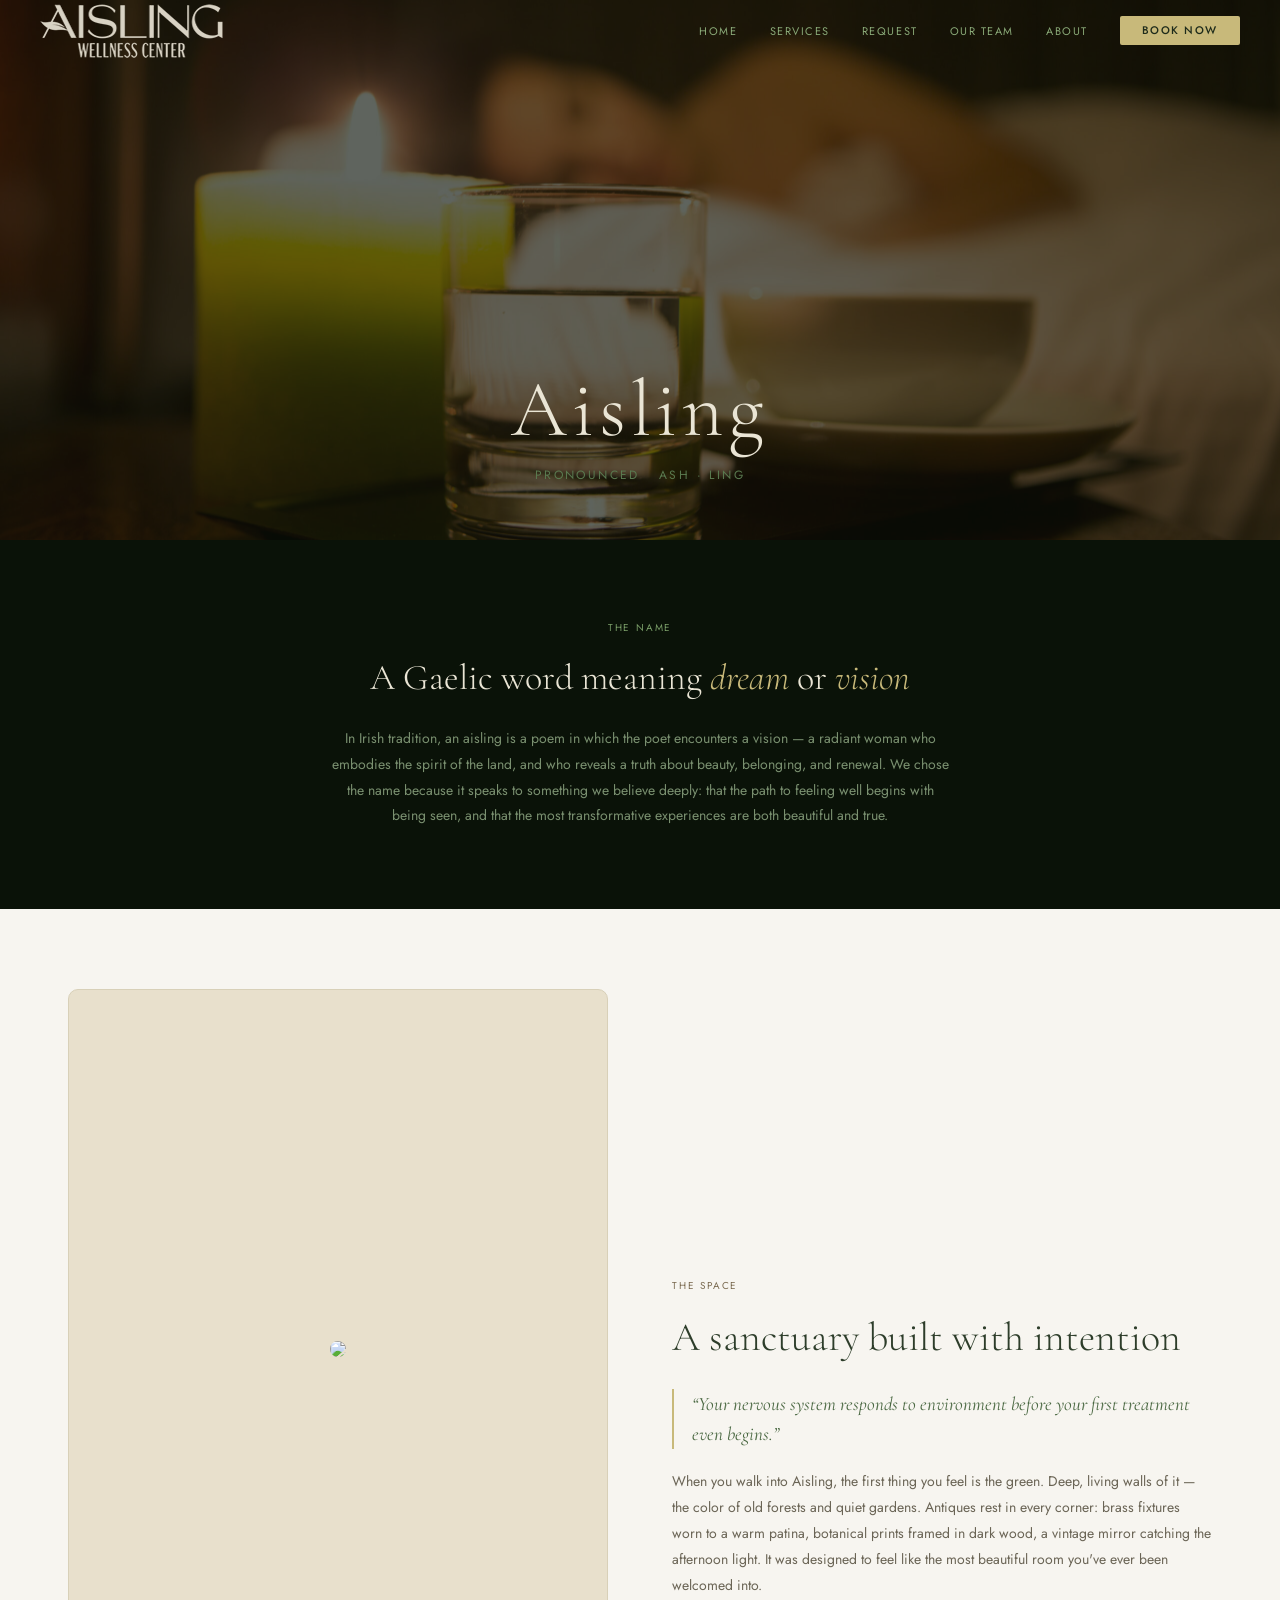
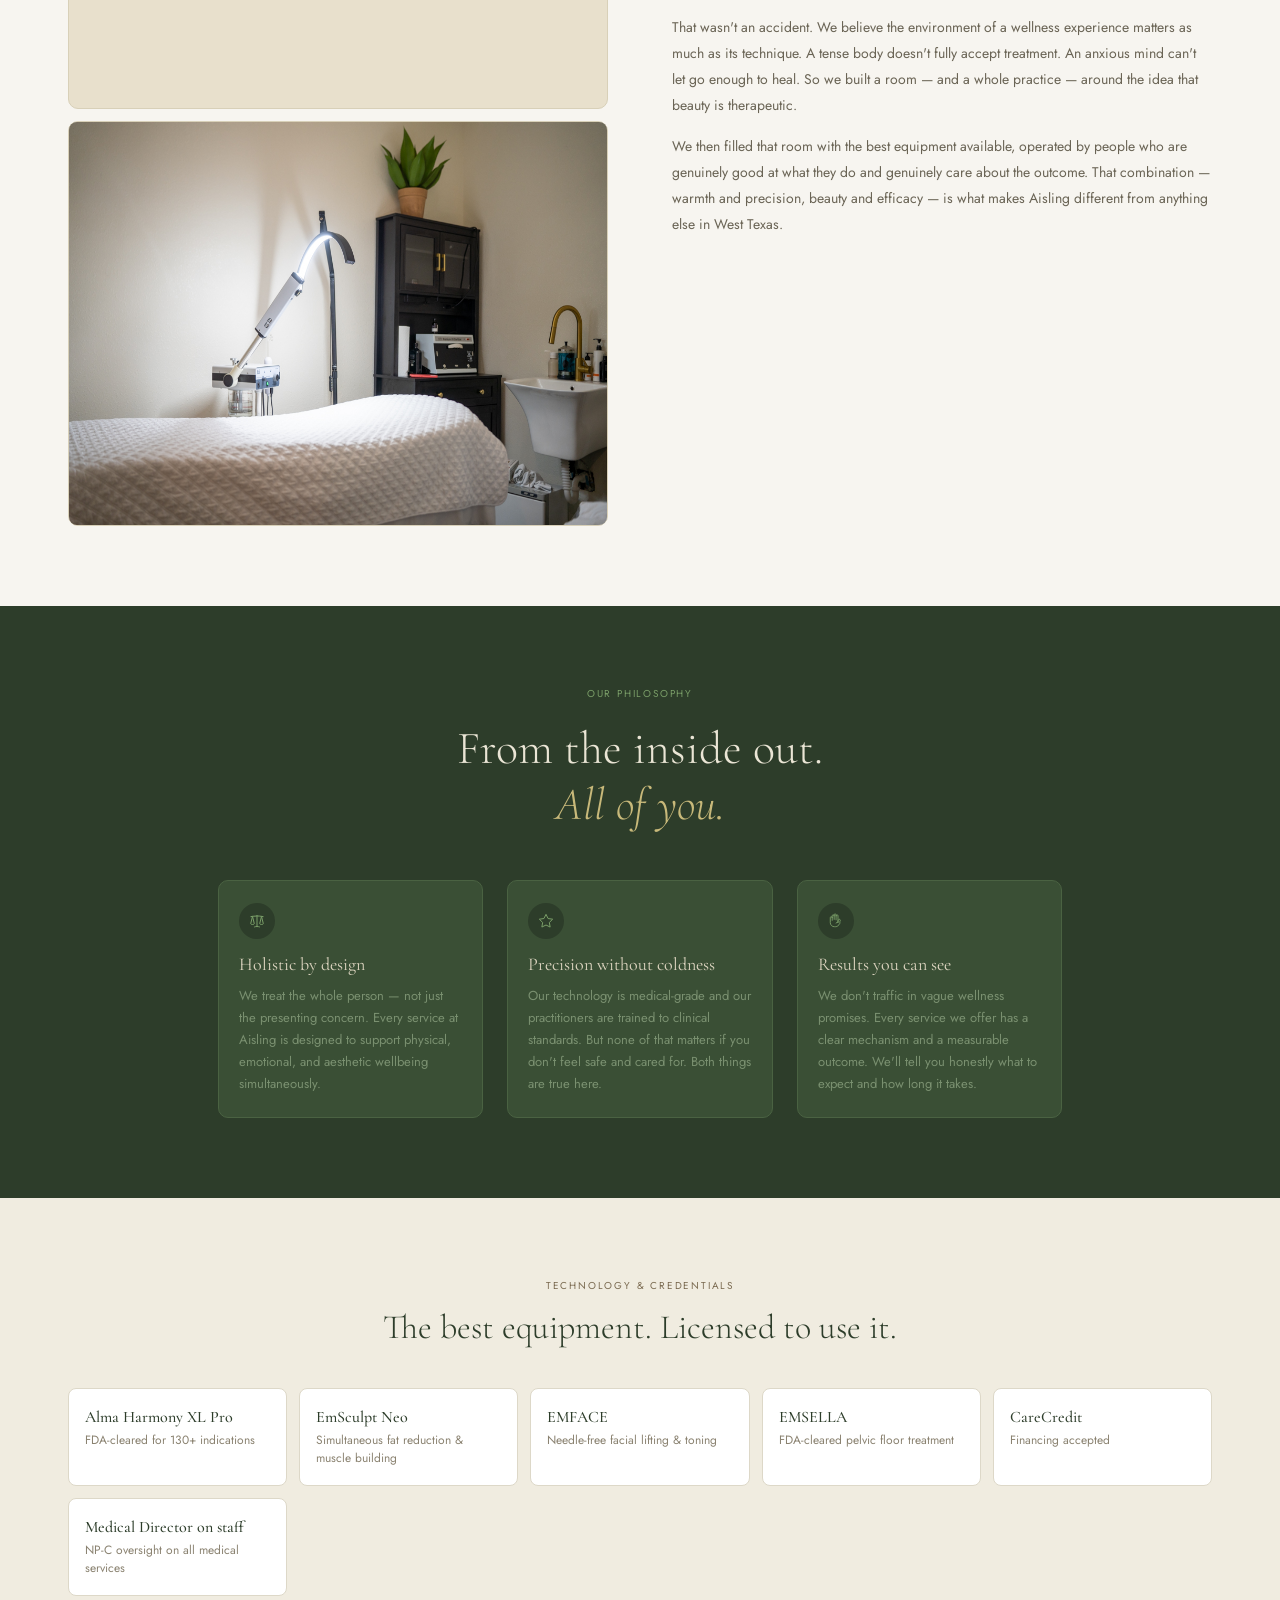
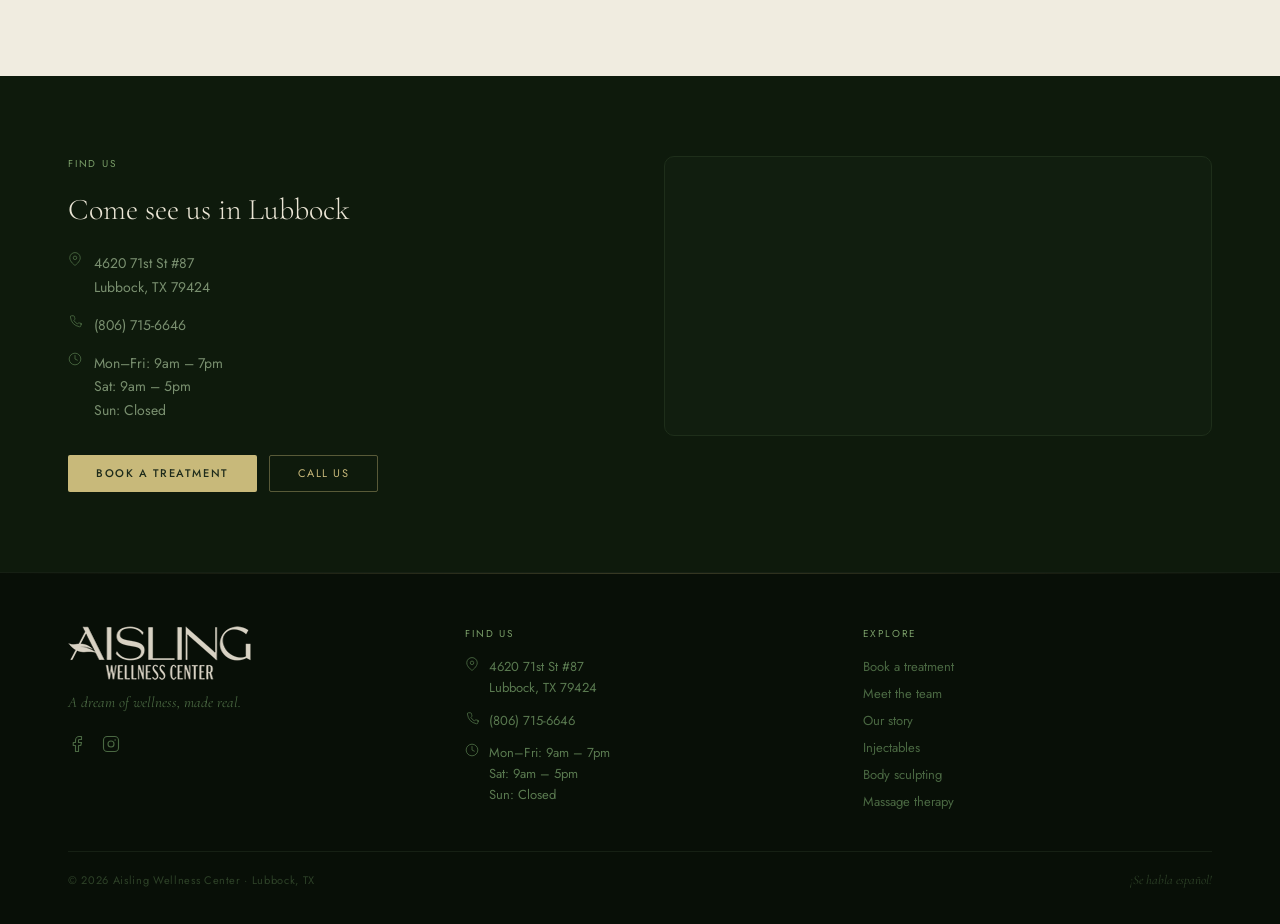
==== commit 40548d38: "favicon added" ====
--- a/about.html
+++ b/about.html
@@ -8,6 +8,7 @@
   <meta name="description"
     content="Learn the story behind Aisling Wellness Center — built on the belief that genuine wellness should be beautiful to walk into, not just effective to walk out of.">
   <link rel="stylesheet" href="css/style.css">
+  <link rel="icon" type="image/png" href="images/home-logo.png">
 </head>
 
 <body>
--- a/css/style.css
+++ b/css/style.css
@@ -1397,26 +1397,51 @@
   margin-bottom: 12px;
 }
 
-.provider-book-btn {
-  display: block;
-  width: 100%;
-  padding: 9px 0;
-  background: var(--forest);
-  color: var(--gold);
-  border: none;
+.provider-actions {
+  display: flex;
+  gap: 8px;
+  margin-top: auto;
+}
+
+.provider-request-btn,
+.provider-hub-btn {
+  flex: 1;
+  padding: 10px 4px;
   border-radius: 6px;
   font-family: var(--body);
-  font-size: 11px;
-  letter-spacing: 0.1em;
+  font-size: 10px;
+  letter-spacing: 0.08em;
   text-transform: uppercase;
   text-align: center;
   font-weight: 500;
-  transition: background 150ms;
-}
-
-.provider-book-btn:hover {
-  background: #3f5838;
-  color: var(--gold);
+  transition: all 150ms;
+  display: flex;
+  align-items: center;
+  justify-content: center;
+  line-height: 1.1;
+  min-height: 38px;
+}
+
+.provider-request-btn {
+  background: var(--forest);
+  color: var(--gold);
+  border: 1px solid var(--forest);
+}
+
+.provider-request-btn:hover {
+  background: var(--forest-canopy);
+  color: var(--gold);
+}
+
+.provider-hub-btn {
+  background: transparent;
+  color: var(--forest-moss);
+  border: 1px solid rgba(74, 104, 66, 0.3);
+}
+
+.provider-hub-btn:hover {
+  background: rgba(74, 104, 66, 0.05);
+  border-color: var(--forest-moss);
 }
 
 .match-card {
@@ -1670,27 +1695,51 @@
   margin-left: 4px;
 }
 
-.team-book-btn {
-  display: flex;
-  align-items: center;
-  justify-content: center;
-  gap: 8px;
-  width: 100%;
-  padding: 11px 0;
-  background: var(--forest);
-  color: var(--gold);
+.team-card-actions {
+  display: flex;
+  gap: 10px;
+  margin-top: 12px;
+}
+
+.team-request-btn,
+.team-website-btn {
+  flex: 1;
+  padding: 11px 8px;
   border-radius: 6px;
   font-family: var(--body);
   font-size: 11px;
   letter-spacing: 0.1em;
   text-transform: uppercase;
   font-weight: 500;
-  transition: background 150ms;
-}
-
-.team-book-btn:hover {
-  background: #3f5838;
-  color: var(--gold);
+  transition: all 150ms;
+  display: flex;
+  align-items: center;
+  justify-content: center;
+  text-align: center;
+  min-height: 44px;
+  line-height: 1.2;
+}
+
+.team-request-btn {
+  background: var(--forest);
+  color: var(--gold);
+  border: 1px solid var(--forest);
+}
+
+.team-request-btn:hover {
+  background: var(--forest-canopy);
+  color: var(--gold);
+}
+
+.team-website-btn {
+  background: transparent;
+  color: var(--forest-moss);
+  border: 1px solid rgba(74, 104, 66, 0.3);
+}
+
+.team-website-btn:hover {
+  background: rgba(74, 104, 66, 0.05);
+  border-color: var(--forest-moss);
 }
 
 .team-cta {
